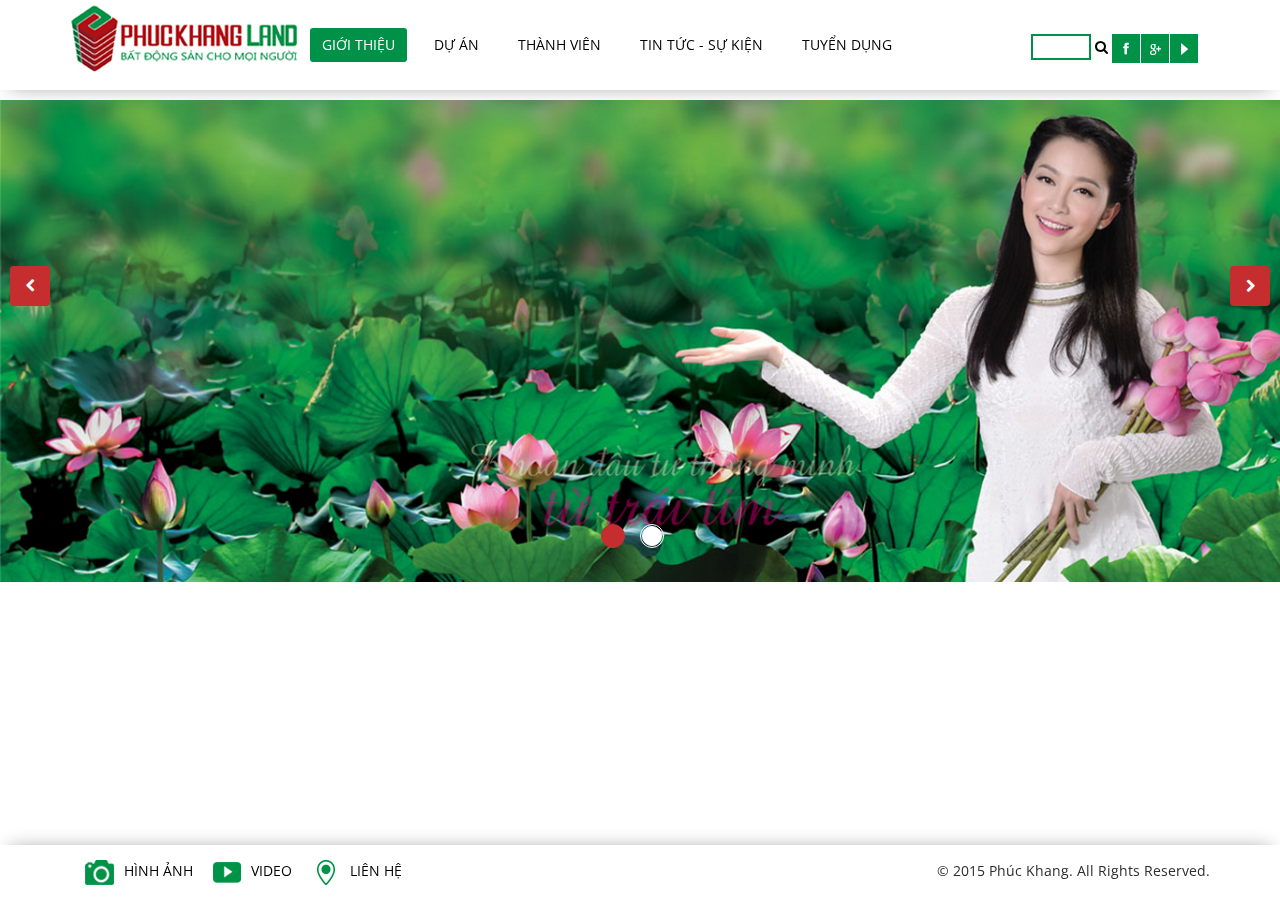
==== html/index.html @ 8d45b4da "Layout demo - created by Quang Luu" ====
<!DOCTYPE html>
<html lang="en">
<head>
    <meta charset="utf-8">
    <meta name="viewport" content="width=device-width, initial-scale=1.0">
    <meta name="description" content="">
    <meta name="author" content="Lusman">
    <title>Home | Phúc Khang</title>
	
	<!-- core CSS -->
    <link href="css/bootstrap.min.css" rel="stylesheet">
    <link href="css/font-awesome.min.css" rel="stylesheet">
    <link href="css/animate.min.css" rel="stylesheet">
    <link href="css/prettyPhoto.css" rel="stylesheet">
    <link href="css/main.css" rel="stylesheet">
    <link href="css/responsive.css" rel="stylesheet">
    <!--[if lt IE 9]>
    <script src="js/html5shiv.js"></script>
    <script src="js/respond.min.js"></script>
    <![endif]-->       
    <link rel="shortcut icon" href="images/ico/favicon.ico">
    <link rel="apple-touch-icon-precomposed" sizes="144x144" href="images/ico/apple-touch-icon-144-precomposed.png">
    <link rel="apple-touch-icon-precomposed" sizes="114x114" href="images/ico/apple-touch-icon-114-precomposed.png">
    <link rel="apple-touch-icon-precomposed" sizes="72x72" href="images/ico/apple-touch-icon-72-precomposed.png">
    <link rel="apple-touch-icon-precomposed" href="images/ico/apple-touch-icon-57-precomposed.png">
</head><!--/head-->

<body class="homepage">

    <header id="header">

        <nav class="navbar navbar-inverse navbar-fixed-top" role="banner">
            <div class="container">
                <div class="navbar-header">
                    <button type="button" class="navbar-toggle" data-toggle="collapse" data-target=".navbar-collapse">
                        <span class="sr-only">Toggle navigation</span>
                        <span class="icon-bar"></span>
                        <span class="icon-bar"></span>
                        <span class="icon-bar"></span>
                    </button>
                    <a class="navbar-brand" href="index.html"><img src="images/logo.png" alt="logo"></a>
                </div>
				
                <div class="collapse navbar-collapse navbar-left">
                    <ul class="nav navbar-nav">
                        <li class="active"><a href="index.html">GIỚI THIỆU</a></li>
                        <li><a href="du-an.html">DỰ ÁN</a></li>
                        <li><a href="#">THÀNH VIÊN</a></li>
                        <li><a href="#">TIN TỨC - SỰ KIỆN</a></li>
                        <li><a href="#">TUYỂN DỤNG</a></li>                       
                    </ul>

                    <div class="col-sm-6 col-xs-8 social-custom">
                       <div class="social">
                            <div class="search">
                                <form role="form">
                                    <input type="text" class="search-form" autocomplete="off" placeholder="Search">
                                    <i class="fa fa-search"></i>
                                </form>
                           </div>
                            <ul class="social-share">
                                <li><a href="#"><img src="images/facebook.png"></a></li>
                                <li><a href="#"><img src="images/google+.png"></a></li> 
                                <li><a href="#"><img src="images/youtube.png"></a></li>
                            </ul>
                       </div>
                    </div>

                </div>
            </div><!--/.container-->
        </nav><!--/nav-->
		
    </header><!--/header-->

    <section id="main-slider" class="no-margin" style="padding-top: 100px;">
        <div class="carousel slide">
            <ol class="carousel-indicators">
                <li data-target="#main-slider" data-slide-to="0" class="active"></li>
                <li data-target="#main-slider" data-slide-to="1"></li>
            </ol>
            <div class="carousel-inner">

                <div class="item active" style="background-image: url(images/slider/bg1.jpg)">
                </div><!--/.item-->

                <div class="item" style="background-image: url(images/slider/bg2.jpg)">
                </div><!--/.item-->
            </div><!--/.carousel-inner-->
        </div><!--/.carousel-->
        <a class="prev hidden-xs" href="#main-slider" data-slide="prev">
            <i class="fa fa-chevron-left"></i>
        </a>
        <a class="next hidden-xs" href="#main-slider" data-slide="next">
            <i class="fa fa-chevron-right"></i>
        </a>
    </section><!--/#main-slider-->

    <footer id="footer" class="navbar-fixed-bottom">
        <div class="container" style="padding-bottom: 15px">
            <div class="row">
                <div class="col-sm-6">
                    <ul class="pull-left">
                        <li><img src="images/camera.png" style="padding-right: 10px;"><a href="#">HÌNH ẢNH</a></li>
                        <li><img src="images/video.png" style="padding-right: 10px;"><a href="#">VIDEO</a></li>
                        <li><img src="images/location.png" style="padding-right: 10px;"><a href="#">LIÊN HỆ</a></li>
                    </ul>
                </div>
                <div class="col-sm-6">
                    <span class="pull-right">&copy; 2015 Phúc Khang. All Rights Reserved.</span>
                </div>
            </div>
        </div>
    </footer><!--/#footer-->

    <script src="js/jquery.js"></script>
    <script src="js/bootstrap.min.js"></script>
    <script src="js/jquery.prettyPhoto.js"></script>
    <script src="js/jquery.isotope.min.js"></script>
    <script src="js/main.js"></script>
    <script src="js/wow.min.js"></script>
</body>
</html>
---- html/css/prettyPhoto.css ----
div.pp_default .pp_top,div.pp_default .pp_top .pp_middle,div.pp_default .pp_top .pp_left,div.pp_default .pp_top .pp_right,div.pp_default .pp_bottom,div.pp_default .pp_bottom .pp_left,div.pp_default .pp_bottom .pp_middle,div.pp_default .pp_bottom .pp_right{height:13px}
div.pp_default .pp_top .pp_left{background:url(../images/prettyPhoto/default/sprite.png) -78px -93px no-repeat}
div.pp_default .pp_top .pp_middle{background:url(../images/prettyPhoto/default/sprite_x.png) top left repeat-x}
div.pp_default .pp_top .pp_right{background:url(../images/prettyPhoto/default/sprite.png) -112px -93px no-repeat}
div.pp_default .pp_content .ppt{color:#f8f8f8}
div.pp_default .pp_content_container .pp_left{background:url(../images/prettyPhoto/default/sprite_y.png) -7px 0 repeat-y;padding-left:13px}
div.pp_default .pp_content_container .pp_right{background:url(../images/prettyPhoto/default/sprite_y.png) top right repeat-y;padding-right:13px}
div.pp_default .pp_next:hover{background:url(../images/prettyPhoto/default/sprite_next.png) center right no-repeat;cursor:pointer}
div.pp_default .pp_previous:hover{background:url(../images/prettyPhoto/default/sprite_prev.png) center left no-repeat;cursor:pointer}
div.pp_default .pp_expand{background:url(../images/prettyPhoto/default/sprite.png) 0 -29px no-repeat;cursor:pointer;width:28px;height:28px}
div.pp_default .pp_expand:hover{background:url(../images/prettyPhoto/default/sprite.png) 0 -56px no-repeat;cursor:pointer}
div.pp_default .pp_contract{background:url(../images/prettyPhoto/default/sprite.png) 0 -84px no-repeat;cursor:pointer;width:28px;height:28px}
div.pp_default .pp_contract:hover{background:url(../images/prettyPhoto/default/sprite.png) 0 -113px no-repeat;cursor:pointer}
div.pp_default .pp_close{width:30px;height:30px;background:url(../images/prettyPhoto/default/sprite.png) 2px 1px no-repeat;cursor:pointer}
div.pp_default .pp_gallery ul li a{background:url(../images/prettyPhoto/default/default_thumb.png) center center #f8f8f8;border:1px solid #aaa}
div.pp_default .pp_social{margin-top:7px}
div.pp_default .pp_gallery a.pp_arrow_previous,div.pp_default .pp_gallery a.pp_arrow_next{position:static;left:auto}
div.pp_default .pp_nav .pp_play,div.pp_default .pp_nav .pp_pause{background:url(../images/prettyPhoto/default/sprite.png) -51px 1px no-repeat;height:30px;width:30px}
div.pp_default .pp_nav .pp_pause{background-position:-51px -29px}
div.pp_default a.pp_arrow_previous,div.pp_default a.pp_arrow_next{background:url(../images/prettyPhoto/default/sprite.png) -31px -3px no-repeat;height:20px;width:20px;margin:4px 0 0}
div.pp_default a.pp_arrow_next{left:52px;background-position:-82px -3px}
div.pp_default .pp_content_container .pp_details{margin-top:5px}
div.pp_default .pp_nav{clear:none;height:30px;width:110px;position:relative}
div.pp_default .pp_nav .currentTextHolder{font-family:Georgia;font-style:italic;color:#999;font-size:11px;left:75px;line-height:25px;position:absolute;top:2px;margin:0;padding:0 0 0 10px}
div.pp_default .pp_close:hover,div.pp_default .pp_nav .pp_play:hover,div.pp_default .pp_nav .pp_pause:hover,div.pp_default .pp_arrow_next:hover,div.pp_default .pp_arrow_previous:hover{opacity:0.7}
div.pp_default .pp_description{font-size:11px;font-weight:700;line-height:14px;margin:5px 50px 5px 0}
div.pp_default .pp_bottom .pp_left{background:url(../images/prettyPhoto/default/sprite.png) -78px -127px no-repeat}
div.pp_default .pp_bottom .pp_middle{background:url(../images/prettyPhoto/default/sprite_x.png) bottom left repeat-x}
div.pp_default .pp_bottom .pp_right{background:url(../images/prettyPhoto/default/sprite.png) -112px -127px no-repeat}
div.pp_default .pp_loaderIcon{background:url(../images/prettyPhoto/default/loader.gif) center center no-repeat}
div.light_rounded .pp_top .pp_left{background:url(../images/prettyPhoto/light_rounded/sprite.png) -88px -53px no-repeat}
div.light_rounded .pp_top .pp_right{background:url(../images/prettyPhoto/light_rounded/sprite.png) -110px -53px no-repeat}
div.light_rounded .pp_next:hover{background:url(../images/prettyPhoto/light_rounded/btnNext.png) center right no-repeat;cursor:pointer}
div.light_rounded .pp_previous:hover{background:url(../images/prettyPhoto/light_rounded/btnPrevious.png) center left no-repeat;cursor:pointer}
div.light_rounded .pp_expand{background:url(../images/prettyPhoto/light_rounded/sprite.png) -31px -26px no-repeat;cursor:pointer}
div.light_rounded .pp_expand:hover{background:url(../images/prettyPhoto/light_rounded/sprite.png) -31px -47px no-repeat;cursor:pointer}
div.light_rounded .pp_contract{background:url(../images/prettyPhoto/light_rounded/sprite.png) 0 -26px no-repeat;cursor:pointer}
div.light_rounded .pp_contract:hover{background:url(../images/prettyPhoto/light_rounded/sprite.png) 0 -47px no-repeat;cursor:pointer}
div.light_rounded .pp_close{width:75px;height:22px;background:url(../images/prettyPhoto/light_rounded/sprite.png) -1px -1px no-repeat;cursor:pointer}
div.light_rounded .pp_nav .pp_play{background:url(../images/prettyPhoto/light_rounded/sprite.png) -1px -100px no-repeat;height:15px;width:14px}
div.light_rounded .pp_nav .pp_pause{background:url(../images/prettyPhoto/light_rounded/sprite.png) -24px -100px no-repeat;height:15px;width:14px}
div.light_rounded .pp_arrow_previous{background:url(../images/prettyPhoto/light_rounded/sprite.png) 0 -71px no-repeat}
div.light_rounded .pp_arrow_next{background:url(../images/prettyPhoto/light_rounded/sprite.png) -22px -71px no-repeat}
div.light_rounded .pp_bottom .pp_left{background:url(../images/prettyPhoto/light_rounded/sprite.png) -88px -80px no-repeat}
div.light_rounded .pp_bottom .pp_right{background:url(../images/prettyPhoto/light_rounded/sprite.png) -110px -80px no-repeat}
div.dark_rounded .pp_top .pp_left{background:url(../images/prettyPhoto/dark_rounded/sprite.png) -88px -53px no-repeat}
div.dark_rounded .pp_top .pp_right{background:url(../images/prettyPhoto/dark_rounded/sprite.png) -110px -53px no-repeat}
div.dark_rounded .pp_content_container .pp_left{background:url(../images/prettyPhoto/dark_rounded/contentPattern.png) top left repeat-y}
div.dark_rounded .pp_content_container .pp_right{background:url(../images/prettyPhoto/dark_rounded/contentPattern.png) top right repeat-y}
div.dark_rounded .pp_next:hover{background:url(../images/prettyPhoto/dark_rounded/btnNext.png) center right no-repeat;cursor:pointer}
div.dark_rounded .pp_previous:hover{background:url(../images/prettyPhoto/dark_rounded/btnPrevious.png) center left no-repeat;cursor:pointer}
div.dark_rounded .pp_expand{background:url(../images/prettyPhoto/dark_rounded/sprite.png) -31px -26px no-repeat;cursor:pointer}
div.dark_rounded .pp_expand:hover{background:url(../images/prettyPhoto/dark_rounded/sprite.png) -31px -47px no-repeat;cursor:pointer}
div.dark_rounded .pp_contract{background:url(../images/prettyPhoto/dark_rounded/sprite.png) 0 -26px no-repeat;cursor:pointer}
div.dark_rounded .pp_contract:hover{background:url(../images/prettyPhoto/dark_rounded/sprite.png) 0 -47px no-repeat;cursor:pointer}
div.dark_rounded .pp_close{width:75px;height:22px;background:url(../images/prettyPhoto/dark_rounded/sprite.png) -1px -1px no-repeat;cursor:pointer}
div.dark_rounded .pp_description{margin-right:85px;color:#fff}
div.dark_rounded .pp_nav .pp_play{background:url(../images/prettyPhoto/dark_rounded/sprite.png) -1px -100px no-repeat;height:15px;width:14px}
div.dark_rounded .pp_nav .pp_pause{background:url(../images/prettyPhoto/dark_rounded/sprite.png) -24px -100px no-repeat;height:15px;width:14px}
div.dark_rounded .pp_arrow_previous{background:url(../images/prettyPhoto/dark_rounded/sprite.png) 0 -71px no-repeat}
div.dark_rounded .pp_arrow_next{background:url(../images/prettyPhoto/dark_rounded/sprite.png) -22px -71px no-repeat}
div.dark_rounded .pp_bottom .pp_left{background:url(../images/prettyPhoto/dark_rounded/sprite.png) -88px -80px no-repeat}
div.dark_rounded .pp_bottom .pp_right{background:url(../images/prettyPhoto/dark_rounded/sprite.png) -110px -80px no-repeat}
div.dark_rounded .pp_loaderIcon{background:url(../images/prettyPhoto/dark_rounded/loader.gif) center center no-repeat}
div.dark_square .pp_left,div.dark_square .pp_middle,div.dark_square .pp_right,div.dark_square .pp_content{background:#000}
div.dark_square .pp_description{color:#fff;margin:0 85px 0 0}
div.dark_square .pp_loaderIcon{background:url(../images/prettyPhoto/dark_square/loader.gif) center center no-repeat}
div.dark_square .pp_expand{background:url(../images/prettyPhoto/dark_square/sprite.png) -31px -26px no-repeat;cursor:pointer}
div.dark_square .pp_expand:hover{background:url(../images/prettyPhoto/dark_square/sprite.png) -31px -47px no-repeat;cursor:pointer}
div.dark_square .pp_contract{background:url(../images/prettyPhoto/dark_square/sprite.png) 0 -26px no-repeat;cursor:pointer}
div.dark_square .pp_contract:hover{background:url(../images/prettyPhoto/dark_square/sprite.png) 0 -47px no-repeat;cursor:pointer}
div.dark_square .pp_close{width:75px;height:22px;background:url(../images/prettyPhoto/dark_square/sprite.png) -1px -1px no-repeat;cursor:pointer}
div.dark_square .pp_nav{clear:none}
div.dark_square .pp_nav .pp_play{background:url(../images/prettyPhoto/dark_square/sprite.png) -1px -100px no-repeat;height:15px;width:14px}
div.dark_square .pp_nav .pp_pause{background:url(../images/prettyPhoto/dark_square/sprite.png) -24px -100px no-repeat;height:15px;width:14px}
div.dark_square .pp_arrow_previous{background:url(../images/prettyPhoto/dark_square/sprite.png) 0 -71px no-repeat}
div.dark_square .pp_arrow_next{background:url(../images/prettyPhoto/dark_square/sprite.png) -22px -71px no-repeat}
div.dark_square .pp_next:hover{background:url(../images/prettyPhoto/dark_square/btnNext.png) center right no-repeat;cursor:pointer}
div.dark_square .pp_previous:hover{background:url(../images/prettyPhoto/dark_square/btnPrevious.png) center left no-repeat;cursor:pointer}
div.light_square .pp_expand{background:url(../images/prettyPhoto/light_square/sprite.png) -31px -26px no-repeat;cursor:pointer}
div.light_square .pp_expand:hover{background:url(../images/prettyPhoto/light_square/sprite.png) -31px -47px no-repeat;cursor:pointer}
div.light_square .pp_contract{background:url(../images/prettyPhoto/light_square/sprite.png) 0 -26px no-repeat;cursor:pointer}
div.light_square .pp_contract:hover{background:url(../images/prettyPhoto/light_square/sprite.png) 0 -47px no-repeat;cursor:pointer}
div.light_square .pp_close{width:75px;height:22px;background:url(../images/prettyPhoto/light_square/sprite.png) -1px -1px no-repeat;cursor:pointer}
div.light_square .pp_nav .pp_play{background:url(../images/prettyPhoto/light_square/sprite.png) -1px -100px no-repeat;height:15px;width:14px}
div.light_square .pp_nav .pp_pause{background:url(../images/prettyPhoto/light_square/sprite.png) -24px -100px no-repeat;height:15px;width:14px}
div.light_square .pp_arrow_previous{background:url(../images/prettyPhoto/light_square/sprite.png) 0 -71px no-repeat}
div.light_square .pp_arrow_next{background:url(../images/prettyPhoto/light_square/sprite.png) -22px -71px no-repeat}
div.light_square .pp_next:hover{background:url(../images/prettyPhoto/light_square/btnNext.png) center right no-repeat;cursor:pointer}
div.light_square .pp_previous:hover{background:url(../images/prettyPhoto/light_square/btnPrevious.png) center left no-repeat;cursor:pointer}
div.facebook .pp_top .pp_left{background:url(../images/prettyPhoto/facebook/sprite.png) -88px -53px no-repeat}
div.facebook .pp_top .pp_middle{background:url(../images/prettyPhoto/facebook/contentPatternTop.png) top left repeat-x}
div.facebook .pp_top .pp_right{background:url(../images/prettyPhoto/facebook/sprite.png) -110px -53px no-repeat}
div.facebook .pp_content_container .pp_left{background:url(../images/prettyPhoto/facebook/contentPatternLeft.png) top left repeat-y}
div.facebook .pp_content_container .pp_right{background:url(../images/prettyPhoto/facebook/contentPatternRight.png) top right repeat-y}
div.facebook .pp_expand{background:url(../images/prettyPhoto/facebook/sprite.png) -31px -26px no-repeat;cursor:pointer}
div.facebook .pp_expand:hover{background:url(../images/prettyPhoto/facebook/sprite.png) -31px -47px no-repeat;cursor:pointer}
div.facebook .pp_contract{background:url(../images/prettyPhoto/facebook/sprite.png) 0 -26px no-repeat;cursor:pointer}
div.facebook .pp_contract:hover{background:url(../images/prettyPhoto/facebook/sprite.png) 0 -47px no-repeat;cursor:pointer}
div.facebook .pp_close{width:22px;height:22px;background:url(../images/prettyPhoto/facebook/sprite.png) -1px -1px no-repeat;cursor:pointer}
div.facebook .pp_description{margin:0 37px 0 0}
div.facebook .pp_loaderIcon{background:url(../images/prettyPhoto/facebook/loader.gif) center center no-repeat}
div.facebook .pp_arrow_previous{background:url(../images/prettyPhoto/facebook/sprite.png) 0 -71px no-repeat;height:22px;margin-top:0;width:22px}
div.facebook .pp_arrow_previous.disabled{background-position:0 -96px;cursor:default}
div.facebook .pp_arrow_next{background:url(../images/prettyPhoto/facebook/sprite.png) -32px -71px no-repeat;height:22px;margin-top:0;width:22px}
div.facebook .pp_arrow_next.disabled{background-position:-32px -96px;cursor:default}
div.facebook .pp_nav{margin-top:0}
div.facebook .pp_nav p{font-size:15px;padding:0 3px 0 4px}
div.facebook .pp_nav .pp_play{background:url(../images/prettyPhoto/facebook/sprite.png) -1px -123px no-repeat;height:22px;width:22px}
div.facebook .pp_nav .pp_pause{background:url(../images/prettyPhoto/facebook/sprite.png) -32px -123px no-repeat;height:22px;width:22px}
div.facebook .pp_next:hover{background:url(../images/prettyPhoto/facebook/btnNext.png) center right no-repeat;cursor:pointer}
div.facebook .pp_previous:hover{background:url(../images/prettyPhoto/facebook/btnPrevious.png) center left no-repeat;cursor:pointer}
div.facebook .pp_bottom .pp_left{background:url(../images/prettyPhoto/facebook/sprite.png) -88px -80px no-repeat}
div.facebook .pp_bottom .pp_middle{background:url(../images/prettyPhoto/facebook/contentPatternBottom.png) top left repeat-x}
div.facebook .pp_bottom .pp_right{background:url(../images/prettyPhoto/facebook/sprite.png) -110px -80px no-repeat}
div.pp_pic_holder a:focus{outline:none}
div.pp_overlay{background:#000;display:none;left:0;position:absolute;top:0;width:100%;z-index:9500}
div.pp_pic_holder{display:none;position:absolute;width:100px;z-index:10000}
.pp_content{height:40px;min-width:40px}
* html .pp_content{width:40px}
.pp_content_container{position:relative;text-align:left;width:100%}
.pp_content_container .pp_left{padding-left:20px}
.pp_content_container .pp_right{padding-right:20px}
.pp_content_container .pp_details{float:left;margin:10px 0 2px}
.pp_description{display:none;margin:0}
.pp_social{float:left;margin:0}
.pp_social .facebook{float:left;margin-left:5px;width:55px;overflow:hidden}
.pp_social .twitter{float:left}
.pp_nav{clear:right;float:left;margin:3px 10px 0 0}
.pp_nav p{float:left;white-space:nowrap;margin:2px 4px}
.pp_nav .pp_play,.pp_nav .pp_pause{float:left;margin-right:4px;text-indent:-10000px}
a.pp_arrow_previous,a.pp_arrow_next{display:block;float:left;height:15px;margin-top:3px;overflow:hidden;text-indent:-10000px;width:14px}
.pp_hoverContainer{position:absolute;top:0;width:100%;z-index:2000}
.pp_gallery{display:none;left:50%;margin-top:-50px;position:absolute;z-index:10000}
.pp_gallery div{float:left;overflow:hidden;position:relative}
.pp_gallery ul{float:left;height:35px;position:relative;white-space:nowrap;margin:0 0 0 5px;padding:0}
.pp_gallery ul a{border:1px rgba(0,0,0,0.5) solid;display:block;float:left;height:33px;overflow:hidden}
.pp_gallery ul a img{border:0}
.pp_gallery li{display:block;float:left;margin:0 5px 0 0;padding:0}
.pp_gallery li.default a{background:url(../images/prettyPhoto/facebook/default_thumbnail.gif) 0 0 no-repeat;display:block;height:33px;width:50px}
.pp_gallery .pp_arrow_previous,.pp_gallery .pp_arrow_next{margin-top:7px!important}
a.pp_next{background:url(../images/prettyPhoto/light_rounded/btnNext.png) 10000px 10000px no-repeat;display:block;float:right;height:100%;text-indent:-10000px;width:49%}
a.pp_previous{background:url(../images/prettyPhoto/light_rounded/btnNext.png) 10000px 10000px no-repeat;display:block;float:left;height:100%;text-indent:-10000px;width:49%}
a.pp_expand,a.pp_contract{cursor:pointer;display:none;height:20px;position:absolute;right:30px;text-indent:-10000px;top:10px;width:20px;z-index:20000}
a.pp_close{position:absolute;right:0;top:0;display:block;line-height:22px;text-indent:-10000px}
.pp_loaderIcon{display:block;height:24px;left:50%;position:absolute;top:50%;width:24px;margin:-12px 0 0 -12px}
#pp_full_res{line-height:1!important}
#pp_full_res .pp_inline{text-align:left}
#pp_full_res .pp_inline p{margin:0 0 15px}
div.ppt{color:#fff;display:none;font-size:17px;z-index:9999;margin:0 0 5px 15px}
div.pp_default .pp_content,div.light_rounded .pp_content{background-color:#fff}
div.pp_default #pp_full_res .pp_inline,div.light_rounded .pp_content .ppt,div.light_rounded #pp_full_res .pp_inline,div.light_square .pp_content .ppt,div.light_square #pp_full_res .pp_inline,div.facebook .pp_content .ppt,div.facebook #pp_full_res .pp_inline{color:#000}
div.pp_default .pp_gallery ul li a:hover,div.pp_default .pp_gallery ul li.selected a,.pp_gallery ul a:hover,.pp_gallery li.selected a{border-color:#fff}
div.pp_default .pp_details,div.light_rounded .pp_details,div.dark_rounded .pp_details,div.dark_square .pp_details,div.light_square .pp_details,div.facebook .pp_details{position:relative}
div.light_rounded .pp_top .pp_middle,div.light_rounded .pp_content_container .pp_left,div.light_rounded .pp_content_container .pp_right,div.light_rounded .pp_bottom .pp_middle,div.light_square .pp_left,div.light_square .pp_middle,div.light_square .pp_right,div.light_square .pp_content,div.facebook .pp_content{background:#fff}
div.light_rounded .pp_description,div.light_square .pp_description{margin-right:85px}
div.light_rounded .pp_gallery a.pp_arrow_previous,div.light_rounded .pp_gallery a.pp_arrow_next,div.dark_rounded .pp_gallery a.pp_arrow_previous,div.dark_rounded .pp_gallery a.pp_arrow_next,div.dark_square .pp_gallery a.pp_arrow_previous,div.dark_square .pp_gallery a.pp_arrow_next,div.light_square .pp_gallery a.pp_arrow_previous,div.light_square .pp_gallery a.pp_arrow_next{margin-top:12px!important}
div.light_rounded .pp_arrow_previous.disabled,div.dark_rounded .pp_arrow_previous.disabled,div.dark_square .pp_arrow_previous.disabled,div.light_square .pp_arrow_previous.disabled{background-position:0 -87px;cursor:default}
div.light_rounded .pp_arrow_next.disabled,div.dark_rounded .pp_arrow_next.disabled,div.dark_square .pp_arrow_next.disabled,div.light_square .pp_arrow_next.disabled{background-position:-22px -87px;cursor:default}
div.light_rounded .pp_loaderIcon,div.light_square .pp_loaderIcon{background:url(../images/prettyPhoto/light_rounded/loader.gif) center center no-repeat}
div.dark_rounded .pp_top .pp_middle,div.dark_rounded .pp_content,div.dark_rounded .pp_bottom .pp_middle{background:url(../images/prettyPhoto/dark_rounded/contentPattern.png) top left repeat}
div.dark_rounded .currentTextHolder,div.dark_square .currentTextHolder{color:#c4c4c4}
div.dark_rounded #pp_full_res .pp_inline,div.dark_square #pp_full_res .pp_inline{color:#fff}
.pp_top,.pp_bottom{height:20px;position:relative}
* html .pp_top,* html .pp_bottom{padding:0 20px}
.pp_top .pp_left,.pp_bottom .pp_left{height:20px;left:0;position:absolute;width:20px}
.pp_top .pp_middle,.pp_bottom .pp_middle{height:20px;left:20px;position:absolute;right:20px}
* html .pp_top .pp_middle,* html .pp_bottom .pp_middle{left:0;position:static}
.pp_top .pp_right,.pp_bottom .pp_right{height:20px;left:auto;position:absolute;right:0;top:0;width:20px}
.pp_fade,.pp_gallery li.default a img{display:none}
---- html/css/main.css ----
@import url(http://fonts.googleapis.com/css?family=Open+Sans:300italic,400italic,600italic,700italic,800italic,400,600,700,300,800);


/*************************
*******Typography******
**************************/

body {
  background: #fff;
  font-family: 'Open Sans', sans-serif;
  color:#4e4e4e;
  line-height: 22px;
}

h1,
h2,
h3,
h4,
h5,
h6 {
  font-weight: 600; 
  font-family: 'Open Sans', sans-serif;
  color:#4e4e4e;
}

h1{
  font-size: 36px;
  color:#fff;
}

h2{
  font-size: 20px;
}

h3{
  font-size: 16px;
  color: #787878;
  font-weight: 400;
  line-height: 24px;
}

h4{
  font-size: 16px;
}

a {
  color: #c52d2f;
  -webkit-transition: color 300ms, background-color 300ms;
  -moz-transition: color 300ms, background-color 300ms;
  -o-transition:  color 300ms, background-color 300ms;
  transition:  color 300ms, background-color 300ms;
}

a:hover, a:focus {
  color: #d43133;
}

hr {
  border-top: 1px solid #e5e5e5;
  border-bottom: 1px solid #fff;
}


.btn-primary {
  padding: 8px 20px;
  background: #c52d2f;
  color: #fff;
  border-radius: 4px;
  border:none;
  margin-top: 10px;
}


.btn-primary:hover, 
.btn-primary:focus{
  background: #c52d2f;
  outline: none;
  box-shadow: none;
} 

.btn-transparent {
  border: 3px solid #fff;
  background: transparent;
  color: #fff;
}

.btn-transparent:hover {
  border-color: rgba(255, 255, 255, 0.5);
}

a:hover,
a:focus {
  color: #111;
  text-decoration: none;
  outline: none;
}

.dropdown-menu {
  margin-top: -1px;
  min-width: 180px;
}

.center h2{
  font-size: 36px;
  margin-top: 0;
  margin-bottom: 20px;
}

.media>.pull-left{
  margin-right: 20px;
}

.media>.pull-right{
  margin-left: 20px;
}

body > section {
  padding: 70px 0;
}

.hover-effect{
  padding: 0;
}

.center {
  text-align: center;
  padding-bottom: 55px;
}

.scaleIn {
  -webkit-animation-name: scaleIn;
  animation-name: scaleIn;
}

.lead{
  font-size: 16px;
  line-height: 24px;
  font-weight: 400;
}

.transparent-bg {
  background-color: transparent !important;
  margin-bottom: 0;
}

@-webkit-keyframes scaleIn {
  0% {
    opacity: 0;
    -webkit-transform: scale(0);
    transform: scale(0);
  }

  100% {
    opacity: 1;
    -webkit-transform: scale(1);
    transform: scale(1);
  }
}

@keyframes scaleIn {
  0% {
    opacity: 0;
    -webkit-transform: scale(0);
    -ms-transform: scale(0);
    transform: scale(0);
  }

  100% {
    opacity: 1;
    -webkit-transform: scale(1);
    -ms-transform: scale(1);
    transform: scale(1);
  }
}


/*************************
*******Header******
**************************/

.padding-col{
  padding-left: 0px;
  padding-right: 0px;
}

.square-box{
  float: right;
  width: 300px;
  height: 233px;
}

#header .search{
  display: inline-block;
}

.navbar>.container .navbar-brand{
  margin-left: 0;
}

.top-bar {
  padding: 10px 0;
  background: #191919;
  border-bottom: 1px solid #222;
  line-height: 28px;
}

.top-number{
  color: #fff;
}

.top-number p{
  margin: 0
}

.social{
  text-align: right;
}

.social-share{
 display: inline-block;
 list-style: none;
 padding: 0;
 margin: 0;
}

ul.social-share li {
  display: inline-block;
}

ul.social-share li a {
  display: inline-block;
  color: #fff;
  background: #404040;
  width: 25px;
  height: 25px;
  line-height: 25px;
  text-align: center;
  border-radius: 2px;
}

ul.social-share li a:hover {
  background: #c52d2f;
  color: #fff;
}

.search i {
  color: #000;
}

input.search-form{
  background: transparent;
  border-style: solid;
  border-color: #009148;
  border: 1 none;
  width: 60px;
  padding: 0 10px;
  color: #000;
  -webkit-transition: all 400ms;
  -moz-transition: all 400ms;
  -ms-transition: all 400ms;
  -o-transition: all 400ms;
  transition: all 400ms;
}

input.search-form::-webkit-input-placeholder{
  color: transparent;
}

input.search-form:hover::-webkit-input-placeholder {
  color: #fff;
}

input.search-form:hover {
  width: 150px;
}

.navbar-brand {
  padding: 0;
  margin:0;
}

.navbar {
  border-radius: 0;
  margin-bottom: 0;
  background: #FFFFFF;
  padding: 5px 0;
  padding-bottom: 0;
}

 .navbar-nav{
  margin-top: -45px;
  margin-left: 225px; 
 }

.navbar-nav>li{
  margin-left: 15px;
  padding-bottom: 28px;
}

.navbar-inverse .navbar-nav > li > a {
  padding: 5px 12px;
  margin: 0;
  border-radius: 3px;
  color: #000;
  line-height: 24px;
  display: inline-block;
}

.navbar-inverse .navbar-nav > li > a:hover{
	background-color: #009148;
  color: #ffffff;
}

.navbar-inverse {
  border: none;
  box-shadow: 0px 5px 20px -10px #888888;
}

.navbar-inverse .navbar-brand {
  font-size: 36px;
  line-height: 50px;
  color: #fff;
}

.navbar-inverse .navbar-nav > .active > a,
.navbar-inverse .navbar-nav > .active > a:hover,
.navbar-inverse .navbar-nav > .active > a:focus,
.navbar-inverse .navbar-nav > .open > a,
.navbar-inverse .navbar-nav > .open > a:hover,
.navbar-inverse .navbar-nav > .open > a:focus {
  background-color: #009148;
  color: #ffffff;
}

.navbar-inverse .navbar-nav .dropdown-menu {
  background-color: rgba(0,0,0,.85);
  -webkit-box-shadow: 0 3px 8px rgba(0, 0, 0, 0.125);
  -moz-box-shadow: 0 3px 8px rgba(0, 0, 0, 0.125);
  box-shadow: 0 3px 8px rgba(0, 0, 0, 0.125);
  border: 0;
  padding: 0;
  margin-top: 0;
  border-top: 0;
  border-radius: 0;
  left: 0;
}

.navbar-inverse .navbar-nav .dropdown-menu:before{
  position: absolute;
  top:0;
}

.navbar-inverse .navbar-nav .dropdown-menu > li > a {
  padding: 8px 15px;
  color: #fff;
}

.navbar-inverse .navbar-nav .dropdown-menu > li:hover > a,
.navbar-inverse .navbar-nav .dropdown-menu > li:focus > a,
.navbar-inverse .navbar-nav .dropdown-menu > li.active > a {
  background-color: #c52d2f;
  color: #fff;
}

.navbar-inverse .navbar-nav .dropdown-menu > li:last-child > a {
  border-radius: 0 0 3px 3px;
}

.navbar-inverse .navbar-nav .dropdown-menu > li.divider {
  background-color: transparent;
}

.navbar-inverse .navbar-collapse,
.navbar-inverse .navbar-form {
  border-top: 0;
  padding-bottom: 0;
}

.social-custom {
  float: right;
  margin-top: -56px;
  margin-left: 575px;
}

/*************************
*******Home Page******
**************************/


#main-slider {
  position: relative;
}

.no-margin {
  margin: 0;
  padding: 0;
}

#main-slider .carousel .carousel-content {
  margin-top: 150px;
}

#main-slider .carousel .slide-margin{
  margin-top: 140px;
}

#main-slider .carousel h2 {
  color: #fff;
}

#main-slider .carousel .btn-slide {
  padding: 8px 20px;
  background: #c52d2f;
  color: #fff;
  border-radius: 4px;
  margin-top: 25px;
  display: inline-block;
}

#main-slider .carousel .slider-img{
  text-align: right;
  position: absolute;
}


#main-slider .carousel .item {
  background-position: 50%;
  background-repeat: no-repeat;
  background-size: cover;
  left: 0 !important;
  opacity: 0;
  top: 0;
  position: absolute;
  width: 100%;
  display: block !important;
  height: 482px;
  -webkit-transition: opacity ease-in-out 500ms;
  -moz-transition: opacity ease-in-out 500ms;
  -o-transition: opacity ease-in-out 500ms;
  transition: opacity ease-in-out 500ms;
}

#main-slider .carousel .item:first-child {
  top: auto;
  position: relative;
}

#main-slider .carousel .item.active {
  opacity: 1;
  -webkit-transition: opacity ease-in-out 500ms;
  -moz-transition: opacity ease-in-out 500ms;
  -o-transition: opacity ease-in-out 500ms;
  transition: opacity ease-in-out 500ms;
  z-index: 1;
}

#main-slider .prev,
#main-slider .next {
  position: absolute;
  top: 50%;
  background-color: #c52d2f;
  color: #fff;
  display: inline-block;
  margin-top: -25px;
  height: 40px;
  line-height: 40px;
  width: 40px;
  line-height: 40px;
  text-align: center;
  border-radius: 4px;
  z-index: 5;
}

#main-slider .prev:hover,
#main-slider .next:hover {
  background-color: #000;
}

#main-slider .prev {
  left: 10px;
}

#main-slider .next {
  right: 10px;
}

#main-slider .carousel-indicators li {
  width: 20px;
  height: 20px;
  background-color: #fff;
  margin: 0 15px 0 0;
  position: relative;
}

#main-slider .carousel-indicators li:after {
  position: absolute;
  content: "";
  width: 24px;
  height: 24px;
  border-radius: 100%;
  background: rgba(0, 0, 0, 0);
  border: 1px solid #FFF;
  left: -3px;
  top: -3px;
}

#main-slider .carousel-indicators .active{
  width: 20px;
  height: 20px;
  background-color: #c52d2f;
   margin: 0 15px 0 0;
   border: 1px solid #c52d2f;
   position: relative;
}

#main-slider .carousel-indicators .active:after {
  position: absolute;
  content: "";
  width: 24px;
  height: 24px;
  border-radius: 100%;
  background: #c52d2f;
  border: 1px solid #c52d2f;
  left: -3px;
  top: -3px;
}

#main-slider .active .animation.animated-item-1 {
  -webkit-animation: fadeInUp 300ms linear 300ms both;
  -moz-animation: fadeInUp 300ms linear 300ms both;
  -o-animation: fadeInUp 300ms linear 300ms both;
  -ms-animation: fadeInUp 300ms linear 300ms both;
  animation: fadeInUp 300ms linear 300ms both;
}

#main-slider .active .animation.animated-item-2 {
  -webkit-animation: fadeInUp 300ms linear 600ms both;
  -moz-animation: fadeInUp 300ms linear 600ms both;
  -o-animation: fadeInUp 300ms linear 600ms both;
  -ms-animation: fadeInUp 300ms linear 600ms both;
  animation: fadeInUp 300ms linear 600ms both;
}

#main-slider .active .animation.animated-item-3 {
  -webkit-animation: fadeInUp 300ms linear 900ms both;
  -moz-animation: fadeInUp 300ms linear 900ms both;
  -o-animation: fadeInUp 300ms linear 900ms both;
  -ms-animation: fadeInUp 300ms linear 900ms both;
  animation: fadeInUp 300ms linear 900ms both;
}

#main-slider .active .animation.animated-item-4 {
  -webkit-animation: fadeInUp 300ms linear 1200ms both;
  -moz-animation: fadeInUp 300ms linear 1200ms both;
  -o-animation: fadeInUp 300ms linear 1200ms both;
  -ms-animation: fadeInUp 300ms linear 1200ms both;
  animation: fadeInUp 300ms linear 1200ms both;
}

#feature {
  background: #f2f2f2;
  padding-bottom: 40px;
}

.features{
  padding: 0;
}

.feature-wrap {
  margin-bottom: 35px;
  overflow: hidden;
}

.feature-wrap h2{
  margin-top: 10px;
}

.feature-wrap .pull-left {
  margin-right: 25px;
}

.feature-wrap i{
  font-size: 48px;
  height: 110px;
  width: 110px;
  margin: 3px;
  border-radius: 100%;
  line-height: 110px;
  text-align:center;
  background: #ffffff;
  color: #c52d2f;
  border: 3px solid #ffffff;
  box-shadow: inset 0 0 0 5px #f2f2f2;
  -webkit-box-shadow: inset 0 0 0 5px #f2f2f2;
  -webkit-transition: 500ms;
  -moz-transition: 500ms;
  -o-transition: 500ms;
  transition: 500ms;
  float: left;
  margin-right: 25px;
}

.feature-wrap i:hover {
  background: #c52d2f;
  color: #fff;
  box-shadow: inset 0 0 0 5px #c52d2f;
  -webkit-box-shadow: inset 0 0 0 5px #c52d2f;
  border: 3px solid #c52d2f;
}

#recent-works .col-xs-12.col-sm-4.col-md-3{
  padding: 0;
}

#recent-works{
    padding-bottom: 70px;
}

.recent-work-wrap {
  position: relative;
}

.recent-work-wrap img{
  width: 100%;
}

.recent-work-wrap .recent-work-inner{
  top: 0;
  background: transparent;
  opacity: .8;
  width: 100%;
  border-radius: 0;
  margin-bottom: 0;
}

.recent-work-wrap .recent-work-inner h3{
  margin: 10px 0;
}

.recent-work-wrap .recent-work-inner h3 a{
  font-size: 24px;
  color: #fff;
}

.recent-work-wrap .overlay {
  position: absolute;
  top: 0;
  left: 0;
  width: 100%;
  height: 100%;
  opacity: 0;
  border-radius: 0;
  background: #c52d2f;
  color: #fff;
  vertical-align: middle;
  -webkit-transition: opacity 500ms;
  -moz-transition: opacity 500ms;
  -o-transition: opacity 500ms;
  transition: opacity 500ms;  
  padding: 30px;
}

.recent-work-wrap .overlay .preview {
  bottom: 0;
  display: inline-block;
  height: 35px;
  line-height: 35px;
  border-radius: 0;
  background: transparent;
  text-align: center;
  color: #fff;
}

.recent-work-wrap:hover .overlay {
  opacity: 1;
}

#services {
  background: #000 url(../images/services/bg_services.png);
  background-size: cover;
}

#services .lead,
#services h2{
  color: #fff;
}

.services-wrap {
  padding: 40px 30px;
  background: #fff;
  border-radius: 4px;
  margin: 0 0 40px;
}

.services-wrap h3 {
  font-size: 20px;
  margin: 10px 0;
}

.services-wrap .pull-left {
  margin-right: 20px;
}

#middle {
  background: #f2f2f2;
}

.skill h2{
  margin-bottom: 25px;
}

.progress-wrap{
  position: relative;
}

.progress .color1,
.progress .color1 .bar-width{
  background: #2d7da4;
}

.progress .color2,
.progress .color2 .bar-width{
  background: #6aa42f;
}

.progress .color3,
.progress .color3 .bar-width{
  background: #ffcc33;
}

.progress .color4,
.progress .color4 .bar-width{
  background: #db3615;
}

.progress, 
.progress-bar {
  height: 15px;
  line-height: 15px;
  background: #e6e6e6;
  -webkit-box-shadow: none;
  -moz-box-shadow: none;
  box-shadow: none;
  border-radius: 0;
  overflow: visible;
  text-align: right;
}

.progress{
  position: relative;
}

.progress .bar-width{
  position: absolute;
  width: 40px;
  height: 20px;
  line-height: 20px;
  text-align: center;
  font-size: 12px;
  font-weight: 700;
  top: -30px;
  border-radius: 2px;
  margin-left: -30px;
}

.progress span{
  position: relative;
}

.progress span:before{
  content: " ";
  position: absolute;
  width: auto;
  height: auto;
  border-width: 8px 5px;
  border-style: solid;
  bottom: -15px;
  right: 8px;
}

.progress .color1 span:before{
  border-color: #2d7da4 transparent transparent transparent;
}

.progress .color2 span:before{
  border-color: #6aa42f transparent transparent transparent;
}

.progress .color3 span:before{
  border-color: #ffcc33 transparent transparent transparent;
}

.progress .color4 span:before{
  border-color: #db3615 transparent transparent transparent;
}

.accordion h2{
  margin-bottom: 25px;
}

.panel-default{
  border-color: transparent;
}

.panel-default>.panel-heading,
.panel{
  background-color: #e6e6e6; 
  border:0 none;
  box-shadow:none;
}

.panel-default>.panel-heading+.panel-collapse .panel-body{
  background: #fff;
  color: #858586;
}

.panel-body{
  padding: 20px 20px 10px;
}

.panel-group .panel+.panel{
  margin-top: 0;
  border-top: 1px solid #d9d9d9;
}

.panel-group .panel{
  border-radius: 0;
}

.panel-heading{
  border-radius: 0;
}

.panel-title>a{
  color: #4e4e4e;
}

.accordion-inner img{
  border-radius: 4px;
}

.accordion-inner h4{
  margin-top: 0;
}

.panel-heading.active{
  background: #1f1f20;
}

.panel-heading.active .panel-title>a{
  color:#fff;
}

a.accordion-toggle  i{
  width: 45px;
  line-height: 44px;
  font-size: 20px;
  margin-top: -10px;
  text-align: center;
  margin-right: -15px;
  background: #c9c9c9;
}

.panel-heading.active a.accordion-toggle i{
  background: #c52d2f;
  color: #fff;
}

.panel-heading.active a.accordion-toggle.collapsed i{
  background: #c52d2f;
  color: #fff;
}

.nav-tabs>li{
  margin-bottom: 0px;
  border-bottom: 1px solid #e6e6e6;
}

.nav-tabs{
  border-bottom: transparent;
  border-right: 1px solid #e6e6e6;
}

.nav-tabs>li>a {
  background: #f5f5f5;
  color: #666;
  border-radius: 0;
  border: 0 none;
  line-height: 24px;
  margin-right:0;
  padding: 13px 15px;
}

.nav-tabs li:last-child{
  border-bottom: 0 none;
} 

.nav-stacked>li+li{
  margin-top: 0;
}

.nav-tabs>li>a:hover{
  background: #1f1f20;
  color:#fff;
}

.nav-tabs>li.active>a, 
.nav-tabs>li.active>a:hover, 
.nav-tabs>li.active>a:focus {
  border: 0;
  color:#fff;
  background: #1f1f20;
  position: relative;
}

.nav-tabs>li.active>a:after {
  position: absolute;
  content:  "";
  width: auto;
  height: auto;
  border-style:solid;
  border-color: transparent transparent transparent #1f1f20;
  border-width: 25px 22px;
  right: -44px;
  top:0;
}

.tab-wrap{
  border:1px solid #e6e6e6;
  margin-bottom: 20px;
}

.tab-content{
  padding: 20px;
}

.tab-content h2{
  margin-top: 0;
}

.tab-content img{
  border-radius: 4px;
}

.testimonial h2{
  margin-top: 0;
}

.testimonial-inner {
  color:#858586;
  font-size: 14px;
}

.testimonial-inner .pull-left{
  border-right: 1px solid #e7e7e7;
  padding-right: 15px;
  position: relative;
}

.testimonial-inner .pull-left:after{
  content: "";
  position: absolute;
  width: 9px;
  height: 9px;
  top: 50%;
  margin-top: -5px;
  background: #FFF;
  -webkit-transform: rotate(45deg);
  border: 1px solid #e7e7e7;
  right: -5px;
  border-left: 0 none;
  border-bottom: 0 none;
}

#partner {
  background: url(../images/partners/partner_bg.png) 50% 50% no-repeat;
  background-size: cover;
}

#partner {
  color: #fff;
  text-align: center;
}

#partner h2, 
#partner h3 {
  color: #fff;
}

.partners ul {
  list-style: none;
  margin: 0;
  padding: 0;
}

.partners ul li{
  display: inline-block;
  float: left;
  width: 20%;
}

#conatcat-info{
  background: #fff url(../images/contact.png) no-repeat 90% 0;
  padding: 30px 0;
}

.contact-info i{
  width: 60px;
  height: 60px;
  font-size: 40px;
  line-height: 60px;
  color: #fff;
  background: #000;
  text-align: center;
  border-radius: 10px;
}

.contact-info h2{
  margin-top: 0;
  color: #000;
}

.contact-info{
  color:#000;
}

/*************************
********* About Us Page CSS ******
**************************/

.about-us {
  margin-top: 110px;
  margin-bottom: -110px;
}

.about-us h2, 
.skill_text h2 {
  color:#4e4e4e;
  font-size: 30px;
  font-weight: 600;
}

.about-us p {
  color:#4e4e4e;
}

#carousel-slider {
  position: relative;
}

#carousel-slider .carousel-indicators {
  bottom: -25px;
}

#carousel-slider .carousel-indicators li {
  border: 1px solid #ffbd20;
}

#carousel-slider a i {
  border: 1px solid #777;
  border-radius:50%;
  font-size: 28px;
  height: 50px;
  padding: 8px;
  position: absolute;
  top: 50%;
  width: 50px;
  color:#777;
}

#carousel-slider a i:hover {
  background:#bfbfbf;
  color:#fff;
  border: 1px solid #bfbfbf;
}

#carousel-slider 
.carousel-control {
  width:inherit;
}

#carousel-slider .carousel-control.left i {
  left:-25px
}

#carousel-slider .carousel-control.right i {
  right: -25px;
}

#carousel-slider
.carousel-control.left, 
#carousel-slider
.carousel-control.right {
  background: none;
}

.skill_text {
  display: block;
  margin-bottom: 60px;
  margin-top: 25px;
  overflow: hidden;
}

.sinlge-skill {
  background:#f2f2f2;
  border-radius: 100%;
  color: #FFFFFF;
  font-size: 22px;
  font-weight: bold;
  height: 200px;
  position: relative;
  width: 200px;
  text-transform: uppercase;
  overflow: hidden;
  margin: 30px 0;

}

.sinlge-skill p em {
  color: #FFFFFF;
  font-size: 38px;
}

.sinlge-skill p {
  line-height: 1;
}

.joomla-skill, 
.html-skill, 
.css-skill, 
.wp-skill {
  position: absolute;
  height: 100%;
  bottom: 0;
  width:100%;
  border-radius: 100%;
  padding: 70px 0;
  text-align: center;
}


.joomla-skill {
  background: rgb(242,242,242); /* Old browsers */
  background: -moz-linear-gradient(top, rgba(242,242,242,1) 0%, rgba(242,242,242,1) 28%, rgba(45,125,164,1) 28%); /* FF3.6+ */
  background: -webkit-gradient(linear, left top, left bottom, color-stop(0%,rgba(242,242,242,1)), color-stop(28%,rgba(242,242,242,1)), color-stop(28%,rgba(45,125,164,1))); /* Chrome,Safari4+ */
  background: -webkit-linear-gradient(top, rgba(242,242,242,1) 0%,rgba(242,242,242,1) 28%,rgba(45,125,164,1) 28%); /* Chrome10+,Safari5.1+ */
  background: -o-linear-gradient(top, rgba(242,242,242,1) 0%,rgba(242,242,242,1) 28%,rgba(45,125,164,1) 28%); /* Opera 11.10+ */
  background: -ms-linear-gradient(top, rgba(242,242,242,1) 0%,rgba(242,242,242,1) 28%,rgba(45,125,164,1) 28%); /* IE10+ */
  background: linear-gradient(to bottom, rgba(242,242,242,1) 0%,rgba(242,242,242,1) 28%,rgba(45,125,164,1) 28%); /* W3C */
  filter: progid:DXImageTransform.Microsoft.gradient( startColorstr='#f2f2f2', endColorstr='#2d7da4',GradientType=0 ); /* IE6-9 */    
}

.html-skill {
  background: rgb(242,242,242); /* Old browsers */
  background: -moz-linear-gradient(top, rgba(242,242,242,1) 0%, rgba(242,242,242,1) 9%, rgba(106,164,47,1) 9%); /* FF3.6+ */
  background: -webkit-gradient(linear, left top, left bottom, color-stop(0%,rgba(242,242,242,1)), color-stop(9%,rgba(242,242,242,1)), color-stop(9%,rgba(106,164,47,1))); /* Chrome,Safari4+ */
  background: -webkit-linear-gradient(top, rgba(242,242,242,1) 0%,rgba(242,242,242,1) 9%,rgba(106,164,47,1) 9%); /* Chrome10+,Safari5.1+ */
  background: -o-linear-gradient(top, rgba(242,242,242,1) 0%,rgba(242,242,242,1) 9%,rgba(106,164,47,1) 9%); /* Opera 11.10+ */
  background: -ms-linear-gradient(top, rgba(242,242,242,1) 0%,rgba(242,242,242,1) 9%,rgba(106,164,47,1) 9%); /* IE10+ */
  background: linear-gradient(to bottom, rgba(242,242,242,1) 0%,rgba(242,242,242,1) 9%,rgba(106,164,47,1) 9%); /* W3C */
  filter: progid:DXImageTransform.Microsoft.gradient( startColorstr='#f2f2f2', endColorstr='#6aa42f',GradientType=0 ); /* IE6-9 */
}

.css-skill {
  background: rgb(242,242,242); /* Old browsers */
  background: -moz-linear-gradient(top, rgba(242,242,242,1) 0%, rgba(242,242,242,1) 32%, rgba(255,189,32,1) 32%); /* FF3.6+ */
  background: -webkit-gradient(linear, left top, left bottom, color-stop(0%,rgba(242,242,242,1)), color-stop(32%,rgba(242,242,242,1)), color-stop(32%,rgba(255,189,32,1))); /* Chrome,Safari4+ */
  background: -webkit-linear-gradient(top, rgba(242,242,242,1) 0%,rgba(242,242,242,1) 32%,rgba(255,189,32,1) 32%); /* Chrome10+,Safari5.1+ */
  background: -o-linear-gradient(top, rgba(242,242,242,1) 0%,rgba(242,242,242,1) 32%,rgba(255,189,32,1) 32%); /* Opera 11.10+ */
  background: -ms-linear-gradient(top, rgba(242,242,242,1) 0%,rgba(242,242,242,1) 32%,rgba(255,189,32,1) 32%); /* IE10+ */
  background: linear-gradient(to bottom, rgba(242,242,242,1) 0%,rgba(242,242,242,1) 32%,rgba(255,189,32,1) 32%); /* W3C */
  filter: progid:DXImageTransform.Microsoft.gradient( startColorstr='#f2f2f2', endColorstr='#ffbd20',GradientType=0 ); /* IE6-9 */
}

.wp-skill {
  background: rgb(242,242,242); /* Old browsers */
  background: -moz-linear-gradient(top, rgba(242,242,242,1) 0%, rgba(242,242,242,1) 19%, rgba(219,54,21,1) 19%); /* FF3.6+ */
  background: -webkit-gradient(linear, left top, left bottom, color-stop(0%,rgba(242,242,242,1)), color-stop(19%,rgba(242,242,242,1)), color-stop(19%,rgba(219,54,21,1))); /* Chrome,Safari4+ */
  background: -webkit-linear-gradient(top, rgba(242,242,242,1) 0%,rgba(242,242,242,1) 19%,rgba(219,54,21,1) 19%); /* Chrome10+,Safari5.1+ */
  background: -o-linear-gradient(top, rgba(242,242,242,1) 0%,rgba(242,242,242,1) 19%,rgba(219,54,21,1) 19%); /* Opera 11.10+ */
  background: -ms-linear-gradient(top, rgba(242,242,242,1) 0%,rgba(242,242,242,1) 19%,rgba(219,54,21,1) 19%); /* IE10+ */
  background: linear-gradient(to bottom, rgba(242,242,242,1) 0%,rgba(242,242,242,1) 19%,rgba(219,54,21,1) 19%); /* W3C */
  filter: progid:DXImageTransform.Microsoft.gradient( startColorstr='#f2f2f2', endColorstr='#db3615',GradientType=0 ); /* IE6-9 */
}

.skill-wrap {
  display: block;
  overflow: hidden;
  margin: 60px 0;
}

.team h4 {
  margin-top: 0;
  text-transform: uppercase;
}

.team h5 {
  font-weight: 300;
}

.single-profile-top, 
.single-profile-bottom {
  font-weight: 400;
  line-height: 24px;
}

.single-profile-top, 
.single-profile-bottom  {
  border: 1px solid #ddd;
  padding: 15px;
  position: relative;
}

.media_image {
  margin-bottom: 10px;
}

.team .btn {
  background:transparent;
  font-size: 12px;
  font-weight: 300;
  margin-bottom: 3px;
  padding: 1px 5px;
  text-transform: uppercase;
  border:1px solid#ddd;
  margin-right: 3px;
}


ul.social_icons,
ul.tag {
  list-style: none;
  padding: 0;
  margin: 10px 0;
  display: block;
}

ul.social_icons li,
ul.tag li {
  display: inline-block;
  margin-right: 5px;
}

ul.social_icons li  a i{
  border-radius: 50%;
  color: #FFFFFF;
  height: 25px;
  line-height: 25px;
  font-size: 12px;
  padding: 0;
  text-align: center;
  width: 25px;
  opacity:.8;
}


.team .social_icons .fa-facebook:hover, 
.team .social_icons .fa-twitter:hover, 
.team .social_icons .fa-google-plus:hover {
  transform: rotate(360deg);
  -ms-transform:rotate(360deg);
  -webkit-transform:rotate(360deg); 
  transition-duration:2s;
  transition-property: all;
  transition-timing-function: ease;
  opacity:1;
  transition: all 0.9s ease 0s;
  -moz-transition: all 0.9s ease 0s;
  -webkit-transition: all 0.9s ease 0s;
  -o-transition: all 0.9s ease 0s;
}

.team .social_icons .fa-facebook {
  background: #0182c4;
}

.team .social_icons .fa-twitter {
  background: #20B8FF
}

.team .social_icons .fa-google-plus {
  background: #D34836
}


.team-bar .first-one-arrow {
  float: left;
  margin-right: 30px;
  width: 2%;
}

.team-bar .first-arrow {
  float: left;
  margin-left: 5px;
  margin-right: 35px;
  width: 22%;
}

.team-bar .second-arrow {
  float: left;
  margin-left: 5px;
  width: 21%;
}

.team-bar .third-arrow {
  float: left;
  margin-left: 40px;
  margin-right: 12px;
  width: 22%;
}

.team-bar .fourth-arrow {
  float: left;
  margin-left: 25px;
  width: 20%;
}

.team-bar .first-one-arrow hr {
  border-bottom: 1px solid #2D7DA4;
  border-top: 1px solid #2D7DA4;
 }

.team-bar .first-arrow hr {
  border-bottom: 1px solid #2D7DA4;
  border-top: 1px solid #2D7DA4;
 }

.team-bar .second-arrow hr {
  border-bottom: 1px solid #6aa42f;
  border-top: 1px solid #6aa42f;
}

.team-bar .third-arrow hr {
  border-bottom: 1px solid #FFBD20;
  border-top: 1px solid #FFBD20;

}

.team-bar .fourth-arrow hr {
  border-bottom: 1px solid #db3615;
  border-top: 1px solid #db3615;
}

.team-bar {
  margin-bottom: 15px;
  margin-top: 30px;
  position: relative;
}

.team-bar i {
  border-radius: 50%;
  color: #FFFFFF;
  display: block;
  height: 24px;
  line-height: 24px;
  margin-top: -32px;
  overflow: hidden;
  padding: 0;
  text-align: center;
  width: 24px;
  position: absolute;
}

.team-bar .first-arrow .fa-angle-up {
  background:#2D7DA4;
  margin-left:-33px
 }

.team-bar .second-arrow .fa-angle-down {
  background:#6AA42F;
  margin-left: -33px;
}

.team-bar .third-arrow .fa-angle-up {
  background:#FFBD20;
  margin-left: -32px;
}

.team-bar .fourth-arrow .fa-angle-down {
  background:#db3615;
  margin-left: -32px;
}

.team .single-profile-top:before, 
.team .single-profile-top:after {
  content: "";
  position: absolute;
  width: 0;
  height: 0;
  border-style: solid;
}

.team .single-profile-top:before {
  left:26px;
  bottom: -20px;
  border-width: 10px;
  border-color:#fff transparent transparent transparent;
  z-index: 1;
}


.team .single-profile-top:after {
  left: 25px;
  bottom: -22px;
  border-style: solid;
  border-width: 11px;
  border-color:#ddd transparent transparent transparent;
  z-index: 0;
}

.team .single-profile-bottom:before,
.team .single-profile-bottom:after {
  position: absolute;
  content:"";
  width: 0;
  height: 0;
  border-style: solid;
}

.team .single-profile-bottom:before {
  left:30px;
  top: -20px;
  border-width: 10px;
  border-color: transparent transparent #fff transparent;
  z-index: 1;
}

.team .single-profile-bottom:after {
  left: 29px;
  top: -22px;
  border-style: solid;
  border-width: 11px;
  border-color: transparent transparent #DDD transparent;
  z-index: 0;
}

/***********************
****Service page css****
***********************/

.services {
  padding: 0;
}

.get-started {
  background: none repeat scroll 0 0 #F3F3F3;
  border-radius: 3px;
  padding-bottom: 30px;
  position: relative;
  margin-bottom: 18px;
  margin-top: 60px;
}

.get-started h2 {
  padding-top: 30px;
  margin-bottom: 20px;
}

.request {
  bottom: -15px;
  left: 50%;
  position: absolute;
  margin-left: -110px;
}

.request h4 {
  position: absolute;
  width: 220px;
  position:relative;
}

.request h4 a{
  background:#c52d2f;
  color: #fff;
  font-size: 14px;
  font-weight: normal;
  border-radius: 3px;
  padding: 5px 15px;
}

.request h4:after {
  border-color: #c52d2f transparent transparent;
  border-style: solid;
  border-width: 12px;
  bottom: -18px;
  content: "";
  height: 0;
  position: absolute;
  right: 13px;
  z-index: -99999;
}

.request h4:before {
  border-color: #c52d2f transparent transparent;
  border-style: solid;
  border-width: 12px;
  bottom: -18px;
  content: "";
  height: 0;
  left: 13px;
  position: absolute;
  z-index: -99999;
}

.clients-area {
  padding: 60px;
}

.clients-comments {
    background-image: url("../images/image_bg.png");
    background-position: center 118px;
    background-repeat: no-repeat;
    margin-bottom: 100px;
}

.clients-comments img {
  background:#DDDDDD;
  border: 1px solid #DDDDDD;
  height: 182px;
  padding: 3px;
  width: 182px;
  transition: all 0.9s ease 0s;
  -moz-transition: all 0.9s ease 0s;
  -webkit-transition: all 0.9s ease 0s;
  -o-transition: all 0.9s ease 0s;
}

.clients-comments h3 {
  margin-top: 55px;
  font-weight: 300;
  padding: 0 40px;
}

.clients-comments h4 {
  font-weight: 300;
  margin-top: 15px;
}


.clients-comments  h4  span {
  font-weight: 700;
  font-style: oblique;
}

.footer {
  background: none repeat scroll 0 0 #2E2E2E;
  border-top: 5px solid #C52D2F;
  height: 84px;
  margin-top: 110px;
}

.footer_left {
  padding: 10px;
}

.text-left {
  color: #FFFFFF;
  font-size: 12px;
  margin-top: 15px;
}

/*************************
********* Portfolio CSS ******
**************************/

#portfolio_page {
  margin-top: 115px;
  padding-bottom: 0;
}

.portfolio-items, 
.portfolio-filter {
  list-style: none outside none;
  margin: 0 0 40px 0;
  padding: 0;
}

.portfolio-filter > li {
  display: inline-block;
}

.portfolio-filter > li a {
  background: none repeat scroll 0 0 #FFFFFF;
  font-size: 14px;
  font-weight: 400;
  margin-right: 20px;
  text-transform: uppercase;
  transition: all 0.9s ease 0s;
  -moz-transition: all 0.9s ease 0s;
  -webkit-transition: all 0.9s ease 0s;
  -o-transition: all 0.9s ease 0s;
  border: 1px solid #F2F2F2;
  outline: none;
  border-radius: 3px;
}

.portfolio-filter > li a:hover,
.portfolio-filter > li a.active{
  color:#fff;
  background: #c52d2f;
  border: 1px solid #c52d2f;
  box-shadow: none;
  -webkit-box-shadow: none;
}

.portfolio-items > li {
  float: left;
  padding: 0;
  -webkit-box-sizing: border-box;
  -moz-box-sizing: border-box;
  box-sizing: border-box;
}

.portfolio-item {
  margin: 0;
  padding:0;
}

/* Start: Recommended Isotope styles */
/**** Isotope Filtering ****/
.isotope-item {
  z-index: 2;
}

.isotope-hidden.isotope-item {
  pointer-events: none;
  z-index: 1;
}

/**** Isotope CSS3 transitions ****/
.isotope,
.isotope .isotope-item {
  -webkit-transition-duration: 0.8s;
  -moz-transition-duration: 0.8s;
  -ms-transition-duration: 0.8s;
  -o-transition-duration: 0.8s;
  transition-duration: 0.8s;
}

.isotope {
  -webkit-transition-property: height, width;
  -moz-transition-property: height, width;
  -ms-transition-property: height, width;
  -o-transition-property: height, width;
  transition-property: height, width;
}

.isotope .isotope-item {
  -webkit-transition-property: -webkit-transform, opacity;
  -moz-transition-property: -moz-transform, opacity;
  -ms-transition-property: -ms-transform, opacity;
  -o-transition-property: -o-transform, opacity;
  transition-property: transform, opacity;
}

/**** disabling Isotope CSS3 transitions ****/
.isotope.no-transition,
.isotope.no-transition .isotope-item,
.isotope .isotope-item.no-transition {
  -webkit-transition-duration: 0s;
  -moz-transition-duration: 0s;
  -ms-transition-duration: 0s;
  -o-transition-duration: 0s;
  transition-duration: 0s;
}

/* End: Recommended Isotope styles */
/* disable CSS transitions for containers with infinite scrolling*/
.isotope.infinite-scrolling {
  -webkit-transition: none;
  -moz-transition: none;
  -ms-transition: none;
  -o-transition: none;
  transition: none;
}


/**************************
********* Pricing Table CSS *
**************************/

.pricing_heading {
  margin-top: 120px
}

.pricing_heading h2, 
.pricing_heading p {
  color:#4e4e4e;
}

.pricing-area h1 {
  font-weight: 300;
  margin-top: 0;
  margin-bottom: 15px;
}

.pricing-area span {
  font-weight: 700;
  font-size: 18px;
}

.pricing-area h3, 
.pricing-area span  {
  color: #fff;
}

.plan {
  position: relative;
  margin-bottom: 70px;
}

.pricing-area ul {
  background:#FAFAFA;
  padding: 0;
  margin: 0;
}

.pricing-area ul li {
  list-style: none;
  padding: 15px 0;
  font-size: 16px;
  font-weight: 400;
}

.pricing-area ul li:nth-child(even){
  background:#f5f5f5
}

.pricing-area .price-three img, 
.pricing-area .price-six img {
  position: absolute;
  right: 15px;
  top: 0;
}

.pricing-area .heading-one, 
.pricing-area .heading-two, 
.pricing-area .heading-three {
  padding:17px 0;
  border-radius:2px 2px 0 0;
} 

.pricing-area .heading-one, 
.pricing-area .heading-two, 
.pricing-area .heading-three, 
.pricing-area .heading-four, 
.pricing-area .heading-five, 
.pricing-area .heading-six, 
.pricing-area .heading-seven {
  margin-left: -10px
}


.pricing-area .heading-one, 
.pricing-area .price-one .plan-action .btn-primary {
  background: #e24f43
}

.pricing-area .heading-two, 
.pricing-area .price-two .plan-action .btn-primary {
  background:#27AE60;
}

.pricing-area .heading-three,
.pricing-area .price-three .plan-action .btn-primary {
  background: #f39c12;
}

.pricing-area .heading-four, 
.pricing-area .price-four .plan-action .btn-primary {
  background: #5c5c5c
}

.pricing-area .heading-five, 
.pricing-area .price-five .plan-action .btn-primary {
  background: #5c5c5c
}

.pricing-area .heading-six, 
.pricing-area .price-six .plan-action .btn-primary {
  background: #e24f43
;
}

.pricing-area .heading-seven, 
.pricing-area .price-seven .plan-action .btn-primary {
  background: #5c5c5c
}

.pricing-area .bg{
 background: #fafafa 
}

.pricing-area .heading-one h3:before {
  border-color: #bf4539 transparent transparent;
}

.pricing-area .heading-two h3:before {
  border-color: #1f8c4d transparent transparent;
}

.pricing-area .heading-three h3:before {
  border-color: #d4880f transparent transparent;
}

.pricing-area .heading-four h3:before {
  border-color: #424242 transparent transparent;
}

.pricing-area .heading-five h3:before {
  border-color: #424242 transparent transparent;
}

.pricing-area .heading-six h3:before {
  border-color: #bf4539 transparent transparent;
}

.pricing-area .heading-seven h3:before {
  border-color: #424242 transparent transparent;
}

.pricing-area h3:before {
  border-color: #D4880F transparent transparent;
  border-radius: 5px 0 0 0px;
  border-style: solid;
  border-width: 12px;
  content: "";
  height: 0;
  left: 4px;
  position: absolute;
  top: 78px;
  width: 0;
  z-index: -999;
}

.small-pricing h3:after {
  height:94px;
}

.small-pricing h3:before {
  top: 74px;
}

.plan-action {
  height: 40px;
}

.pricing-area .plan-action .btn-primary {
  position: relative;
  padding:5px 20px;
  color: #fff
;
  margin-top: 5px;
}

.pricing-area .plan-action .btn-primary:before {
  border-color: #E24F43 transparent transparent;
  border-radius: 5px 0 0 0;
  border-style: solid;
  border-width: 12px;
  bottom: -12px;
  content: "";
  height: 0;
  left: -9px;
  position: absolute;
  width: 0;
  z-index: -1;
}

.pricing-area .plan-action .btn-primary:after {
  border-color: #E24F43 transparent transparent;
  border-radius: 5px 0 0 0;
  border-style: solid;
  border-width: 12px;
  bottom: -12px;
  content: "";
  height: 0;
  position: absolute;
  right: -9px;
  width: 0;
  z-index: -1;
}

.pricing-area .price-two .plan-action .btn-primary:before, 
.pricing-area .price-two .plan-action .btn-primary:after {
  border-color: #1f8c4d transparent transparent;
}

.pricing-area .price-three .plan-action .btn-primary:before, 
.pricing-area .price-three .plan-action .btn-primary:after {
  border-color: #d4880f transparent transparent;
}

.pricing-area .price-four .plan-action .btn-primary:before, 
.pricing-area .price-four .plan-action .btn-primary:after, 
.pricing-area .price-five .plan-action .btn-primary:before, 
.pricing-area .price-five .plan-action .btn-primary:after, 
.pricing-area .price-seven .plan-action .btn-primary:before, 
.pricing-area .price-seven .plan-action .btn-primary:after  {
  border-color: #424242 transparent transparent;
  right: -9px;
}

.pricing-area .price-six .plan-action .btn-primary:before, 
.pricing-area .price-six .plan-action .btn-primary:after {
  border-color: #bf4539 transparent transparent;
  right: -9px;
}


/*************************
********* Contact Us CSS ******
**************************/

.gmap-area {
  background-image: url("../images/map.jpg");
  background-position: 0 0;
  background-repeat: no-repeat;
  background-size: cover;
  padding: 70px 0;
}

.gmap-area .gmap iframe {
  border-radius: 50%;
  height: 280px;
  width: 300px;
}

.gmap{
    border: 10px solid #f6f5f0;
    border-radius: 50%;
    height: 300px;
    width: 300px;
    box-shadow: 0px 0px 3px 3px #e7e4dc;
    overflow: hidden;
    position: relative;
    margin: 0 auto;
}

.gmap-area .map-content ul {
  list-style: none; 
}

.gmap-area .map-content address h5{
  font-weight: 700;
  /* font-size: 16px; */
}

#contact-page{
  padding-top: 0;
}

#contact-page .contact-form 
.form-group label {
  color: #4E4E4E;
  font-size: 16px;
  font-weight: 300;
}

.form-group .form-control {
  padding: 7px 12px;
  border-color:#f2f2f2;
  box-shadow: none;
}

textarea#message{
  resize: none;
  padding: 10px;
}

#contact-page .contact-wrap {
  margin-top: 20px;
}

/*********************
****blog page css*****
**********************/

.widget {
  margin-bottom: 60px;
  padding-left: 0;
}

.single_comments {
  margin-bottom: 20px;
}

.single_comments img {
  float: left;
  margin-right: 10px;
  margin-top: 5px;
}

.single_comments p {
  margin-bottom: 0;
}

.widget .entry-meta span {
  display: inline-block;
  margin-right: 10px;
}

.widget h3 {
  color: #000;
  text-transform: uppercase;
  margin-bottom: 20px;
}

.blog_category{
  list-style:none;
  margin:0;
  padding:0;
}

.blog_category li{
  float:none;
  margin-bottom:20px;
}

.blog_category li a {
  background:#f5f5f5;
  border-radius: 4px;
  color: #888;
  display: inline-block;
  padding: 5px 15px;
}

.blog_category li a:hover{
  background:#c52d2f;
  color: #fff;
}

 .badge:before {
  border-color: transparent transparent transparent #c52d2f;
  border-style: solid;
  border-width: 10px;
  bottom: -8px;
  content: "";
  height: 0;
  left: 5px;
  position: absolute;
  z-index: -99999;
}

.badge {
  background-color: #c52d2f;
  border-radius: 5px;
  color: #fff;
  padding: 8px;
  position: relative;
  left: 60px;
  top: -18px;
  font-weight: normal;
}

.blog_archieve {
  list-style: none outside none;
  margin: 0;
  padding: 0;
}

.blog_archieve li {
  padding: 10px 0;
  border-bottom: 1px solid #f5f5f5;
}

.blog_archieve li:first-child {
  padding-top: 0;
}

ul.gallery {
  list-style: none;
  padding: 0;
  margin: 0;
}

ul.gallery li {
  display: block;
  width: 60px;
  padding: 0;
  margin: 0 4px 4px 0;
  float: left;
}

ul.faq {
  list-style: none;
  margin: 0;
}

ul.faq li {
  margin-top: 30px;
}

ul.faq li:first-child {
  margin-top: 0;
}

ul.faq li span.number {
  display: block;
  float: left;
  width: 50px;
  height: 50px;
  line-height: 50px;
  text-align: center;
  background: #34495e;
  color: #fff;
  font-size: 24px;
}

ul.faq li > div {
  margin-left: 70px;
}

ul.faq li > div h3 {
  margin-top: 0;
}


.embed-container {
  position: relative;
  padding-bottom: 56.25%;
  padding-top: 30px;
  height: 0;
  overflow: hidden;
}

.embed-container iframe,
.embed-container object,
.embed-container embed {
  position: absolute;
  top: 0;
  left: 0;
  width: 100%;
  height: 100%;
}

.blog-item {
  border-radius: 0;
  overflow: hidden;
  margin-bottom: 50px;
}

.blog .blog-item .img-blog {
  border-radius: 5px;
  margin-bottom: 45px;
}

.blog .blog-item .blog-content {
  padding-bottom: 25px;
}

.blog .blog-item .blog-content h2 {
  margin-top: 0;
  font-size: 30px;
}

.readmore{
  margin-top: 0;
}

.blog .blog-item .blog-content h3 {
  color: #858586;
  margin-bottom: 40px;
  /* font-weight: 300 */}

.blog .blog-item .blog-content h4 {
  font-size: 14px;
}

.post-tags {

}

.blog .blog-item .entry-meta {
  border-radius: 5px;
  overflow: hidden;
}

.blog .blog-item .entry-meta > span {
  background: #f5f5f5;
  border-top: 1px solid #fff;
  display: block;
  font-size: 12px;
  overflow: hidden;
  padding: 5px;
  text-align: left;
}

#publish_date {
  background: #c52d2f;
  border-bottom: 5px solid #4e4e4e;
  color: #fff;
  padding: 5px 0;
  text-align: center;
}

.blog .blog-item .entry-meta > span {
  color: #ccc;
}

.blog .blog-item .entry-meta > span a {
  font-size: 12px;
  margin-left: 3px;
  font-weight: 300;
  color: #888;
}

ul.pagination > li > a {
  border: 1px solid #F1F1F1;
  margin-right:5px;
  border-radius: 5px;
  font-size: 16px;
  padding: 5px 14px;
}

ul.pagination > li > a i{
  margin-left:5px;
  margin-right:5px;
}

ul.pagination > li.active > a, 
ul.pagination > li:hover > a {
  background-color: #c52d2f !important;
  border-color: #c52d2f !important;
  color: #fff;
}

.search_box {
  background-image: url("../images/search_icon.png");
  background-position: 314px 15px;
  background-repeat: no-repeat;
  border-color: #DEDEDE;
  height: 48px;
  outline: medium none;
  box-shadow: none;
}

.form-control:focus {
  box-shadow:none;
  outline: 0 none;
}


ul.tag-cloud, 
ul.sidebar-gallery {
  list-style: none;
  padding: 0;
  margin: 0;
}

.tag-cloud li{
    display: inline-block;
    margin-bottom: 3px;
}

.tag-cloud li a {
  background: #f5f5f5;
  color: #888;
  border: 0;
  border-radius: 4px;
  padding: 8px 15px;
}

.tag-cloud li a:hover{
  background:#c52d2f;
  color: #fff;  
}

.sidebar-gallery li{
  display: inline-block;
  margin: 0 10px 10px 0;
}

.sidebar-gallery li a {
  border-radius: 4px;
  display: inline-block;
}


/**********************
**blog single page css*
**********************/

.reply_section {
  background: #f5f5f5;
  border-radius: 5px;
}

.post_reply {
  margin-left: 10px;
  margin-top: 45px;
}

.post_reply img {
  width: 85px;
  height: 85px;
  border: 5px solid #D5D8DD;
}

.post_reply ul {
  list-style: none outside none;
  margin: 0;
  padding: 0;
  margin-top: 5px;
}

.post_reply ul li{
  float:left;
}

.post_reply ul li a {
  display: block;
}

.post_reply ul li a i {
  border: 1px solid #DDDDDD;
  border-radius: 39px;
  color: #FFFFFF;
  font-size: 20px;
  height: 30px;
  margin-right: 3px;
  padding-top: 7px;
  text-align: center;
  width: 30px;
}

.post_reply ul li a i.fa-facebook {
  background: #0182C4;
}

.post_reply ul li a i.fa-twitter {
  background: none repeat scroll 0 0 #3FC1FE;
}

.post_reply ul li a i.fa-google-plus{
 background: none repeat scroll 0 0 #D34836;
}

.post_reply ul li a i:hover{
  opacity:.5;
}

.post_reply_content {
  margin: 30px;
}

.post_reply_content h1 a:hover{
  color:#FFC800;
}

.post_reply_content h4 {
  margin-bottom: 50px;
}

.reply_section .media-body{
  display:inherit;
}

.comment_section .media-body{
  display:inherit;
}

#comments_title{
   color:#4e4e4e;
   font-weight:700px;
   font-size:20px;
   margin-top:60px;
   margin-bottom:40px;
}
.comment_section {
  margin-top: 30px;
  position: relative;
}

.post_comments img {
  width: 85px;
  height: 85px;
  margin-top: 35px;
}

.post_reply_comments {
  background:#f5f5f5;
  border-radius: 4px;
  padding: 30px;
}

.post_reply_comments:before {
  border-color: transparent #F0F0F0 transparent transparent;
  border-style: solid;
  border-width: 15px;
  content: " ";
  height: 0;
  left: 75px;
  position: absolute;
  top: 20px;
}

.post_reply_comments h3, 
.post_reply_content h3{
  margin-top: 0;
}

.post_reply_comments h1 a:hover{
  color:#c52d2f;
}

.post_reply_comments h4{
  color:#c4c4c5;
  font-weight:400;
}

.post_reply_comments p {
  padding-bottom: 30px;
}

.post_reply_comments a {
  bottom: 15px;
  position: absolute;
  right: 30px;
  background: #c52d2f;
  color: #fff;
  border-radius: 5px;
  padding: 8px 20px;
}

.post_reply_comments a:before {
  border-color: #c52d2f transparent transparent;
  border-style: solid;
  border-width: 16px;
  bottom: -11px;
  content: "";
  height: 0;
  left: -12px;
  position: absolute;
  z-index: 99999;
}

.post_reply_comments h2 a{
 
}

.message_heading {
  margin-bottom: 50px;
  margin-top: 60px;
}


/******************
 404 page css
 ******************/

#error .btn-success:hover, 
.btn-success:focus, 
.btn-success:active, 
.btn-success.active, 
.open .dropdown-toggle.btn-success:hover {
  background-color: #EBEBEB;
  border-color: #EBEBEB;
  color: #4E4E4E;
}

#error h1{
  color: #4e4e4e;
  text-transform: uppercase;
}


/******************
shortcodes page css
******************/

.shortcode-item {
  padding-bottom: 0;
}

.shortcode-item h2 {
  color: #4E4E4E;
  font-size: 24px;
  margin-bottom: 22px;
  margin-top: 0;
  font-weight: 600
}



/***********************
********* Footer ******
************************/
#bottom {
  background: #f5f5f5;
  border-bottom: 5px solid #c52d2f;
  font-size: 14px;
}

#bottom h3 {
  margin-top: 0;
  margin-bottom: 10px;
  text-transform: uppercase;
  font-size:22px;
  color: #000;
}

#bottom ul {
  list-style: none;
  padding: 0;
  margin: 0;
}

#bottom ul li {
  display: block;
  padding: 5px 0;
}

#bottom ul li a {
  color: #808080;
}

#bottom ul li a:hover {
  color: #c52d2f;
}

#bottom .widget {
  margin-bottom: 0;
}

#footer {
  padding-top: 15px;
  color: #2E2E2E;
  background: #fff;
  box-shadow: 0px -5px 20px -10px #888888;
}

#footer a {
  color: #000;
}

#footer a:hover {
  color: #c52d2f;
}

#footer ul {
  list-style: none;
  padding: 0;
  margin: 0;
}

#footer ul > li {
  display: inline-block;
  margin-left: 15px;
}

.button{
  border-style: solid;
  border-color: #009148;
  background: transparent;
  border-width: medium;
}

.btn-group-vertical>.btn:first-child:not(:last-child){
  border-top-right-radius:25px;
  border-top-left-radius:25px;
  border-bottom-right-radius:25px;
  border-bottom-left-radius:25px;
}

.btn-group-vertical>.btn:not(:first-child):not(:last-child)
{
  border-top-right-radius:25px;
  border-top-left-radius:25px;
  border-bottom-right-radius:25px;
  border-bottom-left-radius:25px;
}

.btn-group-vertical>.btn:last-child:not(:first-child){
  border-top-right-radius:25px;
  border-top-left-radius:25px;
  border-bottom-right-radius:25px;
  border-bottom-left-radius:25px;
}

.button:hover{
  background-color: #009148;
  border-color: #009148;
  color: #fff;
}

.footer-chi-tiet{
  background-image: url(images/chitietfooter.png);
  background-repeat: no-repeat;
  padding-top: 10px;
  margin-right: 7px;
  margin-top: 5px;
  width: 94%;
  float: right;
  height: 100px;
}
---- html/css/responsive.css ----
/* lg */ 
@media (min-width: 1200px) {
 /* Make Navigation Toggle on Desktop Hover */
  .dropdown:hover .dropdown-menu {
      display: block;
      -webkit-animation: fadeInUp 400ms;
      animation: fadeInUp 400ms;
  }

  #portfolio .row {
    margin-left: -10px;
    margin-right: -10px;
  }

  

}

/* md */
@media (min-width: 992px) and (max-width: 1199px) {
  
 /* Make Navigation Toggle on Desktop Hover */
  .dropdown:hover .dropdown-menu {
      display: block;
      -webkit-animation: fadeInUp 400ms;
      animation: fadeInUp 400ms;
  }

  .navbar-nav > li {
    margin-left: 10px;
  }

  .navbar-collapse {
    padding-left: 0;
    padding-right: 0;
  }

  .recent-work-wrap .recent-work-inner h3 a {
    font-size: 20px;
  }

  .recent-work-wrap .overlay{
    padding: 15px;
  }

  .services-wrap {
    padding: 40px 10px 40px 30px;
  }

  .feature-wrap h2, 
  .single-services h2 {
    font-size: 18px;
  }

  .feature-wrap h3, 
  .single-services h3{
    font-size: 14px;
  }

  .tab-wrap .media .parrent.pull-left{
    clear: both;
    width: 100%;
  }

  .tab-wrap .media .parrent.media-body{
    clear: both;
  }

  #portfolio .row {
    margin-left: -10px;
    margin-right: -10px;
  }

  .recent-work-wrap .overlay .preview{
    line-height: inherit;
  }

  .team-bar .first-arrow {
    width: 21%;
  }

  .team-bar .second-arrow {
    width: 20%;
  }

  .team-bar .third-arrow {
    width: 21%;
  }

  .team-bar .fourth-arrow {
    width: 20%;
  }

  ul.social_icons li{
    margin-right: 0;
  }

}


/* sm */
@media (min-width: 768px) and (max-width: 991px) {
  /* Make Navigation Toggle on Desktop Hover */
  .dropdown:hover .dropdown-menu {
      display: block;
      -webkit-animation: fadeInUp 400ms;
      animation: fadeInUp 400ms;
  }

  .navbar-collapse {
    padding-left: 0;
    padding-right: 0;
  }

  .navbar-nav > li {
    margin-left: 0;
  }

  #main-slider .carousel h1 {
    font-size: 25px;
  }

  #main-slider .carousel h2 {
    font-size: 20px;
  }

  .tab-wrap .media .parrent.pull-left, 
  .media.accordion-inner .pull-left{
    clear: both;
    width: 100%;
  }

  .tab-wrap .media .parrent.media-body, 
  .media.accordion-inner .media-body{
    clear: both;
  }

  .services-wrap {
    padding: 40px 0 40px 30px;
  }

  .recent-work-wrap .overlay{
   padding: 15px;
  }

  .recent-work-wrap .recent-work-inner h3 a {
    font-size: 20px;
  }

  .sinlge-skill{
    width: 150px;
    height: 150px;
  } 

  .sinlge-skill p em {
    font-size: 25px;
  }

  .sinlge-skill p {
    font-size: 16px;
  }

  .team-bar .first-one-arrow {
    width: 2%;
  }

  .team-bar .first-arrow {
    width: 18%;
  }

  .team-bar .second-arrow {
    width: 24%;
  }

  .team-bar .third-arrow {
    width: 15%;
  }

  .team-bar .fourth-arrow {
    width: 20%;
  }

  .blog .blog-item .entry-meta > span a{
    font-size: 10px;
  }
}

/* xs */
@media (max-width: 767px) {
  .container > .navbar-header, .container > .navbar-collapse{
    margin-left: 0;
  }

  .top-number{
    font-size: 14px;
  }

  input.search-form:hover {
    width: 120px;
  }

  .navbar-nav > li {
    padding-bottom: 0;
  }

  #main-slider .carousel h1 {
    font-size: 25px;
  }

  #main-slider .carousel h2 {
    font-size: 16px;
  }

  .feature-wrap h2, 
  .single-services h2 {
    font-size: 18px;
  }

  .feature-wrap h3, 
  .single-services h3{
    font-size: 14px;
  }


  .media.accordion-inner .pull-left, 
  .media.accordion-inner .media-body{
    clear: both;
  }

  .accordion-inner h4 {
    margin-top: 10px;
  }

  .tab-wrap .media .pull-left{
    clear: both;
    width: 100%;
  }

  .tab-wrap .media .media-body{
    clear: both;
  }

  .nav-tabs > li.active > a:after{
    display: none;
  }

  #footer .col-sm-6{
      text-align:center;
  }
  
   #footer .pull-right{
      float: none !important;
  }

  .sinlge-skill {
    margin: 0 auto;
    margin-top: 30px;
    margin-bottom: 30px;
  }

  .team .single-profile-top, 
  .team .single-profile-bottom {
    margin-bottom: 30px;
  }

  .clients-area {
    padding: 60px 0;
  }

  .clients-area h1 {
    font-size: 25px;
  }

  .portfolio-item, 
  #recent-works .col-xs-12.col-sm-4.col-md-3{
    padding:0 15px;
  }

  ul.social_icons li{
    margin-right: 0;
  }

  .blog .blog-item .entry-meta{
    margin-bottom: 20px;
  }

  .blog .blog-item .blog-content h3 {
    margin-bottom: 20px;
  }

  .post_reply_comments {
    padding-left: 20px;
  }
    

}

/* XS Portrait */
@media (max-width: 480px) {


}
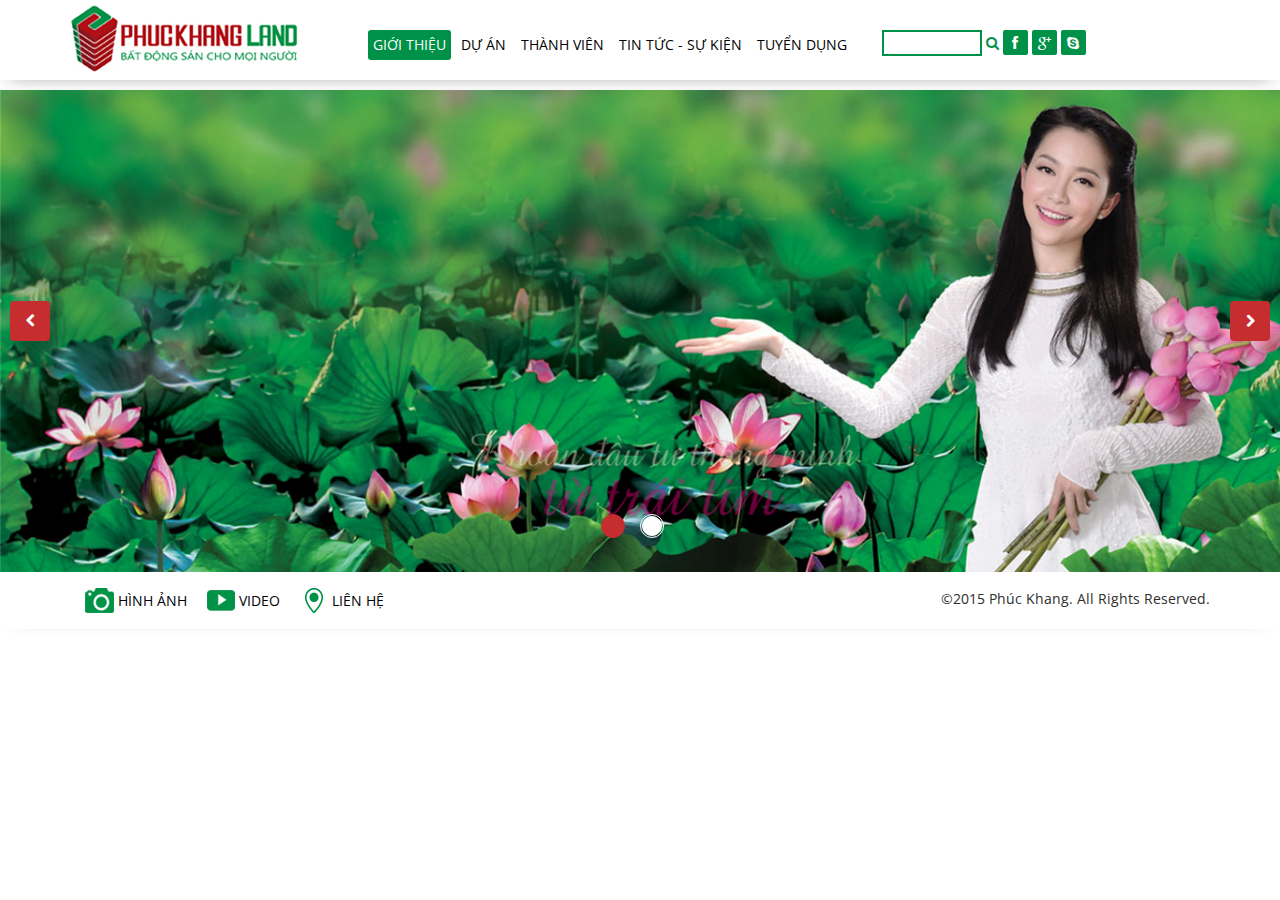
==== commit 1372cb56: "Add new html from Tony" ====
--- a/html/index.html
+++ b/html/index.html
@@ -6,8 +6,8 @@
     <meta name="description" content="">
     <meta name="author" content="Lusman">
     <title>Home | Phúc Khang</title>
-	
-	<!-- core CSS -->
+
+    <!-- Core CSS -->
     <link href="css/bootstrap.min.css" rel="stylesheet">
     <link href="css/font-awesome.min.css" rel="stylesheet">
     <link href="css/animate.min.css" rel="stylesheet">
@@ -17,7 +17,7 @@
     <!--[if lt IE 9]>
     <script src="js/html5shiv.js"></script>
     <script src="js/respond.min.js"></script>
-    <![endif]-->       
+    <![endif]-->
     <link rel="shortcut icon" href="images/ico/favicon.ico">
     <link rel="apple-touch-icon-precomposed" sizes="144x144" href="images/ico/apple-touch-icon-144-precomposed.png">
     <link rel="apple-touch-icon-precomposed" sizes="114x114" href="images/ico/apple-touch-icon-114-precomposed.png">
@@ -28,51 +28,81 @@
 <body class="homepage">
 
     <header id="header">
-
-        <nav class="navbar navbar-inverse navbar-fixed-top" role="banner">
+        <div class="top-bar visible-xs">
             <div class="container">
-                <div class="navbar-header">
-                    <button type="button" class="navbar-toggle" data-toggle="collapse" data-target=".navbar-collapse">
-                        <span class="sr-only">Toggle navigation</span>
-                        <span class="icon-bar"></span>
-                        <span class="icon-bar"></span>
-                        <span class="icon-bar"></span>
-                    </button>
-                    <a class="navbar-brand" href="index.html"><img src="images/logo.png" alt="logo"></a>
-                </div>
-				
-                <div class="collapse navbar-collapse navbar-left">
-                    <ul class="nav navbar-nav">
-                        <li class="active"><a href="index.html">GIỚI THIỆU</a></li>
-                        <li><a href="du-an.html">DỰ ÁN</a></li>
-                        <li><a href="#">THÀNH VIÊN</a></li>
-                        <li><a href="#">TIN TỨC - SỰ KIỆN</a></li>
-                        <li><a href="#">TUYỂN DỤNG</a></li>                       
-                    </ul>
-
-                    <div class="col-sm-6 col-xs-8 social-custom">
+                <div class="row">
+                    <div class="col-xs-6 col-sm-6">
+                        <div class="top-number">
+                            <a href="tel:+84982823451">
+                                <p><i class="fa fa-phone-square"></i> 0982 823 451</p>
+                            </a>
+                        </div>
+                    </div>
+                    <div class="col-xs-6 col-sm-6">
                        <div class="social">
+                            <ul class="social-share">
+                                <li><a href="#"><i class="fa fa-facebook"></i></a></li>
+                                <li><a href="#"><i class="fa fa-google-plus"></i></a></li>
+                                <li><a href="#"><i class="fa fa-skype"></i></a></li>
+                            </ul>
                             <div class="search">
                                 <form role="form">
                                     <input type="text" class="search-form" autocomplete="off" placeholder="Search">
                                     <i class="fa fa-search"></i>
                                 </form>
                            </div>
-                            <ul class="social-share">
-                                <li><a href="#"><img src="images/facebook.png"></a></li>
-                                <li><a href="#"><img src="images/google+.png"></a></li> 
-                                <li><a href="#"><img src="images/youtube.png"></a></li>
+                       </div>
+                    </div>
+                </div>
+            </div><!--/.container-->
+        </div><!--/.top-bar-->
+
+        <nav class="navbar navbar-inverse" role="banner">
+
+            <div class="container">
+                <div class="row">
+                    <div class="navbar-header col-sm-3 col-md-3 col-lg-3">
+                        <button type="button" class="navbar-toggle" data-toggle="collapse" data-target=".navbar-collapse">
+                            <span class="sr-only">Toggle navigation</span>
+                            <span class="icon-bar"></span>
+                            <span class="icon-bar"></span>
+                            <span class="icon-bar"></span>
+                        </button>
+                        <a class="navbar-brand" href="index.html">
+                            <img id="logo" src="images/logo.png" alt="logo" class="img-responsive">
+                        </a>
+                    </div>
+
+                    <div class="collapse navbar-collapse col-sm-9 col-md-9 col-lg-6">
+                        <ul class="nav navbar-nav">
+                            <li class="active"><a href="index.html">GIỚI THIỆU</a></li>
+                            <li><a href="du-an.html">DỰ ÁN</a></li>
+                            <li><a href="#">THÀNH VIÊN</a></li>
+                            <li><a href="#">TIN TỨC - SỰ KIỆN</a></li>
+                            <li><a href="#">TUYỂN DỤNG</a></li>
+                        </ul>
+                    </div>
+                     <div class="col-lg-3 visible-lg">
+                       <div id="social2">
+                            <div class="search">
+                                <form role="form">
+                                    <input type="text" class="search-form" autocomplete="off" placeholder="Search">
+                                    <i class="fa fa-search"></i>
+                                </form>
+                           </div>
+                           <ul class="social-share">
+                                <li><a href="#"><i class="fa fa-facebook"></i></a></li>
+                                <li><a href="#"><i class="fa fa-google-plus"></i></a></li>
+                                <li><a href="#"><i class="fa fa-skype"></i></a></li>
                             </ul>
                        </div>
                     </div>
-
                 </div>
             </div><!--/.container-->
         </nav><!--/nav-->
-		
     </header><!--/header-->
 
-    <section id="main-slider" class="no-margin" style="padding-top: 100px;">
+    <section id="main-slider" class="no-margin" style="padding-top: 10px;">
         <div class="carousel slide">
             <ol class="carousel-indicators">
                 <li data-target="#main-slider" data-slide-to="0" class="active"></li>
@@ -95,18 +125,18 @@
         </a>
     </section><!--/#main-slider-->
 
-    <footer id="footer" class="navbar-fixed-bottom">
+    <footer id="footer" class="navbar">
         <div class="container" style="padding-bottom: 15px">
             <div class="row">
-                <div class="col-sm-6">
-                    <ul class="pull-left">
-                        <li><img src="images/camera.png" style="padding-right: 10px;"><a href="#">HÌNH ẢNH</a></li>
-                        <li><img src="images/video.png" style="padding-right: 10px;"><a href="#">VIDEO</a></li>
-                        <li><img src="images/location.png" style="padding-right: 10px;"><a href="#">LIÊN HỆ</a></li>
+                <div class="col-xs-12 col-sm-6">
+                    <ul class="">
+                        <li><img src="images/camera.png"><a href="#"> HÌNH ẢNH</a></li>
+                        <li><img src="images/video.png"><a href="#"> VIDEO</a></li>
+                        <li><img src="images/location.png"><a href="#"> LIÊN HỆ</a></li>
                     </ul>
                 </div>
-                <div class="col-sm-6">
-                    <span class="pull-right">&copy; 2015 Phúc Khang. All Rights Reserved.</span>
+                <div class="col-xs-12 col-sm-6">
+                    <span class="copyright">&copy;2015 Phúc Khang. All Rights Reserved.</span>
                 </div>
             </div>
         </div>
--- a/html/css/main.css
+++ b/html/css/main.css
@@ -1,6 +1,4 @@
 @import url(http://fonts.googleapis.com/css?family=Open+Sans:300italic,400italic,600italic,700italic,800italic,400,600,700,300,800);
-
-
 /*************************
 *******Typography******
 **************************/
@@ -18,7 +16,7 @@
 h4,
 h5,
 h6 {
-  font-weight: 600; 
+  font-weight: 600;
   font-family: 'Open Sans', sans-serif;
   color:#4e4e4e;
 }
@@ -71,12 +69,12 @@
 }
 
 
-.btn-primary:hover, 
+.btn-primary:hover,
 .btn-primary:focus{
   background: #c52d2f;
   outline: none;
   box-shadow: none;
-} 
+}
 
 .btn-transparent {
   border: 3px solid #fff;
@@ -112,10 +110,6 @@
 
 .media>.pull-right{
   margin-left: 20px;
-}
-
-body > section {
-  padding: 70px 0;
 }
 
 .hover-effect{
@@ -177,18 +171,6 @@
 /*************************
 *******Header******
 **************************/
-
-.padding-col{
-  padding-left: 0px;
-  padding-right: 0px;
-}
-
-.square-box{
-  float: right;
-  width: 300px;
-  height: 233px;
-}
-
 #header .search{
   display: inline-block;
 }
@@ -199,13 +181,12 @@
 
 .top-bar {
   padding: 10px 0;
-  background: #191919;
-  border-bottom: 1px solid #222;
+  background: none;
   line-height: 28px;
 }
 
 .top-number{
-  color: #fff;
+  color: #C52D2F;
 }
 
 .top-number p{
@@ -230,7 +211,7 @@
 ul.social-share li a {
   display: inline-block;
   color: #fff;
-  background: #404040;
+  background: #009148;
   width: 25px;
   height: 25px;
   line-height: 25px;
@@ -244,7 +225,7 @@
 }
 
 .search i {
-  color: #000;
+  color: #009148;
 }
 
 input.search-form{
@@ -252,7 +233,7 @@
   border-style: solid;
   border-color: #009148;
   border: 1 none;
-  width: 60px;
+  width: 100px;
   padding: 0 10px;
   color: #000;
   -webkit-transition: all 400ms;
@@ -271,7 +252,7 @@
 }
 
 input.search-form:hover {
-  width: 150px;
+/*  width: 150px;*/
 }
 
 .navbar-brand {
@@ -288,8 +269,8 @@
 }
 
  .navbar-nav{
-  margin-top: -45px;
-  margin-left: 225px; 
+  /*margin-top: -45px;*/
+  /*margin-left: 225px;*/
  }
 
 .navbar-nav>li{
@@ -557,1971 +538,9 @@
   animation: fadeInUp 300ms linear 1200ms both;
 }
 
-#feature {
-  background: #f2f2f2;
-  padding-bottom: 40px;
-}
-
-.features{
-  padding: 0;
-}
-
-.feature-wrap {
-  margin-bottom: 35px;
-  overflow: hidden;
-}
-
-.feature-wrap h2{
-  margin-top: 10px;
-}
-
-.feature-wrap .pull-left {
-  margin-right: 25px;
-}
-
-.feature-wrap i{
-  font-size: 48px;
-  height: 110px;
-  width: 110px;
-  margin: 3px;
-  border-radius: 100%;
-  line-height: 110px;
-  text-align:center;
-  background: #ffffff;
-  color: #c52d2f;
-  border: 3px solid #ffffff;
-  box-shadow: inset 0 0 0 5px #f2f2f2;
-  -webkit-box-shadow: inset 0 0 0 5px #f2f2f2;
-  -webkit-transition: 500ms;
-  -moz-transition: 500ms;
-  -o-transition: 500ms;
-  transition: 500ms;
-  float: left;
-  margin-right: 25px;
-}
-
-.feature-wrap i:hover {
-  background: #c52d2f;
-  color: #fff;
-  box-shadow: inset 0 0 0 5px #c52d2f;
-  -webkit-box-shadow: inset 0 0 0 5px #c52d2f;
-  border: 3px solid #c52d2f;
-}
-
-#recent-works .col-xs-12.col-sm-4.col-md-3{
-  padding: 0;
-}
-
-#recent-works{
-    padding-bottom: 70px;
-}
-
-.recent-work-wrap {
-  position: relative;
-}
-
-.recent-work-wrap img{
-  width: 100%;
-}
-
-.recent-work-wrap .recent-work-inner{
-  top: 0;
-  background: transparent;
-  opacity: .8;
-  width: 100%;
-  border-radius: 0;
-  margin-bottom: 0;
-}
-
-.recent-work-wrap .recent-work-inner h3{
-  margin: 10px 0;
-}
-
-.recent-work-wrap .recent-work-inner h3 a{
-  font-size: 24px;
-  color: #fff;
-}
-
-.recent-work-wrap .overlay {
-  position: absolute;
-  top: 0;
-  left: 0;
-  width: 100%;
-  height: 100%;
-  opacity: 0;
-  border-radius: 0;
-  background: #c52d2f;
-  color: #fff;
-  vertical-align: middle;
-  -webkit-transition: opacity 500ms;
-  -moz-transition: opacity 500ms;
-  -o-transition: opacity 500ms;
-  transition: opacity 500ms;  
-  padding: 30px;
-}
-
-.recent-work-wrap .overlay .preview {
-  bottom: 0;
-  display: inline-block;
-  height: 35px;
-  line-height: 35px;
-  border-radius: 0;
-  background: transparent;
-  text-align: center;
-  color: #fff;
-}
-
-.recent-work-wrap:hover .overlay {
-  opacity: 1;
-}
-
-#services {
-  background: #000 url(../images/services/bg_services.png);
-  background-size: cover;
-}
-
-#services .lead,
-#services h2{
-  color: #fff;
-}
-
-.services-wrap {
-  padding: 40px 30px;
-  background: #fff;
-  border-radius: 4px;
-  margin: 0 0 40px;
-}
-
-.services-wrap h3 {
-  font-size: 20px;
-  margin: 10px 0;
-}
-
-.services-wrap .pull-left {
-  margin-right: 20px;
-}
-
-#middle {
-  background: #f2f2f2;
-}
-
-.skill h2{
-  margin-bottom: 25px;
-}
-
-.progress-wrap{
-  position: relative;
-}
-
-.progress .color1,
-.progress .color1 .bar-width{
-  background: #2d7da4;
-}
-
-.progress .color2,
-.progress .color2 .bar-width{
-  background: #6aa42f;
-}
-
-.progress .color3,
-.progress .color3 .bar-width{
-  background: #ffcc33;
-}
-
-.progress .color4,
-.progress .color4 .bar-width{
-  background: #db3615;
-}
-
-.progress, 
-.progress-bar {
-  height: 15px;
-  line-height: 15px;
-  background: #e6e6e6;
-  -webkit-box-shadow: none;
-  -moz-box-shadow: none;
-  box-shadow: none;
-  border-radius: 0;
-  overflow: visible;
-  text-align: right;
-}
-
-.progress{
-  position: relative;
-}
-
-.progress .bar-width{
-  position: absolute;
-  width: 40px;
-  height: 20px;
-  line-height: 20px;
-  text-align: center;
-  font-size: 12px;
-  font-weight: 700;
-  top: -30px;
-  border-radius: 2px;
-  margin-left: -30px;
-}
-
-.progress span{
-  position: relative;
-}
-
-.progress span:before{
-  content: " ";
-  position: absolute;
-  width: auto;
-  height: auto;
-  border-width: 8px 5px;
-  border-style: solid;
-  bottom: -15px;
-  right: 8px;
-}
-
-.progress .color1 span:before{
-  border-color: #2d7da4 transparent transparent transparent;
-}
-
-.progress .color2 span:before{
-  border-color: #6aa42f transparent transparent transparent;
-}
-
-.progress .color3 span:before{
-  border-color: #ffcc33 transparent transparent transparent;
-}
-
-.progress .color4 span:before{
-  border-color: #db3615 transparent transparent transparent;
-}
-
-.accordion h2{
-  margin-bottom: 25px;
-}
-
-.panel-default{
-  border-color: transparent;
-}
-
-.panel-default>.panel-heading,
-.panel{
-  background-color: #e6e6e6; 
-  border:0 none;
-  box-shadow:none;
-}
-
-.panel-default>.panel-heading+.panel-collapse .panel-body{
-  background: #fff;
-  color: #858586;
-}
-
-.panel-body{
-  padding: 20px 20px 10px;
-}
-
-.panel-group .panel+.panel{
-  margin-top: 0;
-  border-top: 1px solid #d9d9d9;
-}
-
-.panel-group .panel{
-  border-radius: 0;
-}
-
-.panel-heading{
-  border-radius: 0;
-}
-
-.panel-title>a{
-  color: #4e4e4e;
-}
-
-.accordion-inner img{
-  border-radius: 4px;
-}
-
-.accordion-inner h4{
-  margin-top: 0;
-}
-
-.panel-heading.active{
-  background: #1f1f20;
-}
-
-.panel-heading.active .panel-title>a{
-  color:#fff;
-}
-
-a.accordion-toggle  i{
-  width: 45px;
-  line-height: 44px;
-  font-size: 20px;
-  margin-top: -10px;
-  text-align: center;
-  margin-right: -15px;
-  background: #c9c9c9;
-}
-
-.panel-heading.active a.accordion-toggle i{
-  background: #c52d2f;
-  color: #fff;
-}
-
-.panel-heading.active a.accordion-toggle.collapsed i{
-  background: #c52d2f;
-  color: #fff;
-}
-
-.nav-tabs>li{
-  margin-bottom: 0px;
-  border-bottom: 1px solid #e6e6e6;
-}
-
-.nav-tabs{
-  border-bottom: transparent;
-  border-right: 1px solid #e6e6e6;
-}
-
-.nav-tabs>li>a {
-  background: #f5f5f5;
-  color: #666;
-  border-radius: 0;
-  border: 0 none;
-  line-height: 24px;
-  margin-right:0;
-  padding: 13px 15px;
-}
-
-.nav-tabs li:last-child{
-  border-bottom: 0 none;
-} 
-
-.nav-stacked>li+li{
-  margin-top: 0;
-}
-
-.nav-tabs>li>a:hover{
-  background: #1f1f20;
-  color:#fff;
-}
-
-.nav-tabs>li.active>a, 
-.nav-tabs>li.active>a:hover, 
-.nav-tabs>li.active>a:focus {
-  border: 0;
-  color:#fff;
-  background: #1f1f20;
-  position: relative;
-}
-
-.nav-tabs>li.active>a:after {
-  position: absolute;
-  content:  "";
-  width: auto;
-  height: auto;
-  border-style:solid;
-  border-color: transparent transparent transparent #1f1f20;
-  border-width: 25px 22px;
-  right: -44px;
-  top:0;
-}
-
-.tab-wrap{
-  border:1px solid #e6e6e6;
-  margin-bottom: 20px;
-}
-
-.tab-content{
-  padding: 20px;
-}
-
-.tab-content h2{
-  margin-top: 0;
-}
-
-.tab-content img{
-  border-radius: 4px;
-}
-
-.testimonial h2{
-  margin-top: 0;
-}
-
-.testimonial-inner {
-  color:#858586;
-  font-size: 14px;
-}
-
-.testimonial-inner .pull-left{
-  border-right: 1px solid #e7e7e7;
-  padding-right: 15px;
-  position: relative;
-}
-
-.testimonial-inner .pull-left:after{
-  content: "";
-  position: absolute;
-  width: 9px;
-  height: 9px;
-  top: 50%;
-  margin-top: -5px;
-  background: #FFF;
-  -webkit-transform: rotate(45deg);
-  border: 1px solid #e7e7e7;
-  right: -5px;
-  border-left: 0 none;
-  border-bottom: 0 none;
-}
-
-#partner {
-  background: url(../images/partners/partner_bg.png) 50% 50% no-repeat;
-  background-size: cover;
-}
-
-#partner {
-  color: #fff;
-  text-align: center;
-}
-
-#partner h2, 
-#partner h3 {
-  color: #fff;
-}
-
-.partners ul {
-  list-style: none;
-  margin: 0;
-  padding: 0;
-}
-
-.partners ul li{
-  display: inline-block;
-  float: left;
-  width: 20%;
-}
-
-#conatcat-info{
-  background: #fff url(../images/contact.png) no-repeat 90% 0;
-  padding: 30px 0;
-}
-
-.contact-info i{
-  width: 60px;
-  height: 60px;
-  font-size: 40px;
-  line-height: 60px;
-  color: #fff;
-  background: #000;
-  text-align: center;
-  border-radius: 10px;
-}
-
-.contact-info h2{
-  margin-top: 0;
-  color: #000;
-}
-
-.contact-info{
-  color:#000;
-}
-
-/*************************
-********* About Us Page CSS ******
-**************************/
-
-.about-us {
-  margin-top: 110px;
-  margin-bottom: -110px;
-}
-
-.about-us h2, 
-.skill_text h2 {
-  color:#4e4e4e;
-  font-size: 30px;
-  font-weight: 600;
-}
-
-.about-us p {
-  color:#4e4e4e;
-}
-
-#carousel-slider {
-  position: relative;
-}
-
-#carousel-slider .carousel-indicators {
-  bottom: -25px;
-}
-
-#carousel-slider .carousel-indicators li {
-  border: 1px solid #ffbd20;
-}
-
-#carousel-slider a i {
-  border: 1px solid #777;
-  border-radius:50%;
-  font-size: 28px;
-  height: 50px;
-  padding: 8px;
-  position: absolute;
-  top: 50%;
-  width: 50px;
-  color:#777;
-}
-
-#carousel-slider a i:hover {
-  background:#bfbfbf;
-  color:#fff;
-  border: 1px solid #bfbfbf;
-}
-
-#carousel-slider 
-.carousel-control {
-  width:inherit;
-}
-
-#carousel-slider .carousel-control.left i {
-  left:-25px
-}
-
-#carousel-slider .carousel-control.right i {
-  right: -25px;
-}
-
-#carousel-slider
-.carousel-control.left, 
-#carousel-slider
-.carousel-control.right {
-  background: none;
-}
-
-.skill_text {
-  display: block;
-  margin-bottom: 60px;
-  margin-top: 25px;
-  overflow: hidden;
-}
-
-.sinlge-skill {
-  background:#f2f2f2;
-  border-radius: 100%;
-  color: #FFFFFF;
-  font-size: 22px;
-  font-weight: bold;
-  height: 200px;
-  position: relative;
-  width: 200px;
-  text-transform: uppercase;
-  overflow: hidden;
-  margin: 30px 0;
-
-}
-
-.sinlge-skill p em {
-  color: #FFFFFF;
-  font-size: 38px;
-}
-
-.sinlge-skill p {
-  line-height: 1;
-}
-
-.joomla-skill, 
-.html-skill, 
-.css-skill, 
-.wp-skill {
-  position: absolute;
-  height: 100%;
-  bottom: 0;
-  width:100%;
-  border-radius: 100%;
-  padding: 70px 0;
-  text-align: center;
-}
-
-
-.joomla-skill {
-  background: rgb(242,242,242); /* Old browsers */
-  background: -moz-linear-gradient(top, rgba(242,242,242,1) 0%, rgba(242,242,242,1) 28%, rgba(45,125,164,1) 28%); /* FF3.6+ */
-  background: -webkit-gradient(linear, left top, left bottom, color-stop(0%,rgba(242,242,242,1)), color-stop(28%,rgba(242,242,242,1)), color-stop(28%,rgba(45,125,164,1))); /* Chrome,Safari4+ */
-  background: -webkit-linear-gradient(top, rgba(242,242,242,1) 0%,rgba(242,242,242,1) 28%,rgba(45,125,164,1) 28%); /* Chrome10+,Safari5.1+ */
-  background: -o-linear-gradient(top, rgba(242,242,242,1) 0%,rgba(242,242,242,1) 28%,rgba(45,125,164,1) 28%); /* Opera 11.10+ */
-  background: -ms-linear-gradient(top, rgba(242,242,242,1) 0%,rgba(242,242,242,1) 28%,rgba(45,125,164,1) 28%); /* IE10+ */
-  background: linear-gradient(to bottom, rgba(242,242,242,1) 0%,rgba(242,242,242,1) 28%,rgba(45,125,164,1) 28%); /* W3C */
-  filter: progid:DXImageTransform.Microsoft.gradient( startColorstr='#f2f2f2', endColorstr='#2d7da4',GradientType=0 ); /* IE6-9 */    
-}
-
-.html-skill {
-  background: rgb(242,242,242); /* Old browsers */
-  background: -moz-linear-gradient(top, rgba(242,242,242,1) 0%, rgba(242,242,242,1) 9%, rgba(106,164,47,1) 9%); /* FF3.6+ */
-  background: -webkit-gradient(linear, left top, left bottom, color-stop(0%,rgba(242,242,242,1)), color-stop(9%,rgba(242,242,242,1)), color-stop(9%,rgba(106,164,47,1))); /* Chrome,Safari4+ */
-  background: -webkit-linear-gradient(top, rgba(242,242,242,1) 0%,rgba(242,242,242,1) 9%,rgba(106,164,47,1) 9%); /* Chrome10+,Safari5.1+ */
-  background: -o-linear-gradient(top, rgba(242,242,242,1) 0%,rgba(242,242,242,1) 9%,rgba(106,164,47,1) 9%); /* Opera 11.10+ */
-  background: -ms-linear-gradient(top, rgba(242,242,242,1) 0%,rgba(242,242,242,1) 9%,rgba(106,164,47,1) 9%); /* IE10+ */
-  background: linear-gradient(to bottom, rgba(242,242,242,1) 0%,rgba(242,242,242,1) 9%,rgba(106,164,47,1) 9%); /* W3C */
-  filter: progid:DXImageTransform.Microsoft.gradient( startColorstr='#f2f2f2', endColorstr='#6aa42f',GradientType=0 ); /* IE6-9 */
-}
-
-.css-skill {
-  background: rgb(242,242,242); /* Old browsers */
-  background: -moz-linear-gradient(top, rgba(242,242,242,1) 0%, rgba(242,242,242,1) 32%, rgba(255,189,32,1) 32%); /* FF3.6+ */
-  background: -webkit-gradient(linear, left top, left bottom, color-stop(0%,rgba(242,242,242,1)), color-stop(32%,rgba(242,242,242,1)), color-stop(32%,rgba(255,189,32,1))); /* Chrome,Safari4+ */
-  background: -webkit-linear-gradient(top, rgba(242,242,242,1) 0%,rgba(242,242,242,1) 32%,rgba(255,189,32,1) 32%); /* Chrome10+,Safari5.1+ */
-  background: -o-linear-gradient(top, rgba(242,242,242,1) 0%,rgba(242,242,242,1) 32%,rgba(255,189,32,1) 32%); /* Opera 11.10+ */
-  background: -ms-linear-gradient(top, rgba(242,242,242,1) 0%,rgba(242,242,242,1) 32%,rgba(255,189,32,1) 32%); /* IE10+ */
-  background: linear-gradient(to bottom, rgba(242,242,242,1) 0%,rgba(242,242,242,1) 32%,rgba(255,189,32,1) 32%); /* W3C */
-  filter: progid:DXImageTransform.Microsoft.gradient( startColorstr='#f2f2f2', endColorstr='#ffbd20',GradientType=0 ); /* IE6-9 */
-}
-
-.wp-skill {
-  background: rgb(242,242,242); /* Old browsers */
-  background: -moz-linear-gradient(top, rgba(242,242,242,1) 0%, rgba(242,242,242,1) 19%, rgba(219,54,21,1) 19%); /* FF3.6+ */
-  background: -webkit-gradient(linear, left top, left bottom, color-stop(0%,rgba(242,242,242,1)), color-stop(19%,rgba(242,242,242,1)), color-stop(19%,rgba(219,54,21,1))); /* Chrome,Safari4+ */
-  background: -webkit-linear-gradient(top, rgba(242,242,242,1) 0%,rgba(242,242,242,1) 19%,rgba(219,54,21,1) 19%); /* Chrome10+,Safari5.1+ */
-  background: -o-linear-gradient(top, rgba(242,242,242,1) 0%,rgba(242,242,242,1) 19%,rgba(219,54,21,1) 19%); /* Opera 11.10+ */
-  background: -ms-linear-gradient(top, rgba(242,242,242,1) 0%,rgba(242,242,242,1) 19%,rgba(219,54,21,1) 19%); /* IE10+ */
-  background: linear-gradient(to bottom, rgba(242,242,242,1) 0%,rgba(242,242,242,1) 19%,rgba(219,54,21,1) 19%); /* W3C */
-  filter: progid:DXImageTransform.Microsoft.gradient( startColorstr='#f2f2f2', endColorstr='#db3615',GradientType=0 ); /* IE6-9 */
-}
-
-.skill-wrap {
-  display: block;
-  overflow: hidden;
-  margin: 60px 0;
-}
-
-.team h4 {
-  margin-top: 0;
-  text-transform: uppercase;
-}
-
-.team h5 {
-  font-weight: 300;
-}
-
-.single-profile-top, 
-.single-profile-bottom {
-  font-weight: 400;
-  line-height: 24px;
-}
-
-.single-profile-top, 
-.single-profile-bottom  {
-  border: 1px solid #ddd;
-  padding: 15px;
-  position: relative;
-}
-
-.media_image {
-  margin-bottom: 10px;
-}
-
-.team .btn {
-  background:transparent;
-  font-size: 12px;
-  font-weight: 300;
-  margin-bottom: 3px;
-  padding: 1px 5px;
-  text-transform: uppercase;
-  border:1px solid#ddd;
-  margin-right: 3px;
-}
-
-
-ul.social_icons,
-ul.tag {
-  list-style: none;
-  padding: 0;
-  margin: 10px 0;
-  display: block;
-}
-
-ul.social_icons li,
-ul.tag li {
-  display: inline-block;
-  margin-right: 5px;
-}
-
-ul.social_icons li  a i{
-  border-radius: 50%;
-  color: #FFFFFF;
-  height: 25px;
-  line-height: 25px;
-  font-size: 12px;
-  padding: 0;
-  text-align: center;
-  width: 25px;
-  opacity:.8;
-}
-
-
-.team .social_icons .fa-facebook:hover, 
-.team .social_icons .fa-twitter:hover, 
-.team .social_icons .fa-google-plus:hover {
-  transform: rotate(360deg);
-  -ms-transform:rotate(360deg);
-  -webkit-transform:rotate(360deg); 
-  transition-duration:2s;
-  transition-property: all;
-  transition-timing-function: ease;
-  opacity:1;
-  transition: all 0.9s ease 0s;
-  -moz-transition: all 0.9s ease 0s;
-  -webkit-transition: all 0.9s ease 0s;
-  -o-transition: all 0.9s ease 0s;
-}
-
-.team .social_icons .fa-facebook {
-  background: #0182c4;
-}
-
-.team .social_icons .fa-twitter {
-  background: #20B8FF
-}
-
-.team .social_icons .fa-google-plus {
-  background: #D34836
-}
-
-
-.team-bar .first-one-arrow {
-  float: left;
-  margin-right: 30px;
-  width: 2%;
-}
-
-.team-bar .first-arrow {
-  float: left;
-  margin-left: 5px;
-  margin-right: 35px;
-  width: 22%;
-}
-
-.team-bar .second-arrow {
-  float: left;
-  margin-left: 5px;
-  width: 21%;
-}
-
-.team-bar .third-arrow {
-  float: left;
-  margin-left: 40px;
-  margin-right: 12px;
-  width: 22%;
-}
-
-.team-bar .fourth-arrow {
-  float: left;
-  margin-left: 25px;
-  width: 20%;
-}
-
-.team-bar .first-one-arrow hr {
-  border-bottom: 1px solid #2D7DA4;
-  border-top: 1px solid #2D7DA4;
- }
-
-.team-bar .first-arrow hr {
-  border-bottom: 1px solid #2D7DA4;
-  border-top: 1px solid #2D7DA4;
- }
-
-.team-bar .second-arrow hr {
-  border-bottom: 1px solid #6aa42f;
-  border-top: 1px solid #6aa42f;
-}
-
-.team-bar .third-arrow hr {
-  border-bottom: 1px solid #FFBD20;
-  border-top: 1px solid #FFBD20;
-
-}
-
-.team-bar .fourth-arrow hr {
-  border-bottom: 1px solid #db3615;
-  border-top: 1px solid #db3615;
-}
-
-.team-bar {
-  margin-bottom: 15px;
-  margin-top: 30px;
-  position: relative;
-}
-
-.team-bar i {
-  border-radius: 50%;
-  color: #FFFFFF;
-  display: block;
-  height: 24px;
-  line-height: 24px;
-  margin-top: -32px;
-  overflow: hidden;
-  padding: 0;
-  text-align: center;
-  width: 24px;
-  position: absolute;
-}
-
-.team-bar .first-arrow .fa-angle-up {
-  background:#2D7DA4;
-  margin-left:-33px
- }
-
-.team-bar .second-arrow .fa-angle-down {
-  background:#6AA42F;
-  margin-left: -33px;
-}
-
-.team-bar .third-arrow .fa-angle-up {
-  background:#FFBD20;
-  margin-left: -32px;
-}
-
-.team-bar .fourth-arrow .fa-angle-down {
-  background:#db3615;
-  margin-left: -32px;
-}
-
-.team .single-profile-top:before, 
-.team .single-profile-top:after {
-  content: "";
-  position: absolute;
-  width: 0;
-  height: 0;
-  border-style: solid;
-}
-
-.team .single-profile-top:before {
-  left:26px;
-  bottom: -20px;
-  border-width: 10px;
-  border-color:#fff transparent transparent transparent;
-  z-index: 1;
-}
-
-
-.team .single-profile-top:after {
-  left: 25px;
-  bottom: -22px;
-  border-style: solid;
-  border-width: 11px;
-  border-color:#ddd transparent transparent transparent;
-  z-index: 0;
-}
-
-.team .single-profile-bottom:before,
-.team .single-profile-bottom:after {
-  position: absolute;
-  content:"";
-  width: 0;
-  height: 0;
-  border-style: solid;
-}
-
-.team .single-profile-bottom:before {
-  left:30px;
-  top: -20px;
-  border-width: 10px;
-  border-color: transparent transparent #fff transparent;
-  z-index: 1;
-}
-
-.team .single-profile-bottom:after {
-  left: 29px;
-  top: -22px;
-  border-style: solid;
-  border-width: 11px;
-  border-color: transparent transparent #DDD transparent;
-  z-index: 0;
-}
-
-/***********************
-****Service page css****
-***********************/
-
-.services {
-  padding: 0;
-}
-
-.get-started {
-  background: none repeat scroll 0 0 #F3F3F3;
-  border-radius: 3px;
-  padding-bottom: 30px;
-  position: relative;
-  margin-bottom: 18px;
-  margin-top: 60px;
-}
-
-.get-started h2 {
-  padding-top: 30px;
-  margin-bottom: 20px;
-}
-
-.request {
-  bottom: -15px;
-  left: 50%;
-  position: absolute;
-  margin-left: -110px;
-}
-
-.request h4 {
-  position: absolute;
-  width: 220px;
-  position:relative;
-}
-
-.request h4 a{
-  background:#c52d2f;
-  color: #fff;
-  font-size: 14px;
-  font-weight: normal;
-  border-radius: 3px;
-  padding: 5px 15px;
-}
-
-.request h4:after {
-  border-color: #c52d2f transparent transparent;
-  border-style: solid;
-  border-width: 12px;
-  bottom: -18px;
-  content: "";
-  height: 0;
-  position: absolute;
-  right: 13px;
-  z-index: -99999;
-}
-
-.request h4:before {
-  border-color: #c52d2f transparent transparent;
-  border-style: solid;
-  border-width: 12px;
-  bottom: -18px;
-  content: "";
-  height: 0;
-  left: 13px;
-  position: absolute;
-  z-index: -99999;
-}
-
-.clients-area {
-  padding: 60px;
-}
-
-.clients-comments {
-    background-image: url("../images/image_bg.png");
-    background-position: center 118px;
-    background-repeat: no-repeat;
-    margin-bottom: 100px;
-}
-
-.clients-comments img {
-  background:#DDDDDD;
-  border: 1px solid #DDDDDD;
-  height: 182px;
-  padding: 3px;
-  width: 182px;
-  transition: all 0.9s ease 0s;
-  -moz-transition: all 0.9s ease 0s;
-  -webkit-transition: all 0.9s ease 0s;
-  -o-transition: all 0.9s ease 0s;
-}
-
-.clients-comments h3 {
-  margin-top: 55px;
-  font-weight: 300;
-  padding: 0 40px;
-}
-
-.clients-comments h4 {
-  font-weight: 300;
-  margin-top: 15px;
-}
-
-
-.clients-comments  h4  span {
-  font-weight: 700;
-  font-style: oblique;
-}
-
-.footer {
-  background: none repeat scroll 0 0 #2E2E2E;
-  border-top: 5px solid #C52D2F;
-  height: 84px;
-  margin-top: 110px;
-}
-
-.footer_left {
-  padding: 10px;
-}
-
-.text-left {
-  color: #FFFFFF;
-  font-size: 12px;
-  margin-top: 15px;
-}
-
-/*************************
-********* Portfolio CSS ******
-**************************/
-
-#portfolio_page {
-  margin-top: 115px;
-  padding-bottom: 0;
-}
-
-.portfolio-items, 
-.portfolio-filter {
-  list-style: none outside none;
-  margin: 0 0 40px 0;
-  padding: 0;
-}
-
-.portfolio-filter > li {
-  display: inline-block;
-}
-
-.portfolio-filter > li a {
-  background: none repeat scroll 0 0 #FFFFFF;
-  font-size: 14px;
-  font-weight: 400;
-  margin-right: 20px;
-  text-transform: uppercase;
-  transition: all 0.9s ease 0s;
-  -moz-transition: all 0.9s ease 0s;
-  -webkit-transition: all 0.9s ease 0s;
-  -o-transition: all 0.9s ease 0s;
-  border: 1px solid #F2F2F2;
-  outline: none;
-  border-radius: 3px;
-}
-
-.portfolio-filter > li a:hover,
-.portfolio-filter > li a.active{
-  color:#fff;
-  background: #c52d2f;
-  border: 1px solid #c52d2f;
-  box-shadow: none;
-  -webkit-box-shadow: none;
-}
-
-.portfolio-items > li {
-  float: left;
-  padding: 0;
-  -webkit-box-sizing: border-box;
-  -moz-box-sizing: border-box;
-  box-sizing: border-box;
-}
-
-.portfolio-item {
-  margin: 0;
-  padding:0;
-}
-
-/* Start: Recommended Isotope styles */
-/**** Isotope Filtering ****/
-.isotope-item {
-  z-index: 2;
-}
-
-.isotope-hidden.isotope-item {
-  pointer-events: none;
-  z-index: 1;
-}
-
-/**** Isotope CSS3 transitions ****/
-.isotope,
-.isotope .isotope-item {
-  -webkit-transition-duration: 0.8s;
-  -moz-transition-duration: 0.8s;
-  -ms-transition-duration: 0.8s;
-  -o-transition-duration: 0.8s;
-  transition-duration: 0.8s;
-}
-
-.isotope {
-  -webkit-transition-property: height, width;
-  -moz-transition-property: height, width;
-  -ms-transition-property: height, width;
-  -o-transition-property: height, width;
-  transition-property: height, width;
-}
-
-.isotope .isotope-item {
-  -webkit-transition-property: -webkit-transform, opacity;
-  -moz-transition-property: -moz-transform, opacity;
-  -ms-transition-property: -ms-transform, opacity;
-  -o-transition-property: -o-transform, opacity;
-  transition-property: transform, opacity;
-}
-
-/**** disabling Isotope CSS3 transitions ****/
-.isotope.no-transition,
-.isotope.no-transition .isotope-item,
-.isotope .isotope-item.no-transition {
-  -webkit-transition-duration: 0s;
-  -moz-transition-duration: 0s;
-  -ms-transition-duration: 0s;
-  -o-transition-duration: 0s;
-  transition-duration: 0s;
-}
-
-/* End: Recommended Isotope styles */
-/* disable CSS transitions for containers with infinite scrolling*/
-.isotope.infinite-scrolling {
-  -webkit-transition: none;
-  -moz-transition: none;
-  -ms-transition: none;
-  -o-transition: none;
-  transition: none;
-}
-
-
-/**************************
-********* Pricing Table CSS *
-**************************/
-
-.pricing_heading {
-  margin-top: 120px
-}
-
-.pricing_heading h2, 
-.pricing_heading p {
-  color:#4e4e4e;
-}
-
-.pricing-area h1 {
-  font-weight: 300;
-  margin-top: 0;
-  margin-bottom: 15px;
-}
-
-.pricing-area span {
-  font-weight: 700;
-  font-size: 18px;
-}
-
-.pricing-area h3, 
-.pricing-area span  {
-  color: #fff;
-}
-
-.plan {
-  position: relative;
-  margin-bottom: 70px;
-}
-
-.pricing-area ul {
-  background:#FAFAFA;
-  padding: 0;
-  margin: 0;
-}
-
-.pricing-area ul li {
-  list-style: none;
-  padding: 15px 0;
-  font-size: 16px;
-  font-weight: 400;
-}
-
-.pricing-area ul li:nth-child(even){
-  background:#f5f5f5
-}
-
-.pricing-area .price-three img, 
-.pricing-area .price-six img {
-  position: absolute;
-  right: 15px;
-  top: 0;
-}
-
-.pricing-area .heading-one, 
-.pricing-area .heading-two, 
-.pricing-area .heading-three {
-  padding:17px 0;
-  border-radius:2px 2px 0 0;
-} 
-
-.pricing-area .heading-one, 
-.pricing-area .heading-two, 
-.pricing-area .heading-three, 
-.pricing-area .heading-four, 
-.pricing-area .heading-five, 
-.pricing-area .heading-six, 
-.pricing-area .heading-seven {
-  margin-left: -10px
-}
-
-
-.pricing-area .heading-one, 
-.pricing-area .price-one .plan-action .btn-primary {
-  background: #e24f43
-}
-
-.pricing-area .heading-two, 
-.pricing-area .price-two .plan-action .btn-primary {
-  background:#27AE60;
-}
-
-.pricing-area .heading-three,
-.pricing-area .price-three .plan-action .btn-primary {
-  background: #f39c12;
-}
-
-.pricing-area .heading-four, 
-.pricing-area .price-four .plan-action .btn-primary {
-  background: #5c5c5c
-}
-
-.pricing-area .heading-five, 
-.pricing-area .price-five .plan-action .btn-primary {
-  background: #5c5c5c
-}
-
-.pricing-area .heading-six, 
-.pricing-area .price-six .plan-action .btn-primary {
-  background: #e24f43
-;
-}
-
-.pricing-area .heading-seven, 
-.pricing-area .price-seven .plan-action .btn-primary {
-  background: #5c5c5c
-}
-
-.pricing-area .bg{
- background: #fafafa 
-}
-
-.pricing-area .heading-one h3:before {
-  border-color: #bf4539 transparent transparent;
-}
-
-.pricing-area .heading-two h3:before {
-  border-color: #1f8c4d transparent transparent;
-}
-
-.pricing-area .heading-three h3:before {
-  border-color: #d4880f transparent transparent;
-}
-
-.pricing-area .heading-four h3:before {
-  border-color: #424242 transparent transparent;
-}
-
-.pricing-area .heading-five h3:before {
-  border-color: #424242 transparent transparent;
-}
-
-.pricing-area .heading-six h3:before {
-  border-color: #bf4539 transparent transparent;
-}
-
-.pricing-area .heading-seven h3:before {
-  border-color: #424242 transparent transparent;
-}
-
-.pricing-area h3:before {
-  border-color: #D4880F transparent transparent;
-  border-radius: 5px 0 0 0px;
-  border-style: solid;
-  border-width: 12px;
-  content: "";
-  height: 0;
-  left: 4px;
-  position: absolute;
-  top: 78px;
-  width: 0;
-  z-index: -999;
-}
-
-.small-pricing h3:after {
-  height:94px;
-}
-
-.small-pricing h3:before {
-  top: 74px;
-}
-
-.plan-action {
-  height: 40px;
-}
-
-.pricing-area .plan-action .btn-primary {
-  position: relative;
-  padding:5px 20px;
-  color: #fff
-;
-  margin-top: 5px;
-}
-
-.pricing-area .plan-action .btn-primary:before {
-  border-color: #E24F43 transparent transparent;
-  border-radius: 5px 0 0 0;
-  border-style: solid;
-  border-width: 12px;
-  bottom: -12px;
-  content: "";
-  height: 0;
-  left: -9px;
-  position: absolute;
-  width: 0;
-  z-index: -1;
-}
-
-.pricing-area .plan-action .btn-primary:after {
-  border-color: #E24F43 transparent transparent;
-  border-radius: 5px 0 0 0;
-  border-style: solid;
-  border-width: 12px;
-  bottom: -12px;
-  content: "";
-  height: 0;
-  position: absolute;
-  right: -9px;
-  width: 0;
-  z-index: -1;
-}
-
-.pricing-area .price-two .plan-action .btn-primary:before, 
-.pricing-area .price-two .plan-action .btn-primary:after {
-  border-color: #1f8c4d transparent transparent;
-}
-
-.pricing-area .price-three .plan-action .btn-primary:before, 
-.pricing-area .price-three .plan-action .btn-primary:after {
-  border-color: #d4880f transparent transparent;
-}
-
-.pricing-area .price-four .plan-action .btn-primary:before, 
-.pricing-area .price-four .plan-action .btn-primary:after, 
-.pricing-area .price-five .plan-action .btn-primary:before, 
-.pricing-area .price-five .plan-action .btn-primary:after, 
-.pricing-area .price-seven .plan-action .btn-primary:before, 
-.pricing-area .price-seven .plan-action .btn-primary:after  {
-  border-color: #424242 transparent transparent;
-  right: -9px;
-}
-
-.pricing-area .price-six .plan-action .btn-primary:before, 
-.pricing-area .price-six .plan-action .btn-primary:after {
-  border-color: #bf4539 transparent transparent;
-  right: -9px;
-}
-
-
-/*************************
-********* Contact Us CSS ******
-**************************/
-
-.gmap-area {
-  background-image: url("../images/map.jpg");
-  background-position: 0 0;
-  background-repeat: no-repeat;
-  background-size: cover;
-  padding: 70px 0;
-}
-
-.gmap-area .gmap iframe {
-  border-radius: 50%;
-  height: 280px;
-  width: 300px;
-}
-
-.gmap{
-    border: 10px solid #f6f5f0;
-    border-radius: 50%;
-    height: 300px;
-    width: 300px;
-    box-shadow: 0px 0px 3px 3px #e7e4dc;
-    overflow: hidden;
-    position: relative;
-    margin: 0 auto;
-}
-
-.gmap-area .map-content ul {
-  list-style: none; 
-}
-
-.gmap-area .map-content address h5{
-  font-weight: 700;
-  /* font-size: 16px; */
-}
-
-#contact-page{
-  padding-top: 0;
-}
-
-#contact-page .contact-form 
-.form-group label {
-  color: #4E4E4E;
-  font-size: 16px;
-  font-weight: 300;
-}
-
-.form-group .form-control {
-  padding: 7px 12px;
-  border-color:#f2f2f2;
-  box-shadow: none;
-}
-
-textarea#message{
-  resize: none;
-  padding: 10px;
-}
-
-#contact-page .contact-wrap {
-  margin-top: 20px;
-}
-
-/*********************
-****blog page css*****
-**********************/
-
-.widget {
-  margin-bottom: 60px;
-  padding-left: 0;
-}
-
-.single_comments {
-  margin-bottom: 20px;
-}
-
-.single_comments img {
-  float: left;
-  margin-right: 10px;
-  margin-top: 5px;
-}
-
-.single_comments p {
-  margin-bottom: 0;
-}
-
-.widget .entry-meta span {
-  display: inline-block;
-  margin-right: 10px;
-}
-
-.widget h3 {
-  color: #000;
-  text-transform: uppercase;
-  margin-bottom: 20px;
-}
-
-.blog_category{
-  list-style:none;
-  margin:0;
-  padding:0;
-}
-
-.blog_category li{
-  float:none;
-  margin-bottom:20px;
-}
-
-.blog_category li a {
-  background:#f5f5f5;
-  border-radius: 4px;
-  color: #888;
-  display: inline-block;
-  padding: 5px 15px;
-}
-
-.blog_category li a:hover{
-  background:#c52d2f;
-  color: #fff;
-}
-
- .badge:before {
-  border-color: transparent transparent transparent #c52d2f;
-  border-style: solid;
-  border-width: 10px;
-  bottom: -8px;
-  content: "";
-  height: 0;
-  left: 5px;
-  position: absolute;
-  z-index: -99999;
-}
-
-.badge {
-  background-color: #c52d2f;
-  border-radius: 5px;
-  color: #fff;
-  padding: 8px;
-  position: relative;
-  left: 60px;
-  top: -18px;
-  font-weight: normal;
-}
-
-.blog_archieve {
-  list-style: none outside none;
-  margin: 0;
-  padding: 0;
-}
-
-.blog_archieve li {
-  padding: 10px 0;
-  border-bottom: 1px solid #f5f5f5;
-}
-
-.blog_archieve li:first-child {
-  padding-top: 0;
-}
-
-ul.gallery {
-  list-style: none;
-  padding: 0;
-  margin: 0;
-}
-
-ul.gallery li {
-  display: block;
-  width: 60px;
-  padding: 0;
-  margin: 0 4px 4px 0;
-  float: left;
-}
-
-ul.faq {
-  list-style: none;
-  margin: 0;
-}
-
-ul.faq li {
-  margin-top: 30px;
-}
-
-ul.faq li:first-child {
-  margin-top: 0;
-}
-
-ul.faq li span.number {
-  display: block;
-  float: left;
-  width: 50px;
-  height: 50px;
-  line-height: 50px;
-  text-align: center;
-  background: #34495e;
-  color: #fff;
-  font-size: 24px;
-}
-
-ul.faq li > div {
-  margin-left: 70px;
-}
-
-ul.faq li > div h3 {
-  margin-top: 0;
-}
-
-
-.embed-container {
-  position: relative;
-  padding-bottom: 56.25%;
-  padding-top: 30px;
-  height: 0;
-  overflow: hidden;
-}
-
-.embed-container iframe,
-.embed-container object,
-.embed-container embed {
-  position: absolute;
-  top: 0;
-  left: 0;
-  width: 100%;
-  height: 100%;
-}
-
-.blog-item {
-  border-radius: 0;
-  overflow: hidden;
-  margin-bottom: 50px;
-}
-
-.blog .blog-item .img-blog {
-  border-radius: 5px;
-  margin-bottom: 45px;
-}
-
-.blog .blog-item .blog-content {
-  padding-bottom: 25px;
-}
-
-.blog .blog-item .blog-content h2 {
-  margin-top: 0;
-  font-size: 30px;
-}
-
-.readmore{
-  margin-top: 0;
-}
-
-.blog .blog-item .blog-content h3 {
-  color: #858586;
-  margin-bottom: 40px;
-  /* font-weight: 300 */}
-
-.blog .blog-item .blog-content h4 {
-  font-size: 14px;
-}
-
-.post-tags {
-
-}
-
-.blog .blog-item .entry-meta {
-  border-radius: 5px;
-  overflow: hidden;
-}
-
-.blog .blog-item .entry-meta > span {
-  background: #f5f5f5;
-  border-top: 1px solid #fff;
-  display: block;
-  font-size: 12px;
-  overflow: hidden;
-  padding: 5px;
-  text-align: left;
-}
-
-#publish_date {
-  background: #c52d2f;
-  border-bottom: 5px solid #4e4e4e;
-  color: #fff;
-  padding: 5px 0;
-  text-align: center;
-}
-
-.blog .blog-item .entry-meta > span {
-  color: #ccc;
-}
-
-.blog .blog-item .entry-meta > span a {
-  font-size: 12px;
-  margin-left: 3px;
-  font-weight: 300;
-  color: #888;
-}
-
-ul.pagination > li > a {
-  border: 1px solid #F1F1F1;
-  margin-right:5px;
-  border-radius: 5px;
-  font-size: 16px;
-  padding: 5px 14px;
-}
-
-ul.pagination > li > a i{
-  margin-left:5px;
-  margin-right:5px;
-}
-
-ul.pagination > li.active > a, 
-ul.pagination > li:hover > a {
-  background-color: #c52d2f !important;
-  border-color: #c52d2f !important;
-  color: #fff;
-}
-
-.search_box {
-  background-image: url("../images/search_icon.png");
-  background-position: 314px 15px;
-  background-repeat: no-repeat;
-  border-color: #DEDEDE;
-  height: 48px;
-  outline: medium none;
-  box-shadow: none;
-}
-
-.form-control:focus {
-  box-shadow:none;
-  outline: 0 none;
-}
-
-
-ul.tag-cloud, 
-ul.sidebar-gallery {
-  list-style: none;
-  padding: 0;
-  margin: 0;
-}
-
-.tag-cloud li{
-    display: inline-block;
-    margin-bottom: 3px;
-}
-
-.tag-cloud li a {
-  background: #f5f5f5;
-  color: #888;
-  border: 0;
-  border-radius: 4px;
-  padding: 8px 15px;
-}
-
-.tag-cloud li a:hover{
-  background:#c52d2f;
-  color: #fff;  
-}
-
-.sidebar-gallery li{
-  display: inline-block;
-  margin: 0 10px 10px 0;
-}
-
-.sidebar-gallery li a {
-  border-radius: 4px;
-  display: inline-block;
-}
-
-
-/**********************
-**blog single page css*
-**********************/
-
-.reply_section {
-  background: #f5f5f5;
-  border-radius: 5px;
-}
-
-.post_reply {
-  margin-left: 10px;
-  margin-top: 45px;
-}
-
-.post_reply img {
-  width: 85px;
-  height: 85px;
-  border: 5px solid #D5D8DD;
-}
-
-.post_reply ul {
-  list-style: none outside none;
-  margin: 0;
-  padding: 0;
-  margin-top: 5px;
-}
-
-.post_reply ul li{
-  float:left;
-}
-
-.post_reply ul li a {
-  display: block;
-}
-
-.post_reply ul li a i {
-  border: 1px solid #DDDDDD;
-  border-radius: 39px;
-  color: #FFFFFF;
-  font-size: 20px;
-  height: 30px;
-  margin-right: 3px;
-  padding-top: 7px;
-  text-align: center;
-  width: 30px;
-}
-
-.post_reply ul li a i.fa-facebook {
-  background: #0182C4;
-}
-
-.post_reply ul li a i.fa-twitter {
-  background: none repeat scroll 0 0 #3FC1FE;
-}
-
-.post_reply ul li a i.fa-google-plus{
- background: none repeat scroll 0 0 #D34836;
-}
-
-.post_reply ul li a i:hover{
-  opacity:.5;
-}
-
-.post_reply_content {
-  margin: 30px;
-}
-
-.post_reply_content h1 a:hover{
-  color:#FFC800;
-}
-
-.post_reply_content h4 {
-  margin-bottom: 50px;
-}
-
-.reply_section .media-body{
-  display:inherit;
-}
-
-.comment_section .media-body{
-  display:inherit;
-}
-
-#comments_title{
-   color:#4e4e4e;
-   font-weight:700px;
-   font-size:20px;
-   margin-top:60px;
-   margin-bottom:40px;
-}
-.comment_section {
-  margin-top: 30px;
-  position: relative;
-}
-
-.post_comments img {
-  width: 85px;
-  height: 85px;
-  margin-top: 35px;
-}
-
-.post_reply_comments {
-  background:#f5f5f5;
-  border-radius: 4px;
-  padding: 30px;
-}
-
-.post_reply_comments:before {
-  border-color: transparent #F0F0F0 transparent transparent;
-  border-style: solid;
-  border-width: 15px;
-  content: " ";
-  height: 0;
-  left: 75px;
-  position: absolute;
-  top: 20px;
-}
-
-.post_reply_comments h3, 
-.post_reply_content h3{
-  margin-top: 0;
-}
-
-.post_reply_comments h1 a:hover{
-  color:#c52d2f;
-}
-
-.post_reply_comments h4{
-  color:#c4c4c5;
-  font-weight:400;
-}
-
-.post_reply_comments p {
-  padding-bottom: 30px;
-}
-
-.post_reply_comments a {
-  bottom: 15px;
-  position: absolute;
-  right: 30px;
-  background: #c52d2f;
-  color: #fff;
-  border-radius: 5px;
-  padding: 8px 20px;
-}
-
-.post_reply_comments a:before {
-  border-color: #c52d2f transparent transparent;
-  border-style: solid;
-  border-width: 16px;
-  bottom: -11px;
-  content: "";
-  height: 0;
-  left: -12px;
-  position: absolute;
-  z-index: 99999;
-}
-
-.post_reply_comments h2 a{
- 
-}
-
-.message_heading {
-  margin-bottom: 50px;
-  margin-top: 60px;
-}
-
-
-/******************
- 404 page css
- ******************/
-
-#error .btn-success:hover, 
-.btn-success:focus, 
-.btn-success:active, 
-.btn-success.active, 
-.open .dropdown-toggle.btn-success:hover {
-  background-color: #EBEBEB;
-  border-color: #EBEBEB;
-  color: #4E4E4E;
-}
-
-#error h1{
-  color: #4e4e4e;
-  text-transform: uppercase;
-}
-
-
-/******************
-shortcodes page css
-******************/
-
-.shortcode-item {
-  padding-bottom: 0;
-}
-
-.shortcode-item h2 {
-  color: #4E4E4E;
-  font-size: 24px;
-  margin-bottom: 22px;
-  margin-top: 0;
-  font-weight: 600
-}
-
-
-
 /***********************
 ********* Footer ******
 ************************/
-#bottom {
-  background: #f5f5f5;
-  border-bottom: 5px solid #c52d2f;
-  font-size: 14px;
-}
-
-#bottom h3 {
-  margin-top: 0;
-  margin-bottom: 10px;
-  text-transform: uppercase;
-  font-size:22px;
-  color: #000;
-}
-
-#bottom ul {
-  list-style: none;
-  padding: 0;
-  margin: 0;
-}
-
-#bottom ul li {
-  display: block;
-  padding: 5px 0;
-}
-
-#bottom ul li a {
-  color: #808080;
-}
-
-#bottom ul li a:hover {
-  color: #c52d2f;
-}
-
-#bottom .widget {
-  margin-bottom: 0;
-}
 
 #footer {
   padding-top: 15px;
@@ -2532,6 +551,8 @@
 
 #footer a {
   color: #000;
+  line-height: 25px;
+  vertical-align: middle;
 }
 
 #footer a:hover {
@@ -2595,3 +616,63 @@
   height: 100px;
 }
 
+.content{
+  padding: 10px 0px;
+}
+
+/********
+ *PROJECT
+ *********/
+
+.no-gutter{
+  padding-left: 0px;
+  padding-right: 0px;
+}
+
+.project-wrap{
+  position: relative;
+  display: block;
+}
+
+.project-desc{}
+
+.project-desc h3{
+  border: #009148 3px solid;
+  padding: 5px 10px 5px 10px;
+  color: #FFF;
+  background: #009148;
+}
+
+a.link-detail{
+  float: right;
+}
+
+.lg-no-gutter{
+  margin:0px;
+}
+
+.no-gutter{
+  margin:0px;
+}
+
+/********
+ *PROJECT DETAIL
+ *********/
+
+.project-content{
+  margin-top: 20px;
+  padding-top: 20px;
+}
+
+.project-footer{
+  border: #009148 3px solid;
+  margin-top: 30px;
+  padding: 10px;
+  border-radius: 25px;
+  text-align: center;
+}
+
+
+
+
+
--- a/html/css/responsive.css
+++ b/html/css/responsive.css
@@ -1,6 +1,6 @@
-/* lg */ 
+/* lg */
 @media (min-width: 1200px) {
- /* Make Navigation Toggle on Desktop Hover */
+
   .dropdown:hover .dropdown-menu {
       display: block;
       -webkit-animation: fadeInUp 400ms;
@@ -12,14 +12,69 @@
     margin-right: -10px;
   }
 
-  
-
+  .navbar-nav {
+    margin-top: 25px;
+    margin-bottom: 0px;
+  }
+
+  .navbar-nav>li{
+    margin-left: 5px;
+    padding-bottom: 20px;
+  }
+
+  .navbar-inverse .navbar-nav > li > a {
+    padding: 3px 5px;
+  }
+
+  #social2{
+    margin-top: 25px;
+  }
+
+  .copyright{
+    float: right;
+  }
+
+  .project-wrap{
+    display: block;
+    padding: 20px 0px 20px 0px;
+    margin: 0px 0px 0px 0px;
+    outline: 1px solid #000;
+  }
+
+  .project-wrap.left{}
+
+  .project-wrap.right{}
+
+  .project-img{
+    display: block;
+    padding: 0px 10px 0px 0px;
+    margin: 0px 0px 0px 0px;
+  }
+
+  .project-desc{
+    padding: 0px 0px 0px 0px;
+    margin: 0px;
+    min-height: 263px;
+  }
+
+  .project-desc h3{
+    margin: 0px 0px 10px 0px;
+  }
+
+  .project-desc p{
+    padding-right: 20px;
+    text-align: justify;
+  }
+
+  .project-desc a{
+      margin-right: 15px;
+      margin-bottom: 15px;
+  }
 }
 
 /* md */
 @media (min-width: 992px) and (max-width: 1199px) {
-  
- /* Make Navigation Toggle on Desktop Hover */
+
   .dropdown:hover .dropdown-menu {
       display: block;
       -webkit-animation: fadeInUp 400ms;
@@ -35,64 +90,62 @@
     padding-right: 0;
   }
 
-  .recent-work-wrap .recent-work-inner h3 a {
-    font-size: 20px;
-  }
-
-  .recent-work-wrap .overlay{
-    padding: 15px;
-  }
-
-  .services-wrap {
-    padding: 40px 10px 40px 30px;
-  }
-
-  .feature-wrap h2, 
-  .single-services h2 {
-    font-size: 18px;
-  }
-
-  .feature-wrap h3, 
-  .single-services h3{
-    font-size: 14px;
-  }
-
-  .tab-wrap .media .parrent.pull-left{
-    clear: both;
+  .navbar {
+    border-radius: 0;
+    margin-bottom: 0px;
+    background: #FFFFFF;
+    padding: 5px 0;
+    padding-bottom: 0;
+  }
+
+  .navbar-nav{
+    margin-top: 18px;
+    margin-left: 25px;
+   }
+
+  .navbar-nav>li{
+    margin-left: 15px;
+    padding-bottom: 20px;
+  }
+
+  .navbar-inverse .navbar-nav > li > a {
+    padding: 5px 12px;
+  }
+
+  .navbar-inverse .navbar-nav > li > a:hover{
+    background-color: #009148;
+    color: #ffffff;
+  }
+
+  .navbar-inverse {
+    border: none;
+    box-shadow: 0px 5px 10px -10px #888888;
+  }
+
+  .navbar-inverse .navbar-brand {
+    font-size: 36px;
+    line-height: 50px;
+    color: #fff;
+  }
+
+  #logo{
     width: 100%;
-  }
-
-  .tab-wrap .media .parrent.media-body{
-    clear: both;
-  }
-
-  #portfolio .row {
-    margin-left: -10px;
-    margin-right: -10px;
-  }
-
-  .recent-work-wrap .overlay .preview{
-    line-height: inherit;
-  }
-
-  .team-bar .first-arrow {
-    width: 21%;
-  }
-
-  .team-bar .second-arrow {
-    width: 20%;
-  }
-
-  .team-bar .third-arrow {
-    width: 21%;
-  }
-
-  .team-bar .fourth-arrow {
-    width: 20%;
-  }
-
-  ul.social_icons li{
-    margin-right: 0;
+    padding-bottom: 5px;
+  }
+
+  .copyright{
+    float: right;
+  }
+
+  .project-wrap{
+    padding: 15px 15px;
+    margin:  10px 15px;
+    border-bottom: #DDD 1px solid;
+    float: left;
+  }
+
+  .project-desc h3{
+    margin: 0px 0px 10px 0px;
   }
 
 }
@@ -124,65 +177,63 @@
     font-size: 20px;
   }
 
-  .tab-wrap .media .parrent.pull-left, 
-  .media.accordion-inner .pull-left{
-    clear: both;
+  .navbar {
+    border-radius: 0;
+    margin-bottom: 0;
+    background: #FFFFFF;
+    padding: 5px 0;
+    padding-bottom: 0;
+  }
+
+  .navbar-nav{
+    margin-top: 10px;
+    margin-left: 25px;
+   }
+
+  .navbar-nav>li{
+    margin-left: 8px;
+    padding-bottom: 10px;
+  }
+
+  .navbar-inverse .navbar-nav > li > a {
+    padding: 3px 6px;
+  }
+
+  .navbar-inverse .navbar-nav > li > a:hover{
+    background-color: #009148;
+    color: #ffffff;
+  }
+
+  .navbar-inverse {
+    border: none;
+    box-shadow: 0px 5px 10px -10px #888888;
+  }
+
+  .navbar-inverse .navbar-brand {
+    font-size: 36px;
+    line-height: 50px;
+    color: #fff;
+  }
+
+  #logo{
     width: 100%;
   }
 
-  .tab-wrap .media .parrent.media-body, 
-  .media.accordion-inner .media-body{
-    clear: both;
-  }
-
-  .services-wrap {
-    padding: 40px 0 40px 30px;
-  }
-
-  .recent-work-wrap .overlay{
-   padding: 15px;
-  }
-
-  .recent-work-wrap .recent-work-inner h3 a {
-    font-size: 20px;
-  }
-
-  .sinlge-skill{
-    width: 150px;
-    height: 150px;
-  } 
-
-  .sinlge-skill p em {
-    font-size: 25px;
-  }
-
-  .sinlge-skill p {
-    font-size: 16px;
-  }
-
-  .team-bar .first-one-arrow {
-    width: 2%;
-  }
-
-  .team-bar .first-arrow {
-    width: 18%;
-  }
-
-  .team-bar .second-arrow {
-    width: 24%;
-  }
-
-  .team-bar .third-arrow {
-    width: 15%;
-  }
-
-  .team-bar .fourth-arrow {
-    width: 20%;
-  }
-
-  .blog .blog-item .entry-meta > span a{
-    font-size: 10px;
-  }
+  .copyright{
+    float: right;
+  }
+
+  .project-wrap{
+    padding: 15px 15px;
+    margin:  10px 15px;
+    border-bottom: #DDD 1px solid;
+    float: left;
+  }
+
+  .project-desc h3{
+    margin: 0px 0px 10px 0px;
+  }
+
 }
 
 /* xs */
@@ -192,11 +243,9 @@
   }
 
   .top-number{
-    font-size: 14px;
-  }
-
-  input.search-form:hover {
-    width: 120px;
+    font-size: 18px;
+    padding-left: 15px;
+    font-weight: bold;
   }
 
   .navbar-nav > li {
@@ -211,93 +260,124 @@
     font-size: 16px;
   }
 
-  .feature-wrap h2, 
-  .single-services h2 {
-    font-size: 18px;
-  }
-
-  .feature-wrap h3, 
-  .single-services h3{
-    font-size: 14px;
-  }
-
-
-  .media.accordion-inner .pull-left, 
-  .media.accordion-inner .media-body{
-    clear: both;
-  }
-
-  .accordion-inner h4 {
-    margin-top: 10px;
-  }
-
-  .tab-wrap .media .pull-left{
-    clear: both;
-    width: 100%;
-  }
-
-  .tab-wrap .media .media-body{
-    clear: both;
-  }
-
-  .nav-tabs > li.active > a:after{
-    display: none;
-  }
-
   #footer .col-sm-6{
       text-align:center;
   }
-  
+
    #footer .pull-right{
       float: none !important;
   }
 
-  .sinlge-skill {
-    margin: 0 auto;
-    margin-top: 30px;
-    margin-bottom: 30px;
-  }
-
-  .team .single-profile-top, 
-  .team .single-profile-bottom {
-    margin-bottom: 30px;
-  }
-
-  .clients-area {
-    padding: 60px 0;
-  }
-
-  .clients-area h1 {
-    font-size: 25px;
-  }
-
-  .portfolio-item, 
-  #recent-works .col-xs-12.col-sm-4.col-md-3{
-    padding:0 15px;
-  }
-
-  ul.social_icons li{
-    margin-right: 0;
-  }
-
-  .blog .blog-item .entry-meta{
-    margin-bottom: 20px;
-  }
-
-  .blog .blog-item .blog-content h3 {
-    margin-bottom: 20px;
-  }
-
-  .post_reply_comments {
-    padding-left: 20px;
-  }
-    
+  .navbar-inverse .navbar-toggle{
+      background-color: #009148;
+      margin-top: 20px;
+  }
+
+  .navbar-nav{
+    margin-top: 10px;
+    margin-left: 0px;
+   }
+
+  .navbar-nav>li{
+    margin-left: 0px;
+    margin-right: 10px;
+    padding-bottom: 2px;
+    padding-top: 2px;
+    width: 90%;
+    border-bottom: 1px solid #dedede;
+  }
+
+  .navbar-inverse .navbar-nav > li > a {
+    width: 100%;
+  }
+
+  .navbar-inverse .navbar-nav > li > a:hover{
+    background-color: #009148;
+    color: #ffffff;
+  }
+
+  .container > .navbar-header, .container > .navbar-collapse{
+    margin-right: -15px;
+  }
+
+  .copyright{
+    padding: 10px 0px 10px 0px;
+    display: inline-block;
+  }
+  /**
+   * Project code
+   */
+
+  .project-wrap{
+    padding: 15px 0px;
+  }
+
+  .project-desc{
+    padding-bottom: 15px;
+    border-bottom: #DDD 1px solid;
+  }
 
 }
 
 /* XS Portrait */
 @media (max-width: 480px) {
 
-
-}
-
+  .navbar-inverse .navbar-toggle{
+      background-color: #009148;
+      margin-top: 20px;
+  }
+
+  .navbar-nav{
+    margin-top: 10px;
+    margin-left: 0px;
+   }
+
+  .navbar-nav>li{
+    margin-left: 0px;
+    margin-right: 10px;
+    padding-bottom: 2px;
+    padding-top: 2px;
+    width: 90%;
+    border-bottom: 1px solid #dedede;
+  }
+
+  .navbar-inverse .navbar-nav > li > a {
+    width: 100%;
+  }
+
+  .navbar-inverse .navbar-nav > li > a:hover{
+    background-color: #009148;
+    color: #ffffff;
+  }
+
+  .container > .navbar-header, .container > .navbar-collapse{
+    margin-right: -15px;
+  }
+
+  #footer ul > li {
+    margin-left: 5px;
+  }
+
+  .copyright{
+    padding: 10px 0px 10px 0px;
+    display: inline-block;
+  }
+
+  .navbar-brand img{
+      width: 100%;
+  }
+
+  /**
+   * Project code
+   */
+
+  .project-wrap{
+    padding: 15px 0px;
+  }
+
+  .project-desc{
+    padding-bottom: 15px;
+    border-bottom: #DDD 1px solid;
+  }
+}
+
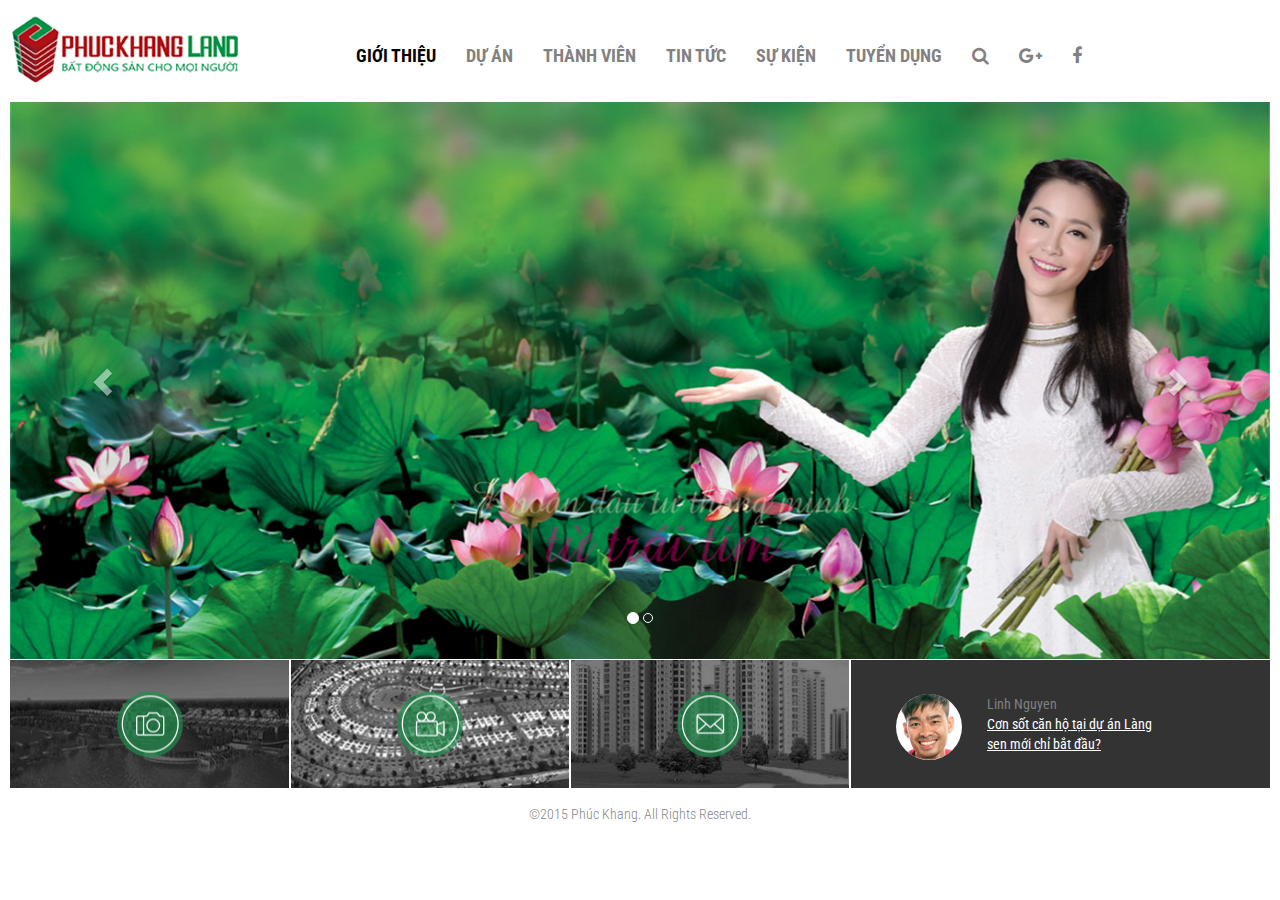
==== commit ee841b54: "- Change to HTML version 2.1 - Only homepage" ====
--- a/html/index.html
+++ b/html/index.html
@@ -1,152 +1,172 @@
 <!DOCTYPE html>
 <html lang="en">
-<head>
-    <meta charset="utf-8">
-    <meta name="viewport" content="width=device-width, initial-scale=1.0">
-    <meta name="description" content="">
-    <meta name="author" content="Lusman">
-    <title>Home | Phúc Khang</title>
+  <head>
+    <meta http-equiv="Content-Type" content="text/html;charset=UTF-8">
 
-    <!-- Core CSS -->
+    <meta http-equiv="X-UA-Compatible" content="IE=edge">
+    <meta name="viewport" content="width=device-width, initial-scale=1">
+
+    <title>Phuc Khang - Homepage</title>
+
+    <link href='http://fonts.googleapis.com/css?family=Roboto+Condensed:300italic,400italic,400,300,700&subset=latin,vietnamese' rel='stylesheet' type='text/css'>
+    <!-- Bootstrap -->
     <link href="css/bootstrap.min.css" rel="stylesheet">
-    <link href="css/font-awesome.min.css" rel="stylesheet">
-    <link href="css/animate.min.css" rel="stylesheet">
-    <link href="css/prettyPhoto.css" rel="stylesheet">
+    <!-- <link href="css/font-awesome.css" rel="stylesheet"> -->
+
+    <link href="//maxcdn.bootstrapcdn.com/font-awesome/4.1.0/css/font-awesome.min.css" rel="stylesheet">
     <link href="css/main.css" rel="stylesheet">
-    <link href="css/responsive.css" rel="stylesheet">
+
+   <!-- HTML5 shim and Respond.js for IE8 support of HTML5 elements and media queries -->
+    <!-- WARNING: Respond.js doesn't work if you view the page via file:// -->
     <!--[if lt IE 9]>
-    <script src="js/html5shiv.js"></script>
-    <script src="js/respond.min.js"></script>
+      <script src="https://oss.maxcdn.com/html5shiv/3.7.2/html5shiv.min.js"></script>
+      <script src="https://oss.maxcdn.com/respond/1.4.2/respond.min.js"></script>
     <![endif]-->
-    <link rel="shortcut icon" href="images/ico/favicon.ico">
-    <link rel="apple-touch-icon-precomposed" sizes="144x144" href="images/ico/apple-touch-icon-144-precomposed.png">
-    <link rel="apple-touch-icon-precomposed" sizes="114x114" href="images/ico/apple-touch-icon-114-precomposed.png">
-    <link rel="apple-touch-icon-precomposed" sizes="72x72" href="images/ico/apple-touch-icon-72-precomposed.png">
-    <link rel="apple-touch-icon-precomposed" href="images/ico/apple-touch-icon-57-precomposed.png">
-</head><!--/head-->
 
-<body class="homepage">
+  </head>
+  <body class="body">
 
-    <header id="header">
-        <div class="top-bar visible-xs">
-            <div class="container">
+   <header id="header">
+        <nav class="navbar" role="banner">
+            <div class="container-fluid">
                 <div class="row">
-                    <div class="col-xs-6 col-sm-6">
-                        <div class="top-number">
-                            <a href="tel:+84982823451">
-                                <p><i class="fa fa-phone-square"></i> 0982 823 451</p>
-                            </a>
+
+                    <div class="navbar-header col-xs-12 col-sm-12 col-md-12 col-lg-3">
+                        <div class="row">
+                          <button type="button" class="navbar-toggle collapsed" data-toggle="collapse" data-target=".navbar-collapse">
+                              <span class="sr-only">Toggle navigation</span>
+                              <i class="fa fa-bars fa-1x"></i>
+                          </button>
+                          <a class="navbar-brand" href="index.html">
+                              <img id="logo" src="images/logo.png" alt="logo" class="img-responsive">
+                          </a>
                         </div>
                     </div>
-                    <div class="col-xs-6 col-sm-6">
-                       <div class="social">
-                            <ul class="social-share">
-                                <li><a href="#"><i class="fa fa-facebook"></i></a></li>
-                                <li><a href="#"><i class="fa fa-google-plus"></i></a></li>
-                                <li><a href="#"><i class="fa fa-skype"></i></a></li>
-                            </ul>
-                            <div class="search">
-                                <form role="form">
-                                    <input type="text" class="search-form" autocomplete="off" placeholder="Search">
-                                    <i class="fa fa-search"></i>
-                                </form>
-                           </div>
-                       </div>
-                    </div>
-                </div>
-            </div><!--/.container-->
-        </div><!--/.top-bar-->
 
-        <nav class="navbar navbar-inverse" role="banner">
-
-            <div class="container">
-                <div class="row">
-                    <div class="navbar-header col-sm-3 col-md-3 col-lg-3">
-                        <button type="button" class="navbar-toggle" data-toggle="collapse" data-target=".navbar-collapse">
-                            <span class="sr-only">Toggle navigation</span>
-                            <span class="icon-bar"></span>
-                            <span class="icon-bar"></span>
-                            <span class="icon-bar"></span>
-                        </button>
-                        <a class="navbar-brand" href="index.html">
-                            <img id="logo" src="images/logo.png" alt="logo" class="img-responsive">
-                        </a>
-                    </div>
-
-                    <div class="collapse navbar-collapse col-sm-9 col-md-9 col-lg-6">
+                    <div class="collapse navbar-collapse col-xs-12 col-sm-12 col-md-12 col-lg-9">
                         <ul class="nav navbar-nav">
                             <li class="active"><a href="index.html">GIỚI THIỆU</a></li>
                             <li><a href="du-an.html">DỰ ÁN</a></li>
                             <li><a href="#">THÀNH VIÊN</a></li>
-                            <li><a href="#">TIN TỨC - SỰ KIỆN</a></li>
+                            <li><a href="#">TIN TỨC</a></li>
+                            <li><a href="#">SỰ KIỆN</a></li>
                             <li><a href="#">TUYỂN DỤNG</a></li>
+                            <li><a href="#"><i class="fa fa-search"></i></a></li>
+                            <li><a href="#"><i class="fa fa-google-plus"></i></a></li>
+                            <li><a href="#"><i class="fa fa-facebook"></i></a></li>
                         </ul>
-                    </div>
-                     <div class="col-lg-3 visible-lg">
-                       <div id="social2">
-                            <div class="search">
-                                <form role="form">
-                                    <input type="text" class="search-form" autocomplete="off" placeholder="Search">
-                                    <i class="fa fa-search"></i>
-                                </form>
-                           </div>
-                           <ul class="social-share">
-                                <li><a href="#"><i class="fa fa-facebook"></i></a></li>
-                                <li><a href="#"><i class="fa fa-google-plus"></i></a></li>
-                                <li><a href="#"><i class="fa fa-skype"></i></a></li>
-                            </ul>
-                       </div>
                     </div>
                 </div>
             </div><!--/.container-->
         </nav><!--/nav-->
     </header><!--/header-->
 
-    <section id="main-slider" class="no-margin" style="padding-top: 10px;">
-        <div class="carousel slide">
+    <section class="content">
+
+        <div id="main-slider" class="carousel slide" data-ride="carousel">
+
             <ol class="carousel-indicators">
                 <li data-target="#main-slider" data-slide-to="0" class="active"></li>
                 <li data-target="#main-slider" data-slide-to="1"></li>
             </ol>
+
             <div class="carousel-inner">
+              <div class="item active">
+                <img src="images/slider/bg1.jpg" height="604" width="1366" alt="...">
+                <!-- <img  src="images/slider/slider1.jpg" height="430" width="1261"> -->
+                <div class="carousel-caption">
+                </div>
+              </div>
 
-                <div class="item active" style="background-image: url(images/slider/bg1.jpg)">
-                </div><!--/.item-->
+              <div class="item">
+                <img src="images/slider/bg2.jpg" height="604" width="1366" alt="">
+                <div class="carousel-caption">
 
-                <div class="item" style="background-image: url(images/slider/bg2.jpg)">
-                </div><!--/.item-->
+                </div>
+              </div>
+
             </div><!--/.carousel-inner-->
-        </div><!--/.carousel-->
-        <a class="prev hidden-xs" href="#main-slider" data-slide="prev">
-            <i class="fa fa-chevron-left"></i>
+
+
+        <!-- Controls -->
+        <a class="left carousel-control" href="#main-slider" role="button" data-slide="prev">
+          <span class="glyphicon glyphicon-chevron-left" aria-hidden="true"></span>
+          <span class="sr-only">Previous</span>
         </a>
-        <a class="next hidden-xs" href="#main-slider" data-slide="next">
-            <i class="fa fa-chevron-right"></i>
+        <a class="right carousel-control" href="#main-slider" role="button" data-slide="next">
+          <span class="glyphicon glyphicon-chevron-right" aria-hidden="true"></span>
+          <span class="sr-only">Next</span>
         </a>
-    </section><!--/#main-slider-->
 
-    <footer id="footer" class="navbar">
-        <div class="container" style="padding-bottom: 15px">
+       </div><!--/.carousel-->
+
+    </section>
+
+  <div class="clearfix"></div>
+
+
+  <section id="home-block">
+    <div class="container-fluid">
+      <div class="row">
+
+        <div class="box box-center box-picture box-first">
+          <a href="#" title="Hình ảnh">
+
+            <div class="slide-item">
+              <span class="slide-title">Hình ảnh</span>
+              <img src="images/camera-icon.png" height="67" width="66">
+            </div>
+
+          </a>
+        </div>
+        <div class="box box-center box-video">
+          <a href="#" title="Phim">
+
+            <div class="slide-item">
+              <span class="slide-title">Phim</span>
+              <img src="images/video-icon.png" height="67" width="66" />
+            </div>
+
+          </a>
+        </div>
+        <div class="box box-center box-contact">
+          <a href="#" title="Liên Hệ">
+            <div class="slide-item">
+              <span class="slide-title">Liên hệ</span>
+              <img src="images/contact-icon.png" height="67" width="66">
+            </div>
+          </a>
+        </div>
+        <div class="box box-news box-last">
+
+          <div class="vertical-center">
+            <img src="images/LinhNguyen.jpg" height="66" width="66" alt="Linh Nguyen" class="img-circle"  style="float: left;">
+            <p>
+              <span class="author">Linh Nguyen</span> <br />
+              <a href="#">
+              Cơn sốt căn hộ tại dự án Làng sen mới chỉ bắt đầu?
+              </a>
+            </p>
+          </div>
+        </div>
+
+      </div>
+    </div>
+  </section>
+
+    <footer id="footer">
+        <div class="container">
             <div class="row">
-                <div class="col-xs-12 col-sm-6">
-                    <ul class="">
-                        <li><img src="images/camera.png"><a href="#"> HÌNH ẢNH</a></li>
-                        <li><img src="images/video.png"><a href="#"> VIDEO</a></li>
-                        <li><img src="images/location.png"><a href="#"> LIÊN HỆ</a></li>
-                    </ul>
-                </div>
-                <div class="col-xs-12 col-sm-6">
+                <div class="col-xs-12 col-sm-12">
                     <span class="copyright">&copy;2015 Phúc Khang. All Rights Reserved.</span>
                 </div>
             </div>
         </div>
     </footer><!--/#footer-->
 
-    <script src="js/jquery.js"></script>
+    <!-- jQuery (necessary for Bootstrap's JavaScript plugins) -->
+    <script src="https://ajax.googleapis.com/ajax/libs/jquery/1.11.2/jquery.min.js"></script>
+    <!-- Include all compiled plugins (below), or include individual files as needed -->
     <script src="js/bootstrap.min.js"></script>
-    <script src="js/jquery.prettyPhoto.js"></script>
-    <script src="js/jquery.isotope.min.js"></script>
-    <script src="js/main.js"></script>
-    <script src="js/wow.min.js"></script>
-</body>
+  </body>
 </html>--- a/html/css/main.css
+++ b/html/css/main.css
@@ -1,678 +1,395 @@
-@import url(http://fonts.googleapis.com/css?family=Open+Sans:300italic,400italic,600italic,700italic,800italic,400,600,700,300,800);
-/*************************
-*******Typography******
-**************************/
-
-body {
-  background: #fff;
-  font-family: 'Open Sans', sans-serif;
-  color:#4e4e4e;
-  line-height: 22px;
-}
-
-h1,
-h2,
-h3,
-h4,
-h5,
-h6 {
-  font-weight: 600;
-  font-family: 'Open Sans', sans-serif;
-  color:#4e4e4e;
-}
-
-h1{
-  font-size: 36px;
-  color:#fff;
-}
-
-h2{
-  font-size: 20px;
-}
-
-h3{
-  font-size: 16px;
-  color: #787878;
-  font-weight: 400;
-  line-height: 24px;
-}
-
-h4{
-  font-size: 16px;
-}
-
-a {
-  color: #c52d2f;
-  -webkit-transition: color 300ms, background-color 300ms;
-  -moz-transition: color 300ms, background-color 300ms;
-  -o-transition:  color 300ms, background-color 300ms;
-  transition:  color 300ms, background-color 300ms;
-}
-
-a:hover, a:focus {
-  color: #d43133;
-}
-
-hr {
-  border-top: 1px solid #e5e5e5;
-  border-bottom: 1px solid #fff;
-}
-
-
-.btn-primary {
-  padding: 8px 20px;
-  background: #c52d2f;
-  color: #fff;
-  border-radius: 4px;
-  border:none;
-  margin-top: 10px;
-}
-
-
-.btn-primary:hover,
-.btn-primary:focus{
-  background: #c52d2f;
-  outline: none;
-  box-shadow: none;
-}
-
-.btn-transparent {
-  border: 3px solid #fff;
-  background: transparent;
-  color: #fff;
-}
-
-.btn-transparent:hover {
-  border-color: rgba(255, 255, 255, 0.5);
-}
-
-a:hover,
-a:focus {
-  color: #111;
-  text-decoration: none;
-  outline: none;
-}
-
-.dropdown-menu {
-  margin-top: -1px;
-  min-width: 180px;
-}
-
-.center h2{
-  font-size: 36px;
-  margin-top: 0;
-  margin-bottom: 20px;
-}
-
-.media>.pull-left{
-  margin-right: 20px;
-}
-
-.media>.pull-right{
-  margin-left: 20px;
-}
-
-.hover-effect{
-  padding: 0;
-}
-
-.center {
-  text-align: center;
-  padding-bottom: 55px;
-}
-
-.scaleIn {
-  -webkit-animation-name: scaleIn;
-  animation-name: scaleIn;
-}
-
-.lead{
-  font-size: 16px;
-  line-height: 24px;
-  font-weight: 400;
-}
-
-.transparent-bg {
-  background-color: transparent !important;
-  margin-bottom: 0;
-}
-
-@-webkit-keyframes scaleIn {
-  0% {
-    opacity: 0;
-    -webkit-transform: scale(0);
-    transform: scale(0);
-  }
-
-  100% {
-    opacity: 1;
-    -webkit-transform: scale(1);
-    transform: scale(1);
-  }
-}
-
-@keyframes scaleIn {
-  0% {
-    opacity: 0;
-    -webkit-transform: scale(0);
-    -ms-transform: scale(0);
-    transform: scale(0);
-  }
-
-  100% {
-    opacity: 1;
-    -webkit-transform: scale(1);
-    -ms-transform: scale(1);
-    transform: scale(1);
-  }
-}
-
-
-/*************************
-*******Header******
-**************************/
-#header .search{
-  display: inline-block;
-}
-
-.navbar>.container .navbar-brand{
-  margin-left: 0;
-}
-
-.top-bar {
-  padding: 10px 0;
-  background: none;
-  line-height: 28px;
-}
-
-.top-number{
-  color: #C52D2F;
-}
-
-.top-number p{
-  margin: 0
-}
-
-.social{
-  text-align: right;
-}
-
-.social-share{
- display: inline-block;
- list-style: none;
- padding: 0;
- margin: 0;
-}
-
-ul.social-share li {
-  display: inline-block;
-}
-
-ul.social-share li a {
-  display: inline-block;
-  color: #fff;
-  background: #009148;
-  width: 25px;
-  height: 25px;
-  line-height: 25px;
-  text-align: center;
-  border-radius: 2px;
-}
-
-ul.social-share li a:hover {
-  background: #c52d2f;
-  color: #fff;
-}
-
-.search i {
-  color: #009148;
-}
-
-input.search-form{
-  background: transparent;
-  border-style: solid;
-  border-color: #009148;
-  border: 1 none;
-  width: 100px;
-  padding: 0 10px;
-  color: #000;
-  -webkit-transition: all 400ms;
-  -moz-transition: all 400ms;
-  -ms-transition: all 400ms;
-  -o-transition: all 400ms;
-  transition: all 400ms;
-}
-
-input.search-form::-webkit-input-placeholder{
-  color: transparent;
-}
-
-input.search-form:hover::-webkit-input-placeholder {
-  color: #fff;
-}
-
-input.search-form:hover {
-/*  width: 150px;*/
-}
-
-.navbar-brand {
-  padding: 0;
-  margin:0;
-}
-
-.navbar {
-  border-radius: 0;
-  margin-bottom: 0;
-  background: #FFFFFF;
-  padding: 5px 0;
-  padding-bottom: 0;
-}
-
- .navbar-nav{
-  /*margin-top: -45px;*/
-  /*margin-left: 225px;*/
- }
-
-.navbar-nav>li{
-  margin-left: 15px;
-  padding-bottom: 28px;
-}
-
-.navbar-inverse .navbar-nav > li > a {
-  padding: 5px 12px;
-  margin: 0;
-  border-radius: 3px;
-  color: #000;
-  line-height: 24px;
-  display: inline-block;
-}
-
-.navbar-inverse .navbar-nav > li > a:hover{
-	background-color: #009148;
-  color: #ffffff;
-}
-
-.navbar-inverse {
-  border: none;
-  box-shadow: 0px 5px 20px -10px #888888;
-}
-
-.navbar-inverse .navbar-brand {
-  font-size: 36px;
-  line-height: 50px;
-  color: #fff;
-}
-
-.navbar-inverse .navbar-nav > .active > a,
-.navbar-inverse .navbar-nav > .active > a:hover,
-.navbar-inverse .navbar-nav > .active > a:focus,
-.navbar-inverse .navbar-nav > .open > a,
-.navbar-inverse .navbar-nav > .open > a:hover,
-.navbar-inverse .navbar-nav > .open > a:focus {
-  background-color: #009148;
-  color: #ffffff;
-}
-
-.navbar-inverse .navbar-nav .dropdown-menu {
-  background-color: rgba(0,0,0,.85);
-  -webkit-box-shadow: 0 3px 8px rgba(0, 0, 0, 0.125);
-  -moz-box-shadow: 0 3px 8px rgba(0, 0, 0, 0.125);
-  box-shadow: 0 3px 8px rgba(0, 0, 0, 0.125);
-  border: 0;
-  padding: 0;
-  margin-top: 0;
-  border-top: 0;
-  border-radius: 0;
-  left: 0;
-}
-
-.navbar-inverse .navbar-nav .dropdown-menu:before{
-  position: absolute;
-  top:0;
-}
-
-.navbar-inverse .navbar-nav .dropdown-menu > li > a {
-  padding: 8px 15px;
-  color: #fff;
-}
-
-.navbar-inverse .navbar-nav .dropdown-menu > li:hover > a,
-.navbar-inverse .navbar-nav .dropdown-menu > li:focus > a,
-.navbar-inverse .navbar-nav .dropdown-menu > li.active > a {
-  background-color: #c52d2f;
-  color: #fff;
-}
-
-.navbar-inverse .navbar-nav .dropdown-menu > li:last-child > a {
-  border-radius: 0 0 3px 3px;
-}
-
-.navbar-inverse .navbar-nav .dropdown-menu > li.divider {
-  background-color: transparent;
-}
-
-.navbar-inverse .navbar-collapse,
-.navbar-inverse .navbar-form {
-  border-top: 0;
-  padding-bottom: 0;
-}
-
-.social-custom {
-  float: right;
-  margin-top: -56px;
-  margin-left: 575px;
-}
-
-/*************************
-*******Home Page******
-**************************/
-
-
-#main-slider {
-  position: relative;
-}
-
-.no-margin {
-  margin: 0;
-  padding: 0;
-}
-
-#main-slider .carousel .carousel-content {
-  margin-top: 150px;
-}
-
-#main-slider .carousel .slide-margin{
-  margin-top: 140px;
-}
-
-#main-slider .carousel h2 {
-  color: #fff;
-}
-
-#main-slider .carousel .btn-slide {
-  padding: 8px 20px;
-  background: #c52d2f;
-  color: #fff;
-  border-radius: 4px;
-  margin-top: 25px;
-  display: inline-block;
-}
-
-#main-slider .carousel .slider-img{
-  text-align: right;
-  position: absolute;
-}
-
-
-#main-slider .carousel .item {
-  background-position: 50%;
-  background-repeat: no-repeat;
-  background-size: cover;
-  left: 0 !important;
-  opacity: 0;
-  top: 0;
-  position: absolute;
-  width: 100%;
-  display: block !important;
-  height: 482px;
-  -webkit-transition: opacity ease-in-out 500ms;
-  -moz-transition: opacity ease-in-out 500ms;
-  -o-transition: opacity ease-in-out 500ms;
-  transition: opacity ease-in-out 500ms;
-}
-
-#main-slider .carousel .item:first-child {
-  top: auto;
-  position: relative;
-}
-
-#main-slider .carousel .item.active {
-  opacity: 1;
-  -webkit-transition: opacity ease-in-out 500ms;
-  -moz-transition: opacity ease-in-out 500ms;
-  -o-transition: opacity ease-in-out 500ms;
-  transition: opacity ease-in-out 500ms;
-  z-index: 1;
-}
-
-#main-slider .prev,
-#main-slider .next {
-  position: absolute;
-  top: 50%;
-  background-color: #c52d2f;
-  color: #fff;
-  display: inline-block;
-  margin-top: -25px;
-  height: 40px;
-  line-height: 40px;
-  width: 40px;
-  line-height: 40px;
-  text-align: center;
-  border-radius: 4px;
-  z-index: 5;
-}
-
-#main-slider .prev:hover,
-#main-slider .next:hover {
-  background-color: #000;
-}
-
-#main-slider .prev {
-  left: 10px;
-}
-
-#main-slider .next {
-  right: 10px;
-}
-
-#main-slider .carousel-indicators li {
-  width: 20px;
-  height: 20px;
-  background-color: #fff;
-  margin: 0 15px 0 0;
-  position: relative;
-}
-
-#main-slider .carousel-indicators li:after {
-  position: absolute;
-  content: "";
-  width: 24px;
-  height: 24px;
-  border-radius: 100%;
-  background: rgba(0, 0, 0, 0);
-  border: 1px solid #FFF;
-  left: -3px;
-  top: -3px;
-}
-
-#main-slider .carousel-indicators .active{
-  width: 20px;
-  height: 20px;
-  background-color: #c52d2f;
-   margin: 0 15px 0 0;
-   border: 1px solid #c52d2f;
-   position: relative;
-}
-
-#main-slider .carousel-indicators .active:after {
-  position: absolute;
-  content: "";
-  width: 24px;
-  height: 24px;
-  border-radius: 100%;
-  background: #c52d2f;
-  border: 1px solid #c52d2f;
-  left: -3px;
-  top: -3px;
-}
-
-#main-slider .active .animation.animated-item-1 {
-  -webkit-animation: fadeInUp 300ms linear 300ms both;
-  -moz-animation: fadeInUp 300ms linear 300ms both;
-  -o-animation: fadeInUp 300ms linear 300ms both;
-  -ms-animation: fadeInUp 300ms linear 300ms both;
-  animation: fadeInUp 300ms linear 300ms both;
-}
-
-#main-slider .active .animation.animated-item-2 {
-  -webkit-animation: fadeInUp 300ms linear 600ms both;
-  -moz-animation: fadeInUp 300ms linear 600ms both;
-  -o-animation: fadeInUp 300ms linear 600ms both;
-  -ms-animation: fadeInUp 300ms linear 600ms both;
-  animation: fadeInUp 300ms linear 600ms both;
-}
-
-#main-slider .active .animation.animated-item-3 {
-  -webkit-animation: fadeInUp 300ms linear 900ms both;
-  -moz-animation: fadeInUp 300ms linear 900ms both;
-  -o-animation: fadeInUp 300ms linear 900ms both;
-  -ms-animation: fadeInUp 300ms linear 900ms both;
-  animation: fadeInUp 300ms linear 900ms both;
-}
-
-#main-slider .active .animation.animated-item-4 {
-  -webkit-animation: fadeInUp 300ms linear 1200ms both;
-  -moz-animation: fadeInUp 300ms linear 1200ms both;
-  -o-animation: fadeInUp 300ms linear 1200ms both;
-  -ms-animation: fadeInUp 300ms linear 1200ms both;
-  animation: fadeInUp 300ms linear 1200ms both;
-}
-
-/***********************
-********* Footer ******
-************************/
-
-#footer {
-  padding-top: 15px;
-  color: #2E2E2E;
-  background: #fff;
-  box-shadow: 0px -5px 20px -10px #888888;
-}
-
-#footer a {
-  color: #000;
-  line-height: 25px;
-  vertical-align: middle;
-}
-
-#footer a:hover {
-  color: #c52d2f;
-}
-
-#footer ul {
-  list-style: none;
-  padding: 0;
-  margin: 0;
-}
-
-#footer ul > li {
-  display: inline-block;
-  margin-left: 15px;
-}
-
-.button{
-  border-style: solid;
-  border-color: #009148;
-  background: transparent;
-  border-width: medium;
-}
-
-.btn-group-vertical>.btn:first-child:not(:last-child){
-  border-top-right-radius:25px;
-  border-top-left-radius:25px;
-  border-bottom-right-radius:25px;
-  border-bottom-left-radius:25px;
-}
-
-.btn-group-vertical>.btn:not(:first-child):not(:last-child)
-{
-  border-top-right-radius:25px;
-  border-top-left-radius:25px;
-  border-bottom-right-radius:25px;
-  border-bottom-left-radius:25px;
-}
-
-.btn-group-vertical>.btn:last-child:not(:first-child){
-  border-top-right-radius:25px;
-  border-top-left-radius:25px;
-  border-bottom-right-radius:25px;
-  border-bottom-left-radius:25px;
-}
-
-.button:hover{
-  background-color: #009148;
-  border-color: #009148;
-  color: #fff;
-}
-
-.footer-chi-tiet{
-  background-image: url(images/chitietfooter.png);
-  background-repeat: no-repeat;
-  padding-top: 10px;
-  margin-right: 7px;
-  margin-top: 5px;
-  width: 94%;
-  float: right;
-  height: 100px;
+body{
+	font-family: 'Roboto Condensed', sans-serif;
+	color: #818181;
+	background: #FFF;
+	max-width: 1260px;
+	margin:  0 auto;
+}
+
+.navbar-toggle {
+  border-color: #563D7C;
+  color: #563D7C;
+}
+
+.navbar-toggle:hover,
+.navbar-toggle:focus {
+  background-color: #818181;
+}
+
+
+.carousel-control.left, .carousel-control.right{
+	background: none;
+}
+
+.carousel-control{
+	background: #cc3647;
 }
 
 .content{
-  padding: 10px 0px;
-}
-
-/********
- *PROJECT
- *********/
-
-.no-gutter{
-  padding-left: 0px;
-  padding-right: 0px;
-}
-
-.project-wrap{
-  position: relative;
-  display: block;
-}
-
-.project-desc{}
-
-.project-desc h3{
-  border: #009148 3px solid;
-  padding: 5px 10px 5px 10px;
-  color: #FFF;
-  background: #009148;
-}
-
-a.link-detail{
-  float: right;
-}
-
-.lg-no-gutter{
-  margin:0px;
-}
-
-.no-gutter{
-  margin:0px;
-}
-
-/********
- *PROJECT DETAIL
- *********/
-
-.project-content{
-  margin-top: 20px;
-  padding-top: 20px;
-}
-
-.project-footer{
-  border: #009148 3px solid;
-  margin-top: 30px;
-  padding: 10px;
-  border-radius: 25px;
-  text-align: center;
-}
-
-
-
-
-
+	margin-top: 20px;
+}
+
+.navbar-brand{
+	min-height: 80px;
+}
+
+/**
+ * Navigation
+ */
+
+.navbar-nav>li>a{
+	font-family: 'Roboto Condensed', sans-serif;
+	font-weight: bold;
+	color: #818181;
+	font-size: 18px;
+	background: none;
+}
+
+.navbar-nav>li.active a, .navbar-nav>li a:hover {
+	color: #000;
+	background: none;
+}
+
+		#home-block .box{
+			/*-webkit-filter: grayscale(100%);
+			filter: grayscale(100%);
+			filter: gray;
+			filter: url("data:image/svg+xml;utf8,<svg version='1.1' xmlns='http://www.w3.org/2000/svg' height='0'><filter id='greyscale'><feColorMatrix type='matrix' values='0.3333 0.3333 0.3333 0 0 0.3333 0.3333 0.3333 0 0 0.3333 0.3333 0.3333 0 0 0 0 0 1 0' /></filter></svg>#greyscale");*/
+		}
+
+
+		#home-block .box-center a{
+			display: block;
+			width: 100%;
+			height: 100%;
+			text-align: center;
+			position: relative;
+			overflow: hidden;
+		}
+
+		#home-block .box-center a .slide-item{
+		  position: relative;
+		  top: 50%;
+		    -webkit-transform: translateY(-50%);
+		    -ms-transform: translateY(-50%);
+		    transform: translateY(-50%);
+		    width: 66px;
+		    height: 67px;
+		    overflow: hidden;
+				margin: 0 auto;
+				z-index: 255;
+		}
+
+		.slide-item img{
+			position: absolute;
+			left: 0px;
+			top: 0px;
+			z-index: 10;
+		}
+
+		.slide-title{
+			color: #FFF;
+		  position: absolute;
+		  left: 0px;
+		  top:0px;
+		  z-index: 1;
+
+		  width: 66px;
+		  height: 67px;
+		  line-height: 67px;
+		  vertical-align: middle;
+
+			background-color:rgba(0,0,0,0.5);
+			-webkit-border-radius: 66px;
+			-moz-border-radius: 66px;
+			border-radius: 66px;
+
+			-moz-opacity:.0;
+			filter:alpha(opacity=0);
+			opacity:.0;
+
+		}
+
+		#home-block .box-center a:hover .slide-item{
+			-webkit-transition: all 0.6s ease;
+	     -moz-transition: all 0.6s ease;
+	     -o-transition: all 0.6s ease;
+				width:132px;
+		}
+
+		#home-block .box-center a:hover .slide-title{
+				 /*visibility: visible;*/
+
+		    -moz-opacity:1;
+				filter:alpha(opacity=100);
+				opacity:1;
+		}
+
+		#home-block .box-center a:hover .slide-item img{
+	     -webkit-transition: all 0.6s ease;
+	     -moz-transition: all 0.6s ease;
+	     -o-transition: all 0.6s ease;
+	    left: 60px;
+	    -webkit-filter: grayscale(100%);
+			filter: grayscale(100%);
+			filter: gray;
+			filter: url("data:image/svg+xml;utf8,<svg version='1.1' xmlns='http://www.w3.org/2000/svg' height='0'><filter id='greyscale'><feColorMatrix type='matrix' values='0.3333 0.3333 0.3333 0 0 0.3333 0.3333 0.3333 0 0 0.3333 0.3333 0.3333 0 0 0 0 0 1 0' /></filter></svg>#greyscale");
+		}
+
+		img.desaturate{
+			-webkit-filter: grayscale(100%);
+			filter: grayscale(100%);
+			filter: gray;
+			filter: url("data:image/svg+xml;utf8,<svg version='1.1' xmlns='http://www.w3.org/2000/svg' height='0'><filter id='greyscale'><feColorMatrix type='matrix' values='0.3333 0.3333 0.3333 0 0 0.3333 0.3333 0.3333 0 0 0.3333 0.3333 0.3333 0 0 0 0 0 1 0' /></filter></svg>#greyscale");
+		}
+
+		img.desaturate:hover{
+			-webkit-filter: grayscale(0%);
+			filter: grayscale(0%);
+			filter: none;
+			filter: url("data:image/svg+xml;utf8,<svg version='1.1' xmlns='http://www.w3.org/2000/svg' height='0'><filter id='greyscale'><feColorMatrix type='matrix' values='0 0 0 0 0 0 0 0 0 0 0 0 0 0 0 0 0 0 0 0 0 0 0 0 0 0 0 0 0 0 0 0 0 0 0 0 0 0 0 0 0 0 0 0 0 0 0 0 0 0 0 0 0 0 0 0 0 0 0 0 0 0 0 1 0' /></filter></svg>#greyscale");
+		}
+
+		#home-block .box-news img{
+			display: block;
+			float: left;
+			margin: auto 25px;
+		}
+
+		#home-block .box-news div.vertical-center {
+		  position: relative;
+		  top: 50%;
+		    -webkit-transform: translateY(-50%);
+		    -ms-transform: translateY(-50%);
+		    transform: translateY(-50%);
+		    margin-left: 20px;
+		}
+
+		#home-block .box-news p {
+			width: 300px;
+		}
+
+		#home-block .box-news a {
+			color: #FFF;
+			text-decoration: underline;
+		}
+
+
+		#home-block .box.box-picture{
+			background: url('../images/box-picture-bg.jpg') center center no-repeat;
+			background-size: 100%; //propotional resize
+		}
+
+		#home-block .box.box-picture a{
+			background: url('../images/box-picture-bg-bw.jpg') center center no-repeat;
+			background-size: 100%; //propotional resize
+		}
+
+		#home-block .box.box-video{
+			background: url('../images/box-video-bg.jpg') center center no-repeat;
+			background-size: 100%; //propotional resize
+		}
+
+		#home-block .box.box-video a{
+			background: url('../images/box-video-bg-bw.jpg') center center no-repeat;
+			background-size: 100%; //propotional resize
+		}
+
+		#home-block .box.box-contact{
+			background: url('../images/box-contact-bg.jpg') center center no-repeat;
+			background-size: 100%; //propotional resize
+		}
+
+		#home-block .box.box-contact a{
+		  background: url('../images/box-contact-bg-bw.jpg') center center no-repeat;
+ 		  background-size: 100%; //propotional resize
+		}
+
+		#home-block .box.box-contact a:hover, #home-block .box.box-picture a:hover,#home-block .box.box-video a:hover {
+				background: none;
+		}
+
+		#home-block .box.box-first{
+			border-left: none;
+		}
+
+		#home-block .box.box-last{
+			border-right: none;
+			width: 420px;
+		}
+
+#footer{
+	color: #878787;
+	font-weight: 300;
+	text-align: center;
+	display: block;
+	padding-top: 15px;
+	padding-bottom: 15px;
+	height: 35px;
+}
+
+@media (min-width: 1200px) {
+		.navbar-collapse.collapse {
+			margin-top: 30px;
+		}
+
+		#home-block .box{
+			width: 280px;
+			height: 130px;
+			display: block;
+			background-color: #333333;
+			float: left;
+			border: 1px solid #FFF;
+		}
+
+		#home-block .box.box-last{
+			border-right: none;
+			width: 420px;
+		}
+
+}
+
+/* md */
+/*@media (min-width: 992px) and (max-width: 1199px) {
+}*/
+
+/* sm */
+@media (min-width: 768px) and (max-width: 1199px) {
+		.navbar {
+    	position: relative;
+		}
+
+		.navbar-brand {
+		    position: absolute;
+		    left: 50%;
+		    margin-left: -124px !important;  /* 50% of your logo width */
+		    display: block;
+		}
+
+		.navbar-nav{
+    	margin: 100px auto 0 auto;
+			display: table;
+	    table-layout: fixed;
+	    float:none;
+		}
+
+		.navbar-collapse{
+			width: 100%;
+		}
+
+		.navbar-nav>li>a{
+			padding: 12px;
+		}
+
+		#home-block .box, #home-block .box.box-last{
+			width: 50%;
+			height: 180px;
+			display: block;
+			background-color: #333333;
+			float: left;
+			border: 1px solid #FFF;
+		}
+
+		#home-block .box.box-picture{
+		  background-size: 100%; //propotional resize
+		}
+
+		#home-block .box.box-video{
+		  background-size: 100%; //propotional resize
+		}
+
+		#home-block .box.box-contact{
+		  background-size: 100%; //propotional resize
+		}
+
+}
+
+/* xs */
+@media only screen and (min-width : 480px) and  (max-width: 767px){
+		#home-block .box, #home-block .box.box-last{
+			width: 100%;
+			height: 240px;
+			display: block;
+			background-color: #333333;
+			float: left;
+			border: 1px solid #FFF;
+		}
+
+		#home-block .box.box-picture{
+		  background-size: 100%; //propotional resize
+		}
+
+		#home-block .box.box-video{
+		  background-size: 100%; //propotional resize
+		}
+
+		#home-block .box.box-contact{
+		  background-size: 100%; //propotional resize
+		}
+
+		#home-block .box-news p {
+			width: 100%;
+		}
+
+		#home-block .box-news {
+			text-align: center;
+		}
+
+		#home-block .box-news img{
+			display: block;
+			float: right;
+		}
+
+		.navbar-toggle {
+			margin-top: 30px;
+		}
+
+}
+
+/* XS Portrait for iPhone retina */
+ @media (max-width: 479px) {
+
+		#home-block .box{
+			width: 100%;
+			height: 140px;
+			display: block;
+			background-color: #333333;
+		  background-size: 100%; //propotional resize
+			float: left;
+			border-top: 1px solid #FFF;
+		}
+
+		#home-block .box.box-last{
+			border-right: none;
+			width: 100%;
+		}
+
+
+		#home-block .box.box-picture{
+		  background-size: 100%; //propotional resize
+		}
+
+		#home-block .box.box-video{
+		  background-size: 100%; //propotional resize
+		}
+
+		#home-block .box.box-contact{
+		  background-size: 100%; //propotional resize
+		}
+
+		img#logo{
+			width: 200px;
+			padding: 10px;
+		}
+
+		.navbar-toggle {
+			margin-top: 30px;
+		}
+
+		#footer{
+			padding-bottom: 15px;
+		}
+}
+
+
+
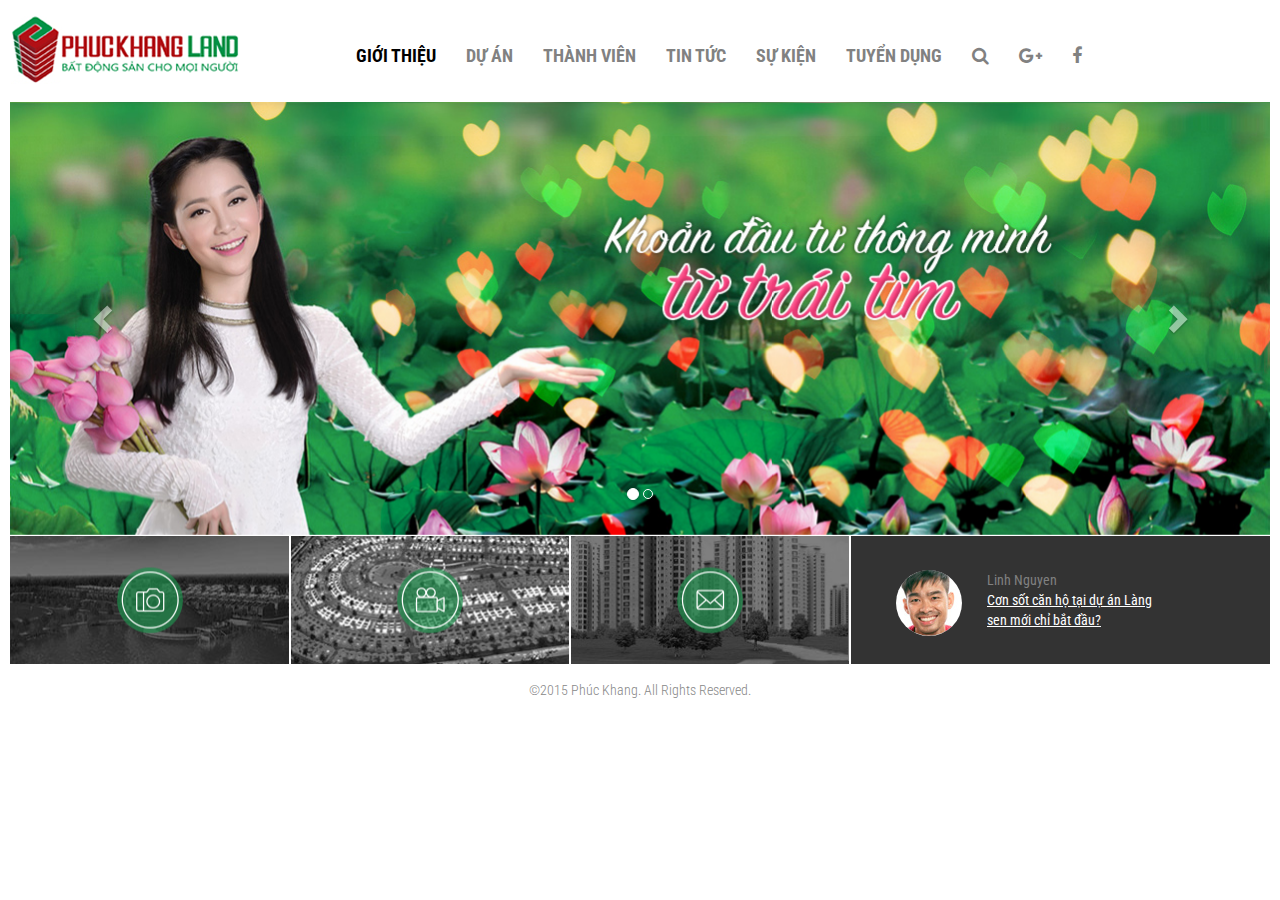
==== commit a83aa30c: "- Update homepage banner - Add slide animation - Add project detail page" ====
--- a/html/index.html
+++ b/html/index.html
@@ -72,8 +72,7 @@
 
             <div class="carousel-inner">
               <div class="item active">
-                <img src="images/slider/bg1.jpg" height="604" width="1366" alt="...">
-                <!-- <img  src="images/slider/slider1.jpg" height="430" width="1261"> -->
+                <img src="images/slider/bg1.jpg" height="433" width="1261">
                 <div class="carousel-caption">
                 </div>
               </div>
@@ -144,7 +143,7 @@
             <p>
               <span class="author">Linh Nguyen</span> <br />
               <a href="#">
-              Cơn sốt căn hộ tại dự án Làng sen mới chỉ bắt đầu?
+                Cơn sốt căn hộ tại dự án Làng sen mới chỉ bắt đầu?
               </a>
             </p>
           </div>
--- a/html/css/main.css
+++ b/html/css/main.css
@@ -5,6 +5,7 @@
 	max-width: 1260px;
 	margin:  0 auto;
 }
+
 
 .navbar-toggle {
   border-color: #563D7C;
@@ -123,6 +124,7 @@
 		    -moz-opacity:1;
 				filter:alpha(opacity=100);
 				opacity:1;
+
 		}
 
 		#home-block .box-center a:hover .slide-item img{
@@ -218,6 +220,424 @@
 			width: 420px;
 		}
 
+/**
+ * Start Project
+ */
+
+.project-wrap{
+	/*width: 630px;
+	max-width: 630px;*/
+	float: left;
+}
+
+.project-up{
+	display: block;
+	margin: 25px 0px;
+	height: 70px;
+}
+
+.project-left{
+	display: block;
+	height: 70px;
+	float: left;
+	border-left: #818181 2px solid;
+	padding-left: 18px;
+	margin-left: 28px;
+}
+
+.project-sub{
+	display: block;
+	color: #818181;
+	text-transform: uppercase;
+	font-family: 'Roboto Condensed', sans-serif;
+	font-weight: 600;
+	font-size: 18px;
+	line-height: 20px;
+}
+
+.project-title{
+	display: block;
+	color: #1a8e40;
+	text-transform: uppercase;
+	font-family: 'Roboto Condensed', sans-serif;
+	font-weight: 300;
+	font-size: 30px;
+	line-height: 35px;
+}
+
+.project-link, .project-link a{
+	display: block;
+	color: #818181;
+	font-family: 'Roboto Condensed', sans-serif;
+	font-weight: 300;
+	font-size: 14px;
+	line-height: 21px;
+	text-decoration: none;
+}
+
+.project-right{
+	display: block;
+	float: right;
+	height: 70px;
+	padding-right: 20px;
+}
+
+	.project-right a{
+		color:#c0c0c0;
+		text-decoration: none;
+		margin-top: 15px;
+		display: block;
+	}
+
+	.project-right img{
+		margin-right: 10px;
+	}
+
+
+.project-down{
+	display: block;
+	margin: 0;
+	height: 346px;
+}
+
+	.project-down.last{
+		border-left: 1px solid #fff;
+	}
+	.project-description{
+		background: #5d5d5d;
+		width: 210px;
+		padding: 18px 24px;
+		float: right;
+		min-height: 100%;
+	}
+		.project-description p{
+			color: #fff;
+			font-weight: 300;
+			font-size: 14px;
+			line-height: 21px;
+		}
+
+	.project-langsen{
+		background: url('../images/project/langsen.jpg') center center no-repeat;
+		background-size: cover;
+	}
+
+	.project-sunflower{
+		background: url('../images/project/sunflower.jpg') center center no-repeat;
+		background-size: cover;
+	}
+
+.project-down:hover{
+	background: #1f9149;
+	-webkit-transition: all 1s ease;
+	-moz-transition: all 1s ease;
+	-o-transition: all 1s ease;
+}
+
+.project-down:hover .project-description{
+		background: none;
+		width: 100%;
+		padding: 18px 24px;
+}
+
+.detail-link{
+		display: none;
+		text-align: center;
+		position: relative;
+
+		width: 132px;
+		height: 132px;
+		vertical-align: middle;
+
+		-webkit-border-radius: 132px;
+			-moz-border-radius: 132px;
+			border-radius: 132px;
+			margin: 30px auto;
+			background-color: #549151;
+	}
+		.detail-link a{
+			color: #fff;
+			font-weight: 300;
+			font-size: 14px;
+			line-height: 21px;
+			text-align: center;
+			text-decoration: none;
+			cursor: pointer;
+			position: relative;
+
+			display: inline-block;
+			height: 66px;
+			width: 66px;
+
+		  top: 50%;
+		    -webkit-transform: translateY(-50%);
+		    -ms-transform: translateY(-50%);
+		    transform: translateY(-50%);
+		}
+
+		.detail-link img{
+			display: block;
+			margin: 0 auto;
+		}
+
+.project-down:hover .detail-link{
+		display: block;
+}
+
+
+/**
+ * Project navigation
+ */
+
+.project-nav{
+	width: 100%;
+	text-align: center;
+	margin-top: 20px;
+	display: block;
+}
+
+.slide-pager-wrap{
+	/*width: 100%;*/
+	text-align: center;
+}
+
+ol.project-indicators{
+	display: block;
+	margin: 10px 0px 10px 0px;
+	padding: 0px;
+}
+
+ol.project-indicators li{
+	background-color: #a7a7a7;
+	border: 1px solid #a7a7a7;
+	display: inline-block;
+	width: 15px;
+	height: 15px;
+	margin: 3px;
+	text-indent: -999px;
+	cursor: pointer;
+	-webkit-border-radius: 15px;
+			-moz-border-radius: 15px;
+			border-radius: 15px;
+	list-style: none;
+}
+
+ol.project-indicators li.active, ol.project-indicators li.cycle-pager-active{
+	background-color: #209347;
+	border: 1px solid #209347;
+}
+
+/* End Project */
+
+
+/**
+ * Project detail
+ */
+.project-detail-content{
+	color:#5d5d5d;
+	font-size: 16px;
+	line-height: 24px;
+	font-weight: 300;
+}
+
+.project-detail-content p {
+	color:#5d5d5d;
+	font-size: 16px;
+	line-height: 24px;
+	font-weight: 300;
+	margin: 15px 0px;
+	/*max-width: 630px;*/
+}
+
+.project-detail-content p.quote {
+	font-style: italic;
+	padding-left: 30px;
+ 	border-left: 2px solid #818181;
+}
+
+.project-detail-content img.project-img{
+	display: block;
+	margin: 20px 0px;
+}
+
+.sub-header{
+	color: #1f9247;
+	font-size: 24px;
+	font-weight: 700;
+	line-height: 32px;
+	text-transform: uppercase;
+	margin-bottom: 30px;
+}
+
+.project-banner{
+	height: 280px;
+	width: 100%;
+}
+
+	.project-banner.langsen{
+		background: url('../images/project-banner/langsen.jpg') top center no-repeat;
+		background-size: cover;
+	}
+
+	.banner-info{
+		width: 550px;
+		height: 110px;
+		margin: 0 auto;
+		text-align: left;
+		border-left: 2px solid #fff;
+		padding-left: 25px;
+
+		position: relative;
+		top: 50%;
+		    -webkit-transform: translateY(-50%);
+		    -ms-transform: translateY(-50%);
+		    transform: translateY(-50%);
+	}
+
+	.banner-sub{
+		display: block;
+		color: #fff;
+		text-transform: uppercase;
+		font-family: 'Roboto Condensed', sans-serif;
+		font-weight: 500;
+		font-size: 18px;
+		line-height: 30px;
+	}
+
+	.banner-title{
+		display: block;
+		color: #fff;
+		text-transform: uppercase;
+		font-family: 'Roboto Condensed', sans-serif;
+		font-weight: 700;
+		font-size: 60px;
+		line-height: 60px;
+	}
+
+	.banner-link, .banner-link a{
+		display: block;
+		color: #fff;
+		font-family: 'Roboto Condensed', sans-serif;
+		font-weight: 300;
+		font-size: 14px;
+		line-height: 18px;
+		text-decoration: none;
+	}
+
+.detail-seperator{
+	border-bottom: 1px solid #818181;
+	width: 100%;
+	height: 1px;
+	margin: 20px 0;
+	/*max-width: 630px;*/
+}
+
+/* Sub navigation */
+
+.sub-nav-wrap{
+	margin-right: 20px;
+	margin-top: 28px;
+}
+
+ul.sub-nav{
+	margin: 0;
+	background: #666666;
+	width: 200px;
+	padding: 20px 0px;
+}
+
+ul.sub-nav li{
+	text-align: right;
+	padding: 3px 24px;
+	margin: 0px;
+	list-style: none;
+}
+
+ul.sub-nav li a{
+	color: #c9c9c9;
+	font-size: 18px;
+	line-height: 24px;
+	font-weight: bold;
+	text-transform: uppercase;
+	text-decoration: none;
+}
+
+ul.sub-nav li a:hover, ul.sub-nav li.active a{
+	color: #FFF;
+}
+
+.hotline{
+	text-transform: uppercase;
+	font-size: 18px;
+	line-height: 20px;
+	font-weight: 300;
+	color: #FFF;
+	background: #209345;
+	width: 200px;
+	text-align: right;
+	padding: 10px 24px;
+	margin-top: 10px;
+}
+
+.hotline a{
+	text-decoration: none;
+	color:#FFF;
+}
+
+
+/* ONSALE table */
+
+.onsale-table{
+	font-size: 14px;
+}
+.onsale-table th{}
+.onsale-table td{}
+
+.onsale-table input[type="text"]{
+	width: 137px;
+	-webkit-border-radius: 0px;
+			-moz-border-radius: 0px;
+			border-radius: 0px;
+	font-weight: 300;
+}
+
+.onsale-table select{
+	font-weight: 300;
+	width: 137px;
+/*		-webkit-border-radius: 0px;
+			-moz-border-radius: 0px;
+			border-radius: 0px;*/
+}
+
+.onsale-table img.icon{
+	display: inline;
+	margin: 0px 5px 0px 0px;
+	height: 20px;
+}
+
+.other-project-wrap{
+	float: left;
+	width: 325px;
+}
+
+.other-project-header{
+	display: block;
+	height: 70px;
+	float: left;
+	border-left: #818181 2px solid;
+	padding-left: 18px;
+	margin-bottom: 24px;
+}
+
+.other-project-link{
+	display: block;
+	margin: 20px 0px;
+	float: left;
+}
+
+
+/* End Project detail */
+
 #footer{
 	color: #878787;
 	font-weight: 300;
@@ -247,6 +667,47 @@
 			width: 420px;
 		}
 
+		.project-wrap{
+			width: 630px;
+			float: left;
+		}
+
+		#picture-slide{
+			max-width: 630px;
+		}
+
+		#others-slide .slide{
+			height: 310px;
+			overflow: hidden;
+		}
+
+		.onsale-table{
+			max-width: 630px;
+		}
+
+		.project-detail-content p {
+			max-width: 630px;
+		}
+
+		.detail-seperator{
+			max-width: 630px;
+		}
+
+		#picture{
+			max-width: 630px;
+		}
+
+		.slide-pager-wrap{
+			width: 630px;
+			max-width: 630px !important;
+			overflow: hidden;
+		}
+
+		.other-projects{
+			max-width: 630px;
+			overflow: hidden;
+		}
+
 }
 
 /* md */
@@ -302,6 +763,13 @@
 		  background-size: 100%; //propotional resize
 		}
 
+		.project-wrap{
+			width: 100% !important;
+		}
+
+		.sub-nav-wrap{
+			display: none;
+		}
 }
 
 /* xs */
@@ -344,6 +812,34 @@
 			margin-top: 30px;
 		}
 
+		.project-wrap{
+			width: 100% !important;
+		}
+
+		.sub-nav-wrap{
+			display: none;
+		}
+
+		.banner-info{
+			margin: 0 auto;
+			width: 480px;
+		}
+
+		.banner-sub{
+			/*font-size: 18px;
+			line-height: 30px;*/
+		}
+
+		.banner-title{
+			font-size: 45px;
+			line-height: 45px;
+		}
+
+		.banner-link, .banner-link a{
+			font-size: 14px;
+			line-height: 18px;
+		}
+
 }
 
 /* XS Portrait for iPhone retina */
@@ -389,7 +885,49 @@
 		#footer{
 			padding-bottom: 15px;
 		}
-}
-
-
-
+
+		.project-wrap{
+			width: 100% !important;
+		}
+
+		.project-down{
+			height: 420px;
+		}
+
+		.project-right{
+			float: left;
+			margin: 20px 48px;
+		}
+
+		.sub-nav-wrap{
+			display: none;
+		}
+
+		.other-project-header{
+			margin-bottom: 10px;
+		}
+
+		.banner-info{
+			height: 80px;
+			margin-left: 10px;
+		}
+
+		.banner-sub{
+			font-size: 18px;
+			line-height: 30px;
+		}
+
+		.banner-title{
+			font-size: 30px;
+			line-height: 30px;
+		}
+
+		.banner-link, .banner-link a{
+			font-size: 14px;
+			line-height: 18px;
+		}
+
+}
+
+
+
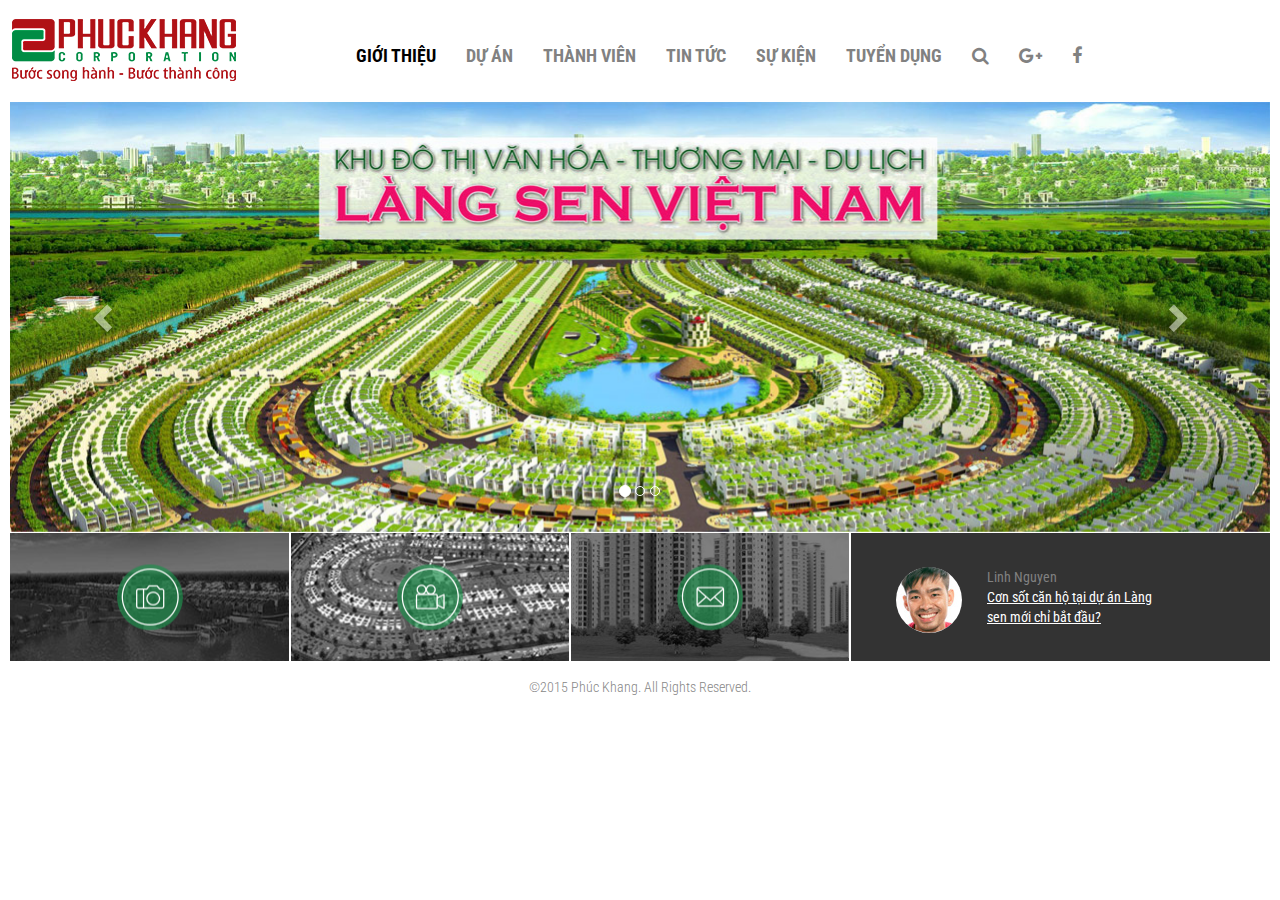
==== commit 6fe259ef: "- Homepage + Update banner 1 + Update banner 3 + Move banner 1 to 2nd place" ====
--- a/html/index.html
+++ b/html/index.html
@@ -68,6 +68,7 @@
             <ol class="carousel-indicators">
                 <li data-target="#main-slider" data-slide-to="0" class="active"></li>
                 <li data-target="#main-slider" data-slide-to="1"></li>
+                <li data-target="#main-slider" data-slide-to="2"></li>
             </ol>
 
             <div class="carousel-inner">
@@ -80,7 +81,12 @@
               <div class="item">
                 <img src="images/slider/bg2.jpg" height="604" width="1366" alt="">
                 <div class="carousel-caption">
+                </div>
+              </div>
 
+              <div class="item">
+                <img src="images/slider/bg3.jpg" height="604" width="1366" alt="">
+                <div class="carousel-caption">
                 </div>
               </div>
 
--- a/html/css/main.css
+++ b/html/css/main.css
@@ -329,15 +329,22 @@
 
 .project-down:hover{
 	background: #1f9149;
-	-webkit-transition: all 1s ease;
-	-moz-transition: all 1s ease;
-	-o-transition: all 1s ease;
+	-webkit-transition: all 500ms cubic-bezier(0.250, 0.250, 0.750, 0.750);
+   -moz-transition: all 500ms cubic-bezier(0.250, 0.250, 0.750, 0.750);
+     -o-transition: all 500ms cubic-bezier(0.250, 0.250, 0.750, 0.750);
+        transition: all 500ms cubic-bezier(0.250, 0.250, 0.750, 0.750);
+
 }
 
 .project-down:hover .project-description{
-		background: none;
+		max-height: 346px;
 		width: 100%;
 		padding: 18px 24px;
+		-webkit-transition: all .5s ease;
+			 -moz-transition: all .5s ease;
+			   -o-transition: all .5s ease;
+
+    background: none;
 }
 
 .detail-link{
@@ -353,7 +360,7 @@
 			-moz-border-radius: 132px;
 			border-radius: 132px;
 			margin: 30px auto;
-			background-color: #549151;
+			border:#DEDEDE 1px solid;
 	}
 		.detail-link a{
 			color: #fff;
@@ -381,7 +388,10 @@
 		}
 
 .project-down:hover .detail-link{
-		display: block;
+	display: block;
+	-webkit-transition: all .5s ease;
+			 -moz-transition: all .5s ease;
+			   -o-transition: all .5s ease;
 }
 
 
